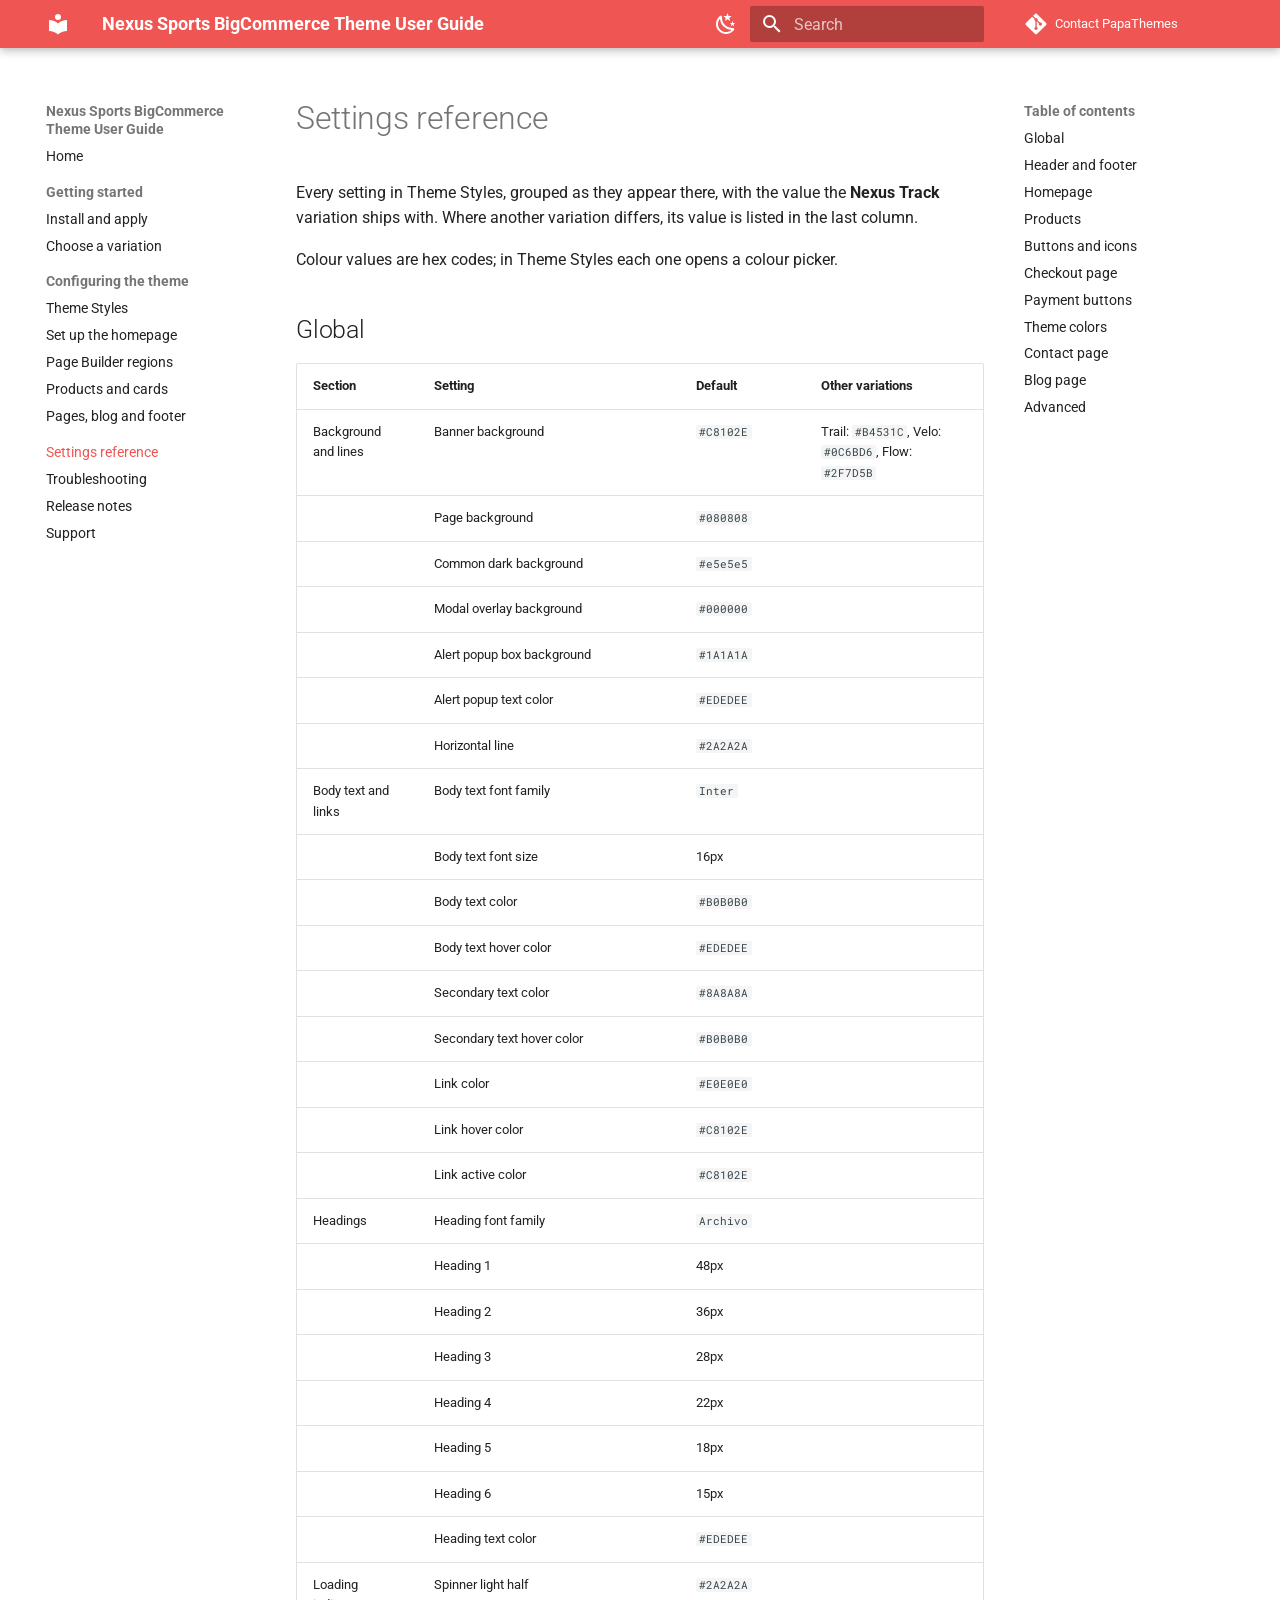
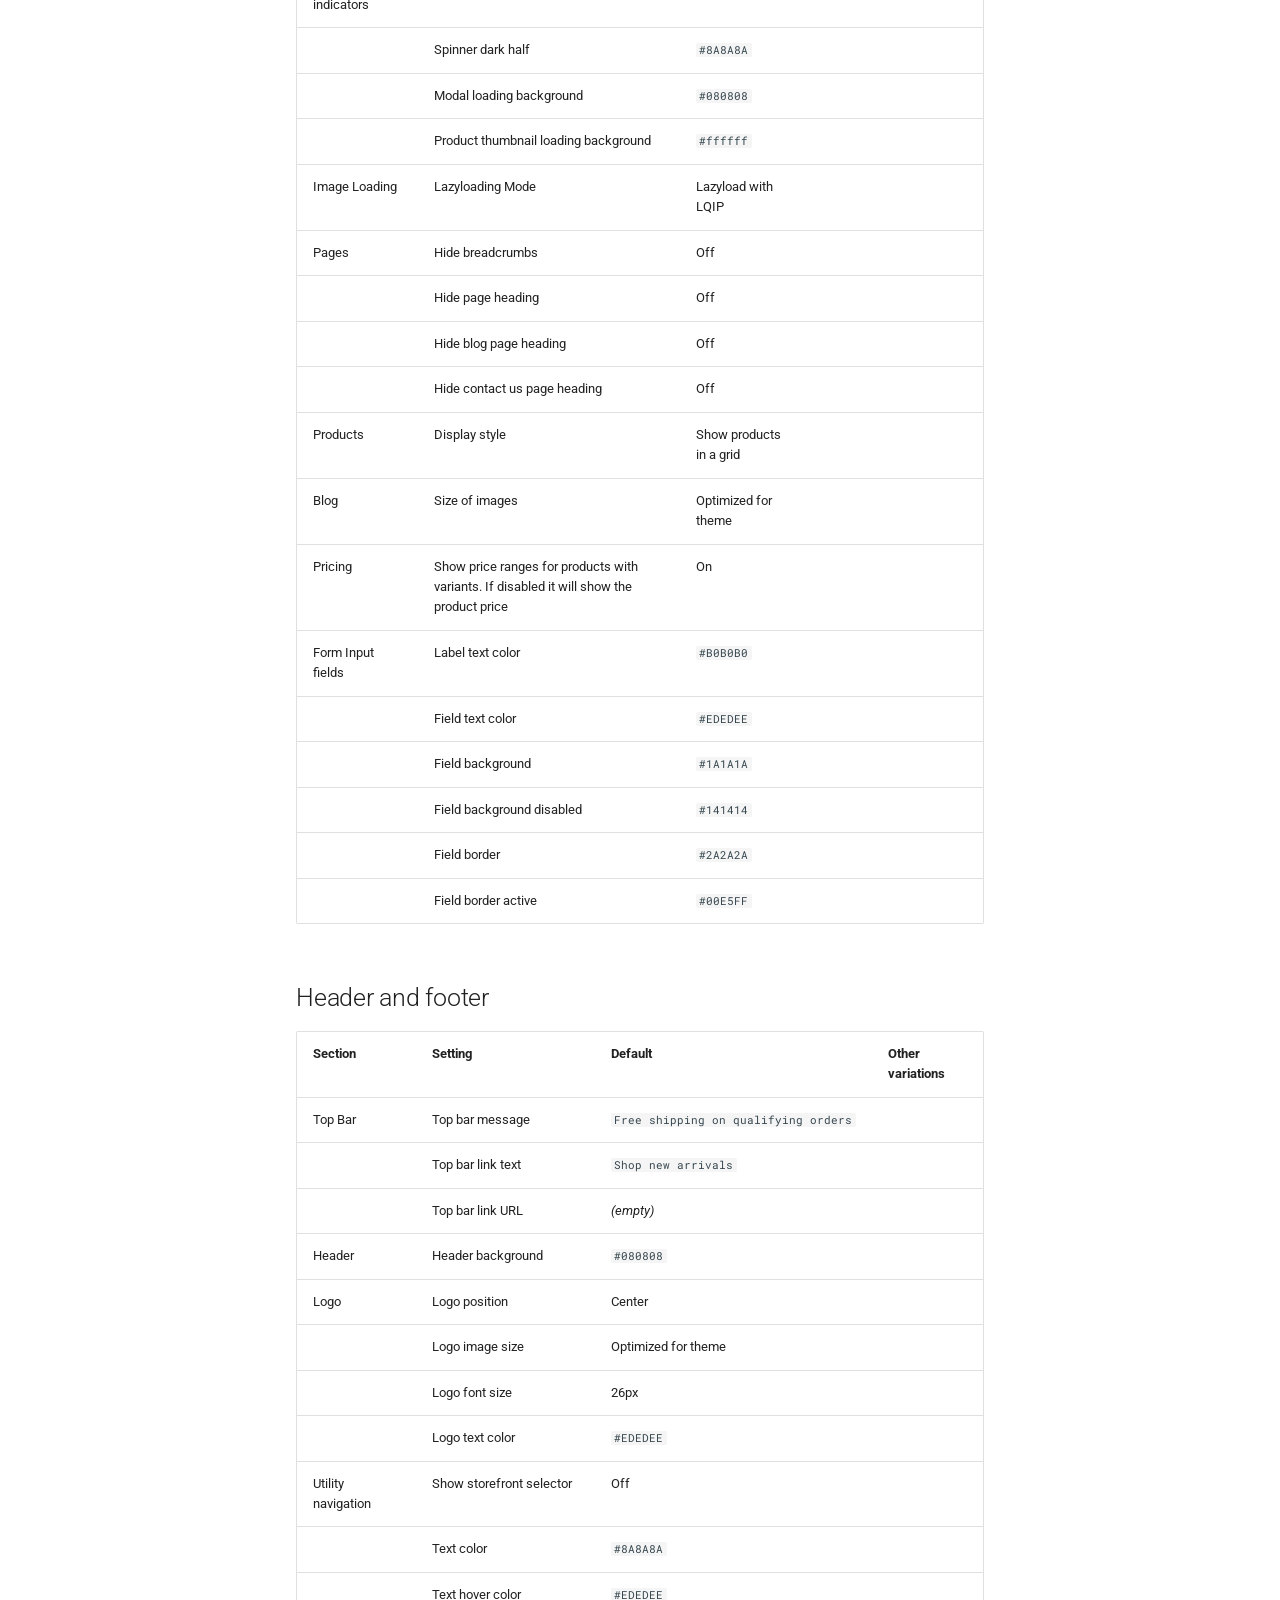
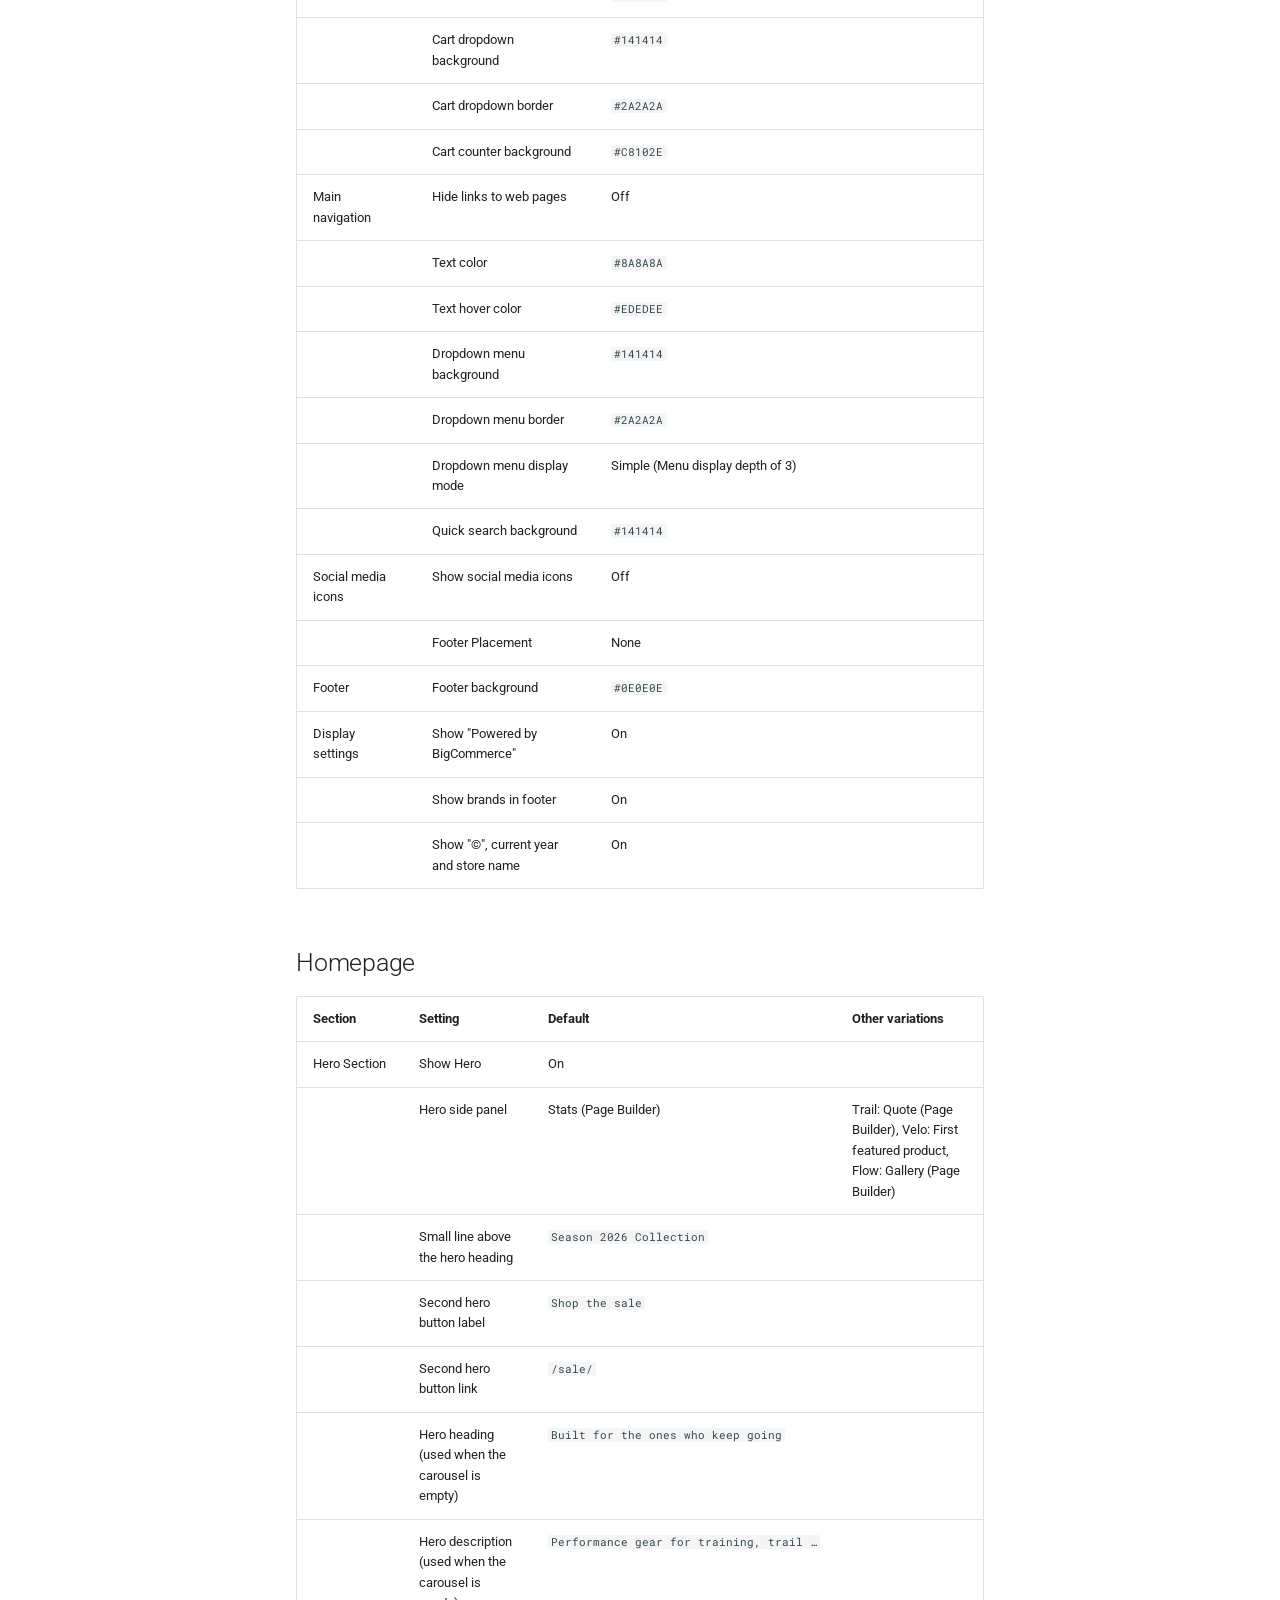
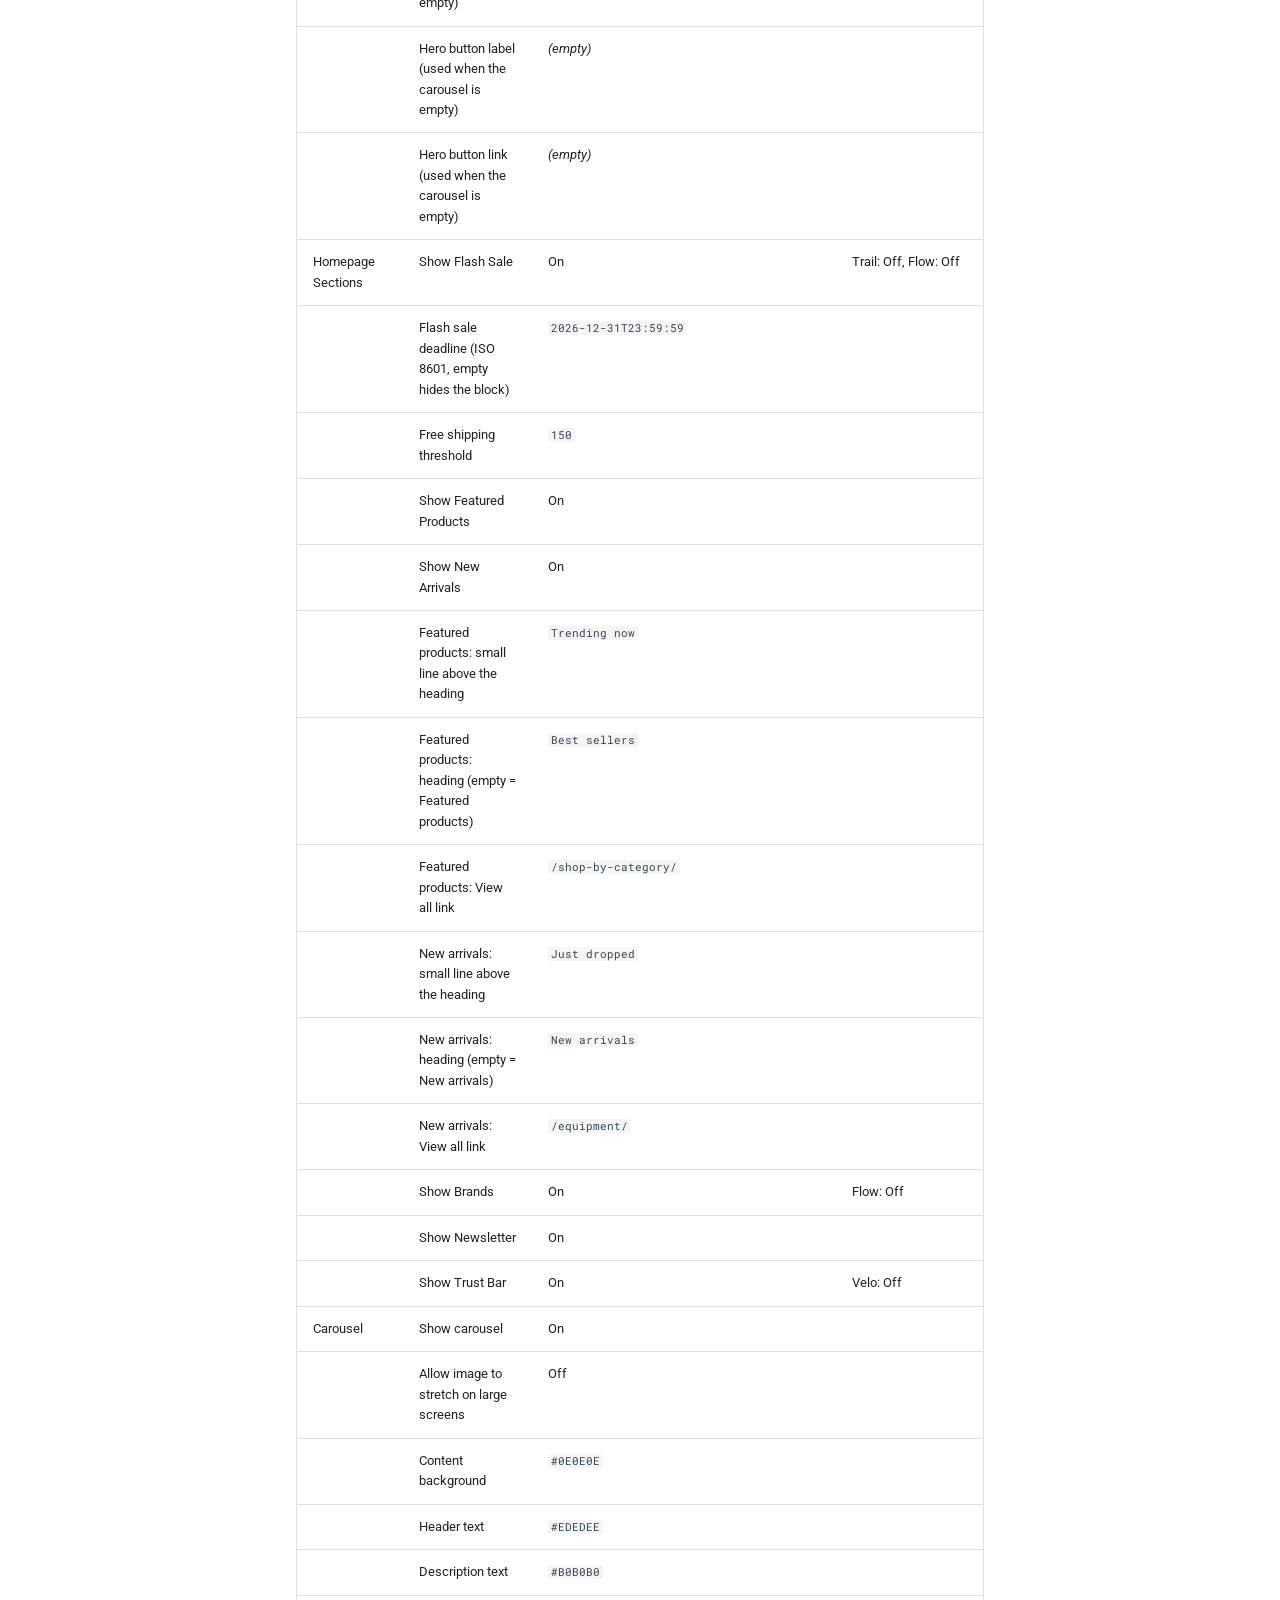
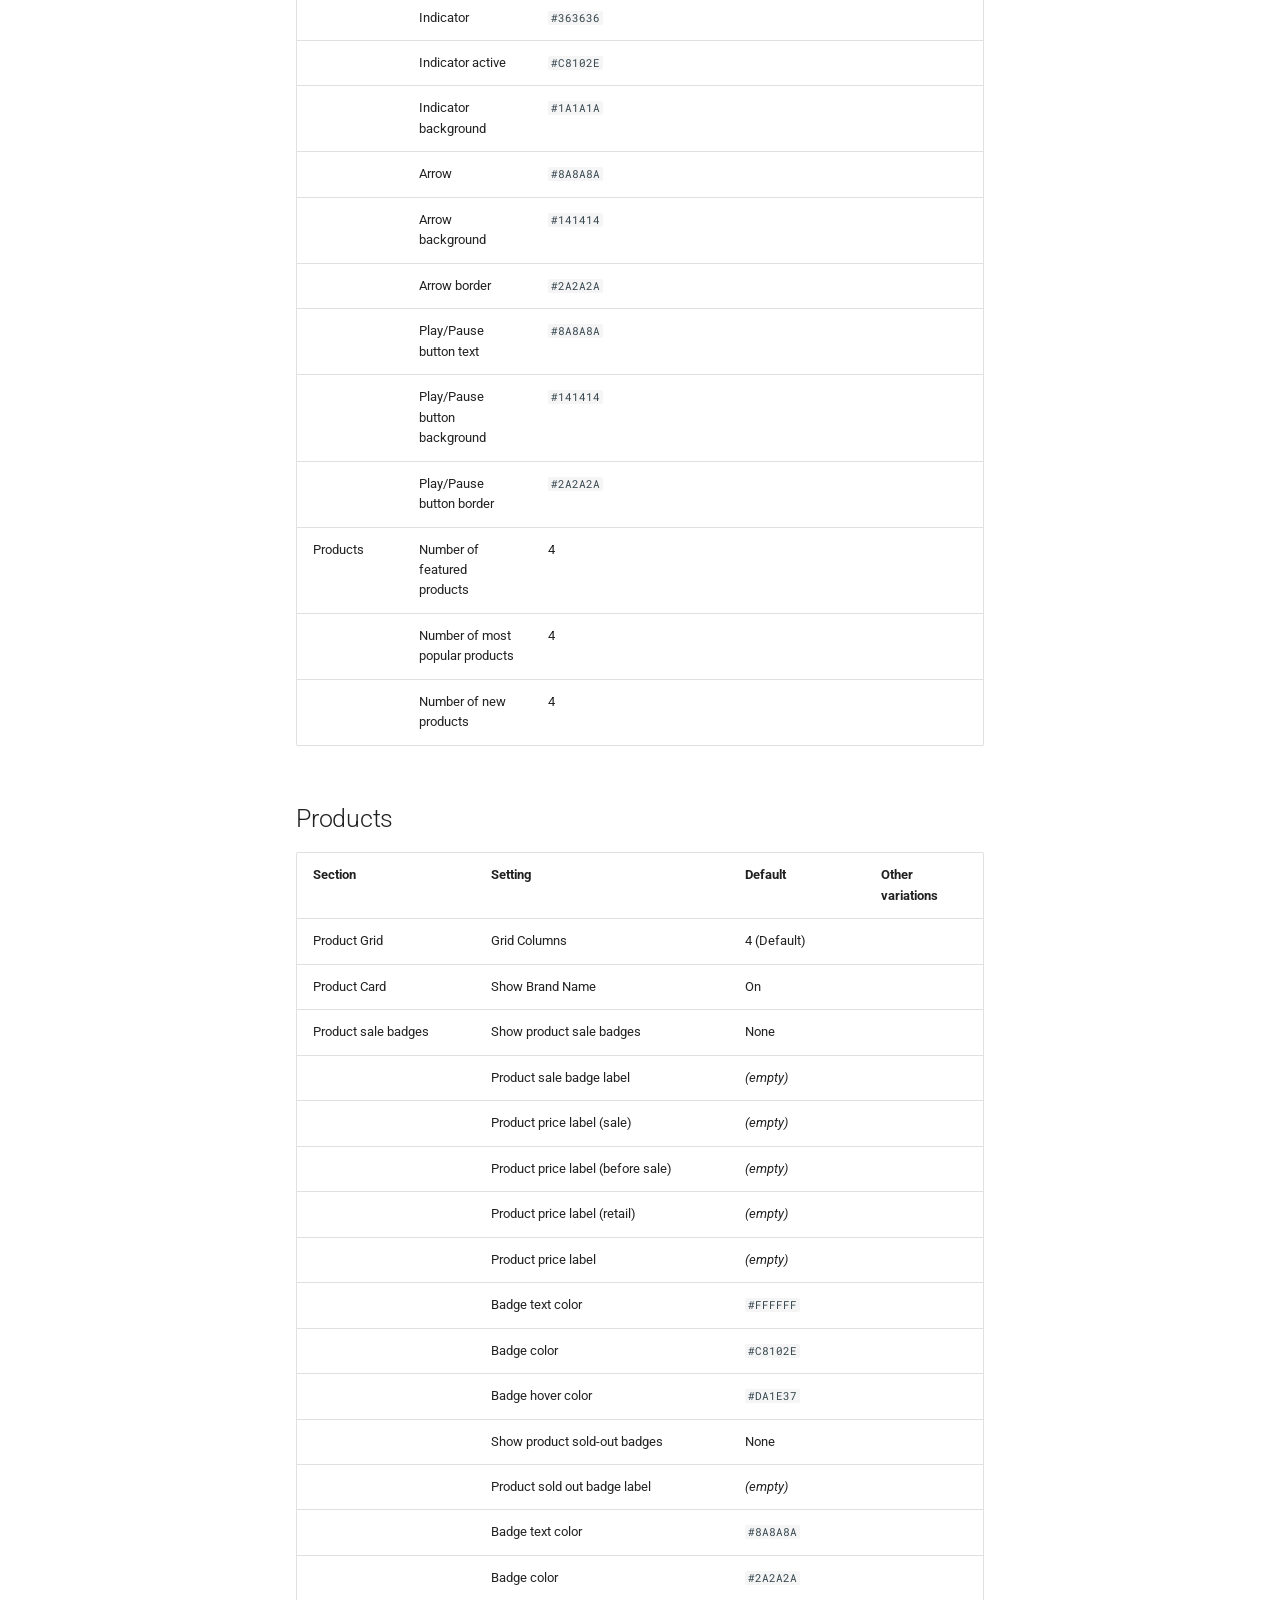
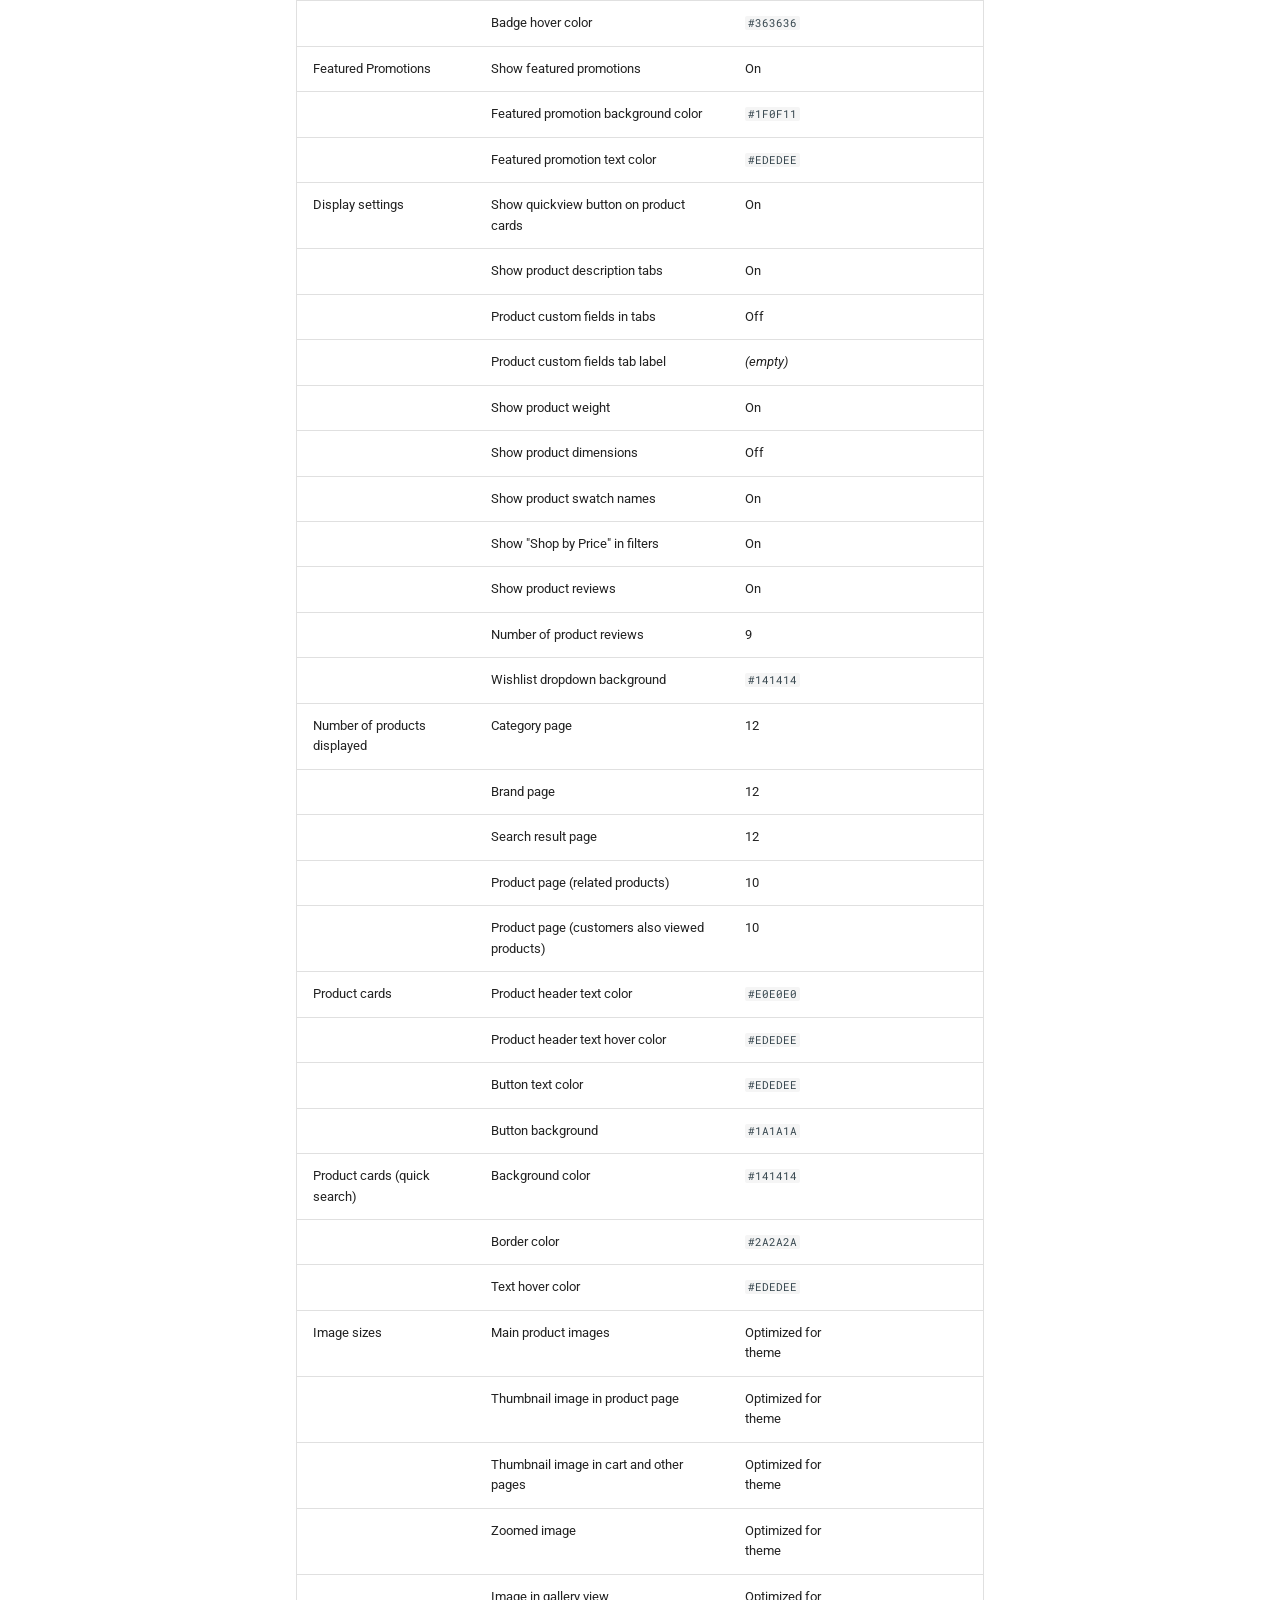
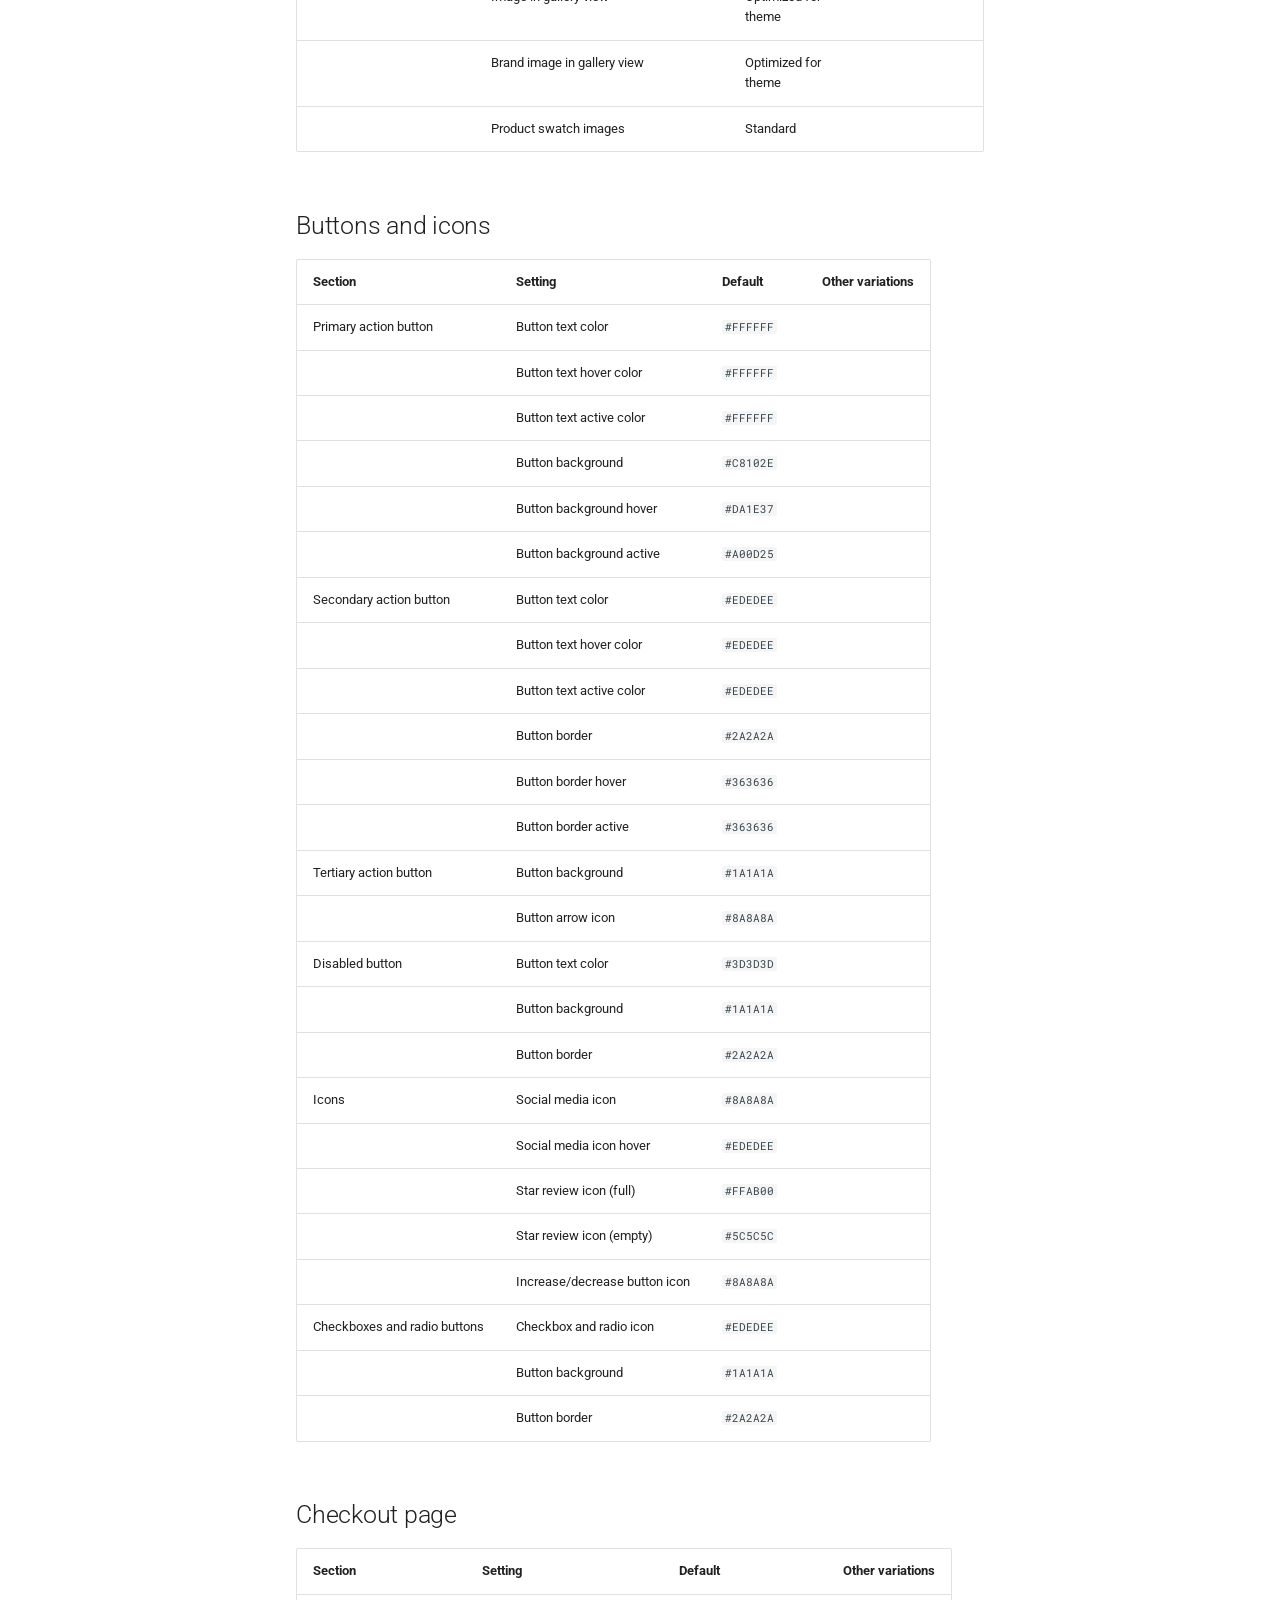
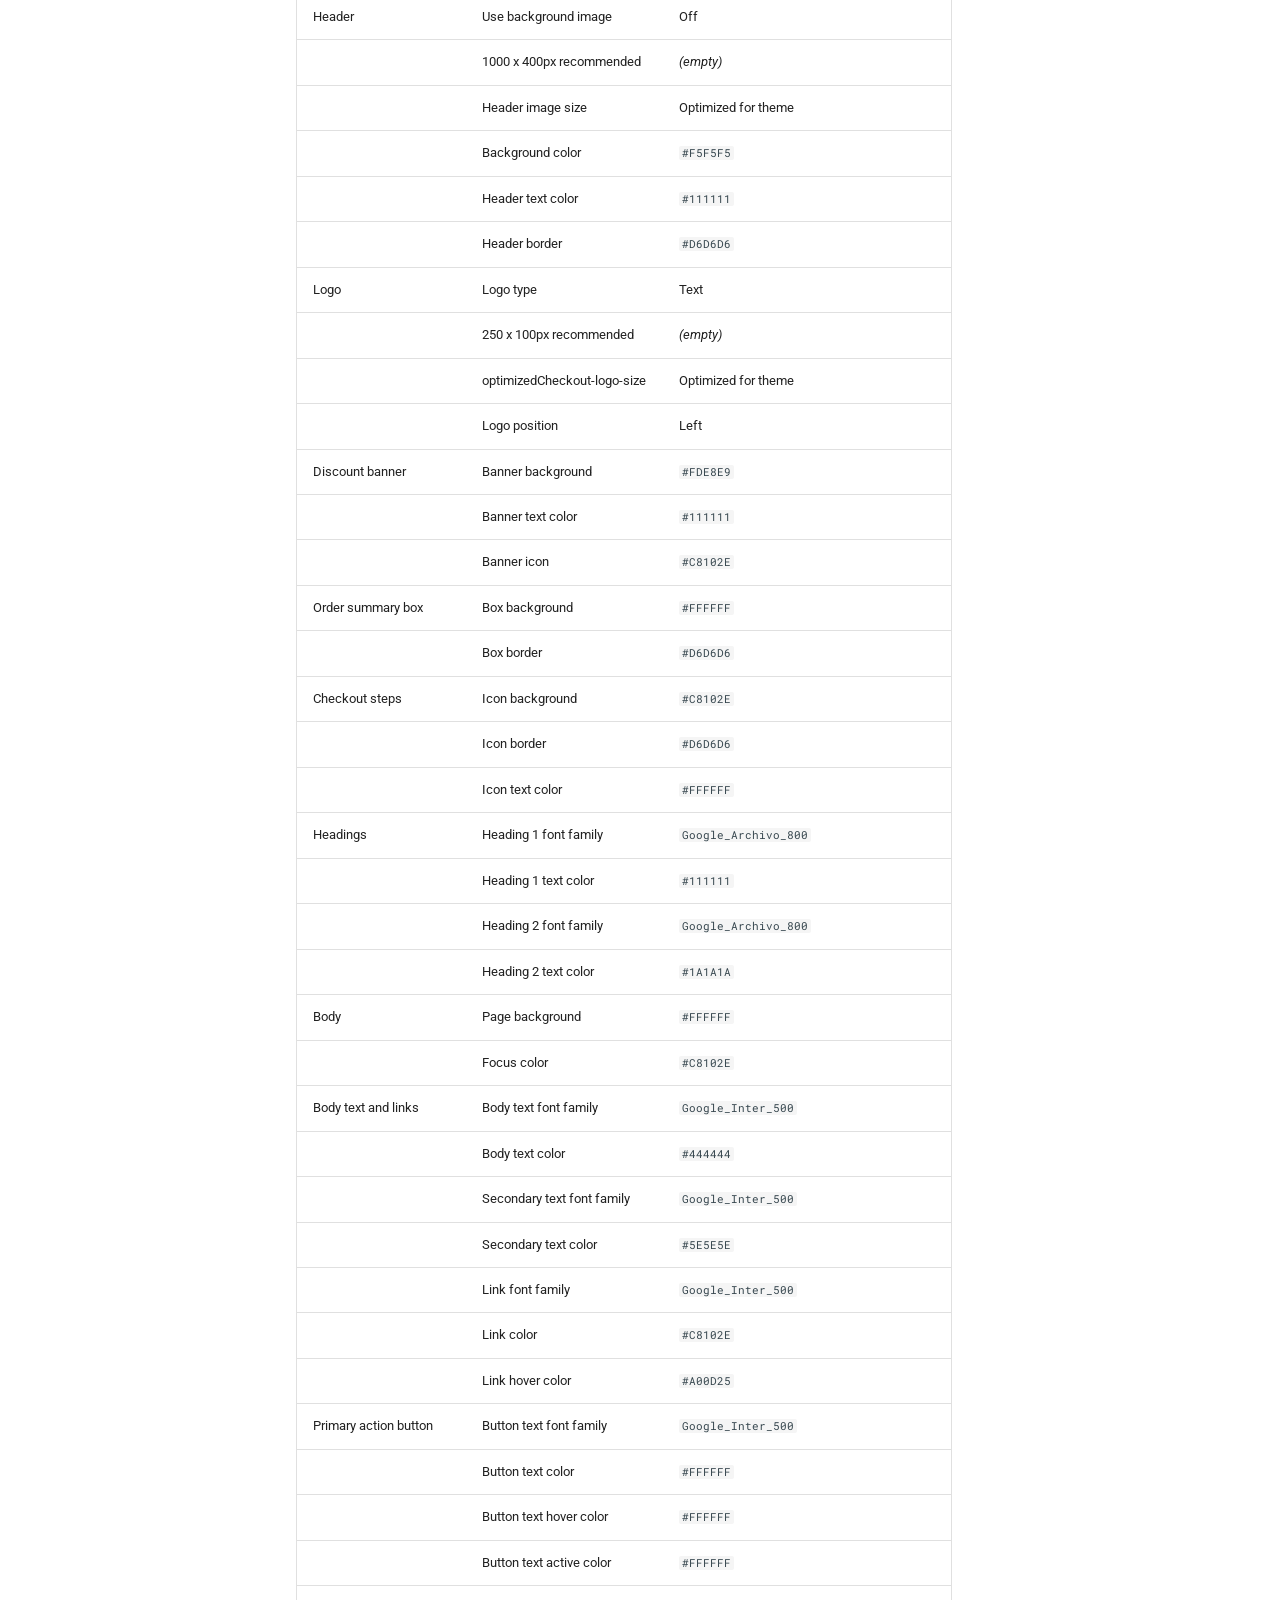
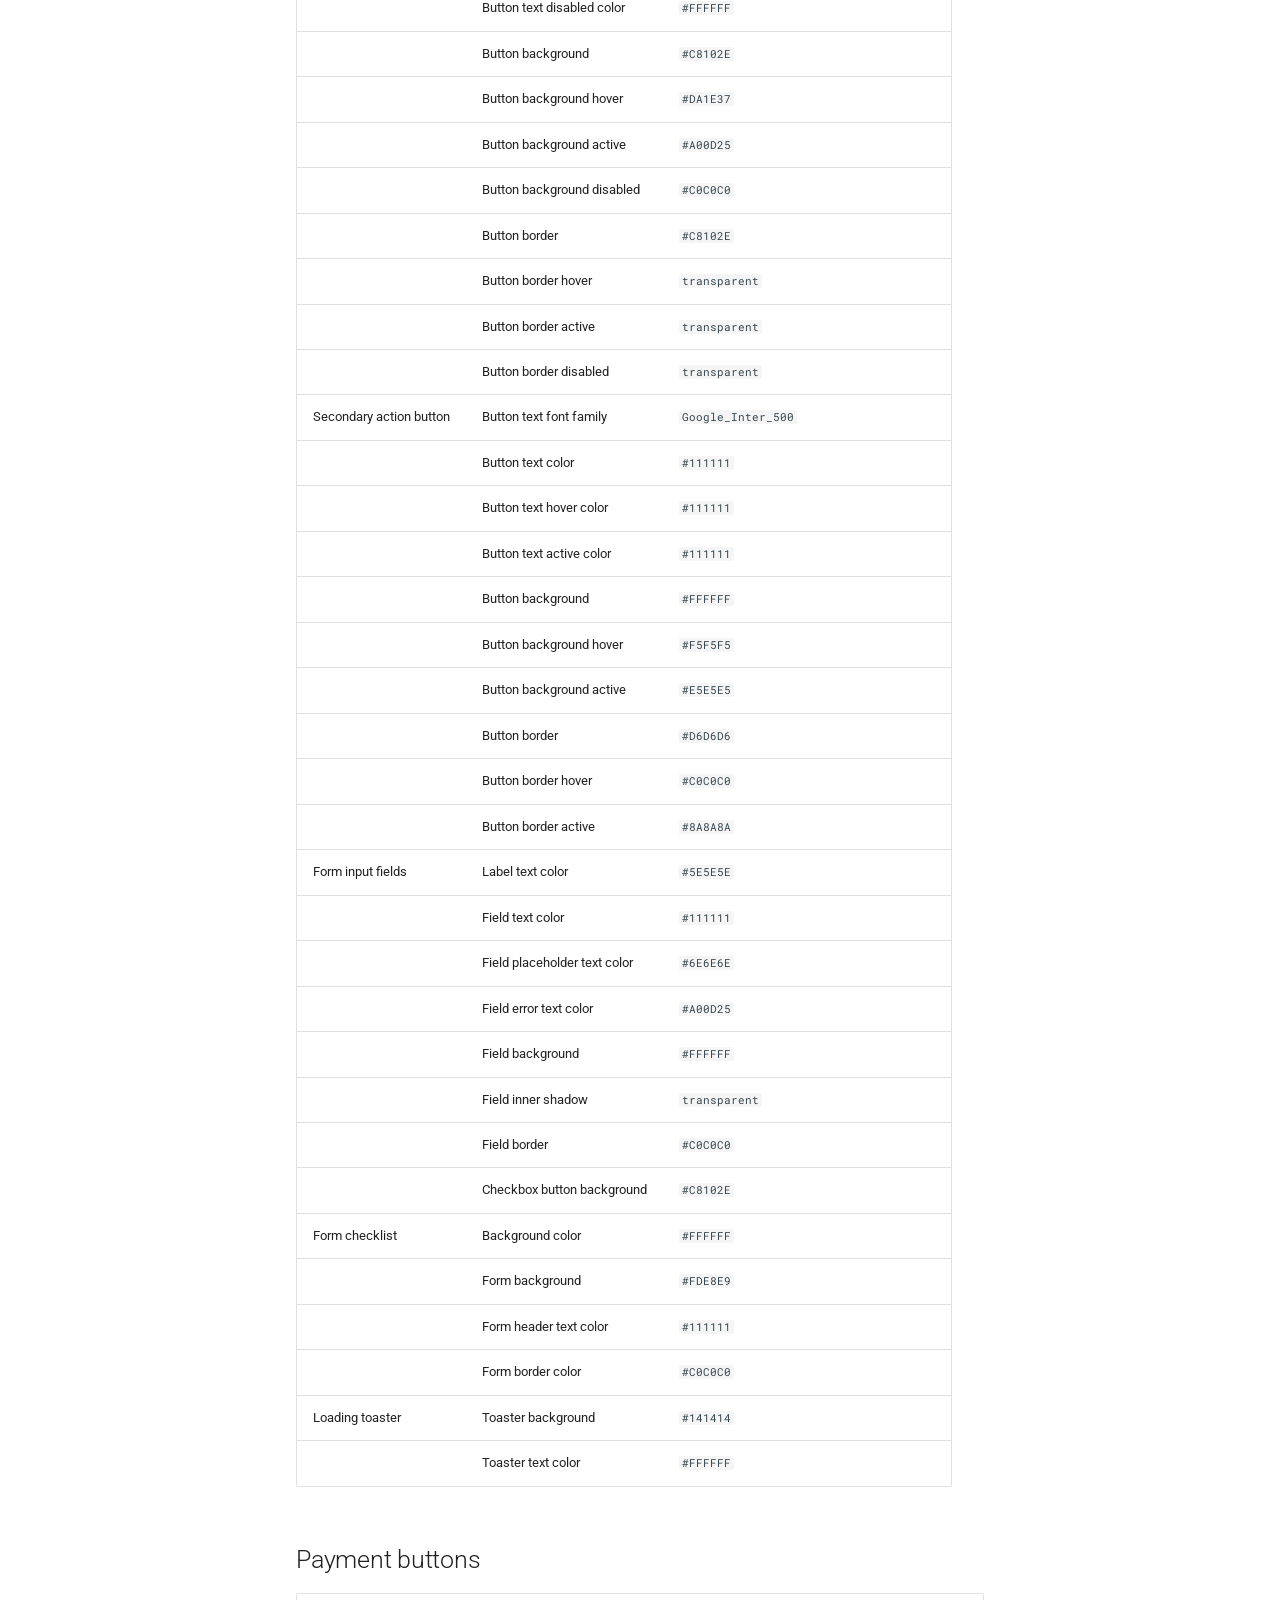
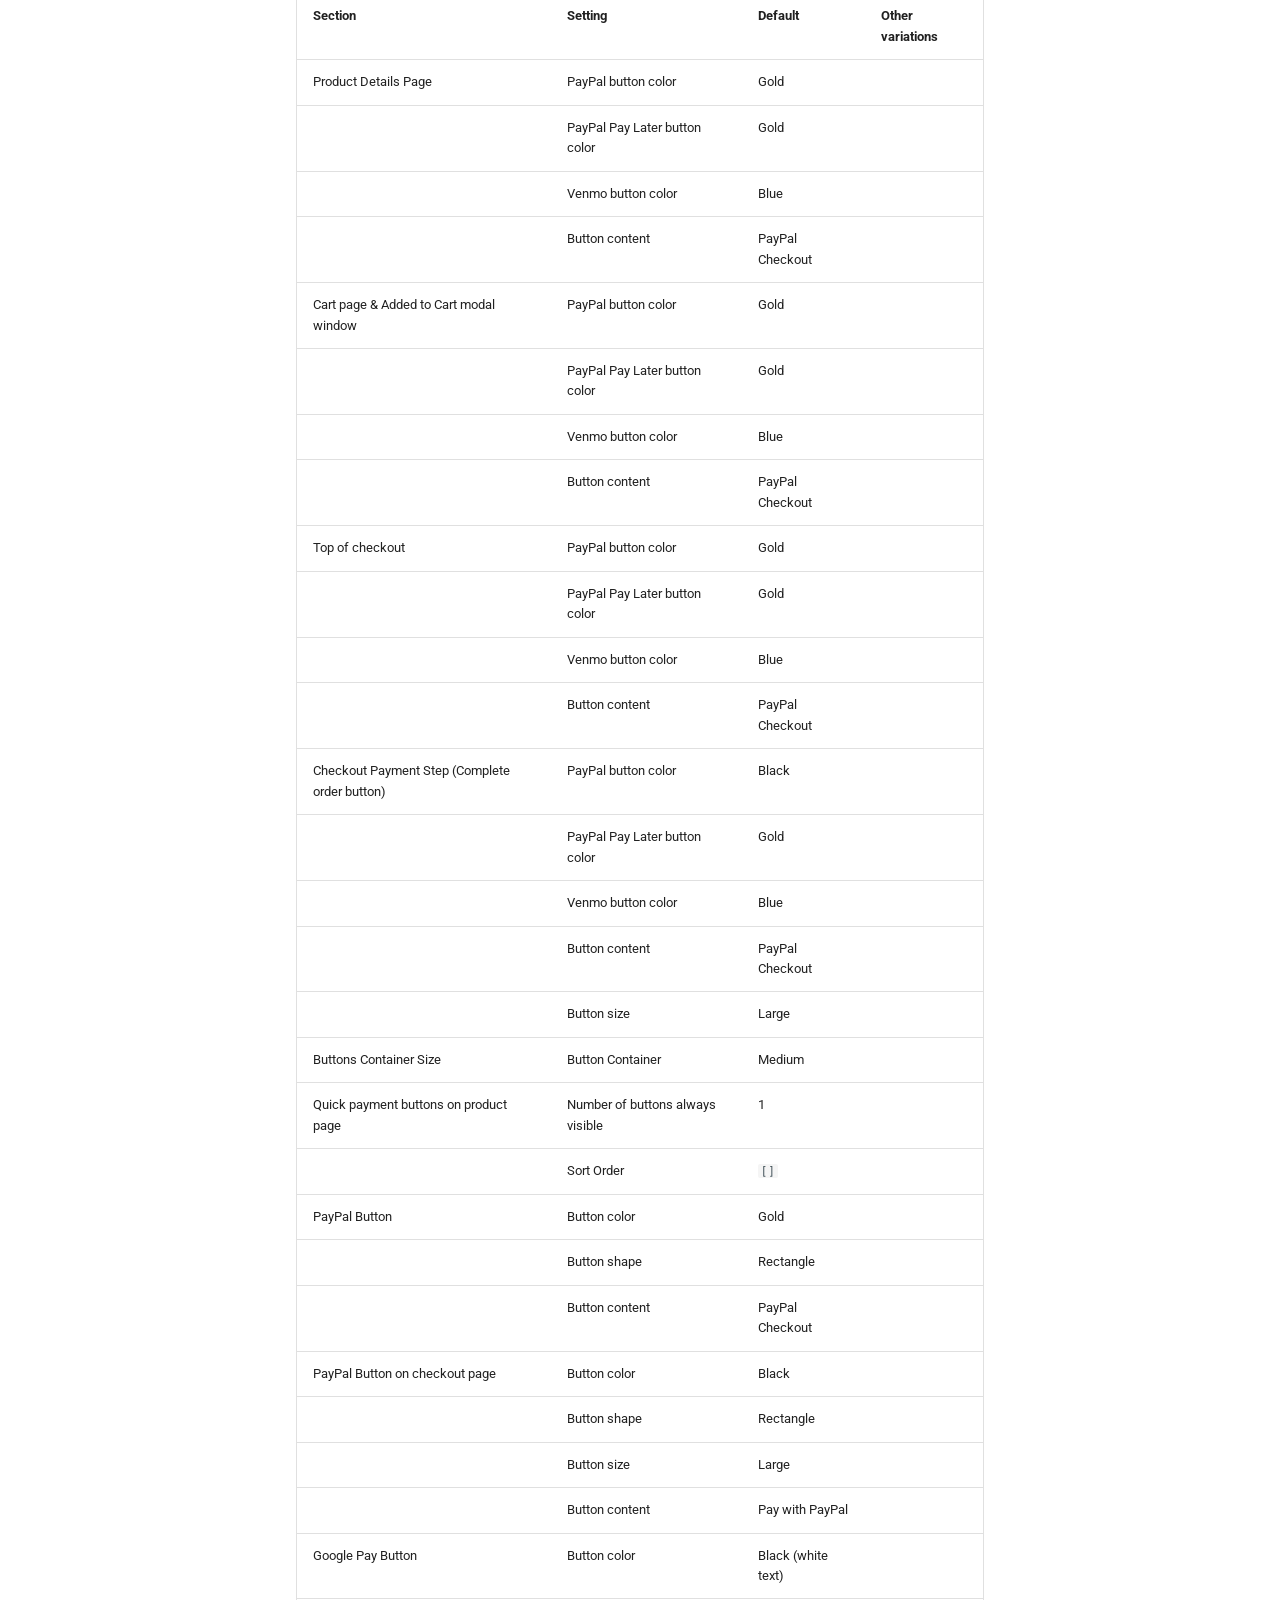
==== settings-reference/index.html @ 2d8540c0 "Deployed fc743fa with MkDocs version: 1.6.1" ====
<!doctype html>
<html lang="en" class="no-js">
  <head>
    
      <meta charset="utf-8">
      <meta name="viewport" content="width=device-width,initial-scale=1">
      
        <meta name="description" content="Merchant guide for the Nexus Sports BigCommerce theme by PapaThemes: install it, pick a variation, set up the homepage, Page Builder regions and product cards.">
      
      
        <meta name="author" content="PapaThemes">
      
      
        <link rel="canonical" href="https://tvlgiao.github.io/bc-nexus-docs/settings-reference/">
      
      
        <link rel="prev" href="../usage/pages-footer/">
      
      
        <link rel="next" href="../troubleshooting/">
      
      
        
      
      
      <link rel="icon" href="../assets/images/favicon.png">
      <meta name="generator" content="mkdocs-1.6.1, mkdocs-material-9.7.7">
    
    
      
        <title>Settings reference - Nexus Sports BigCommerce Theme User Guide</title>
      
    
    
      <link rel="stylesheet" href="../assets/stylesheets/main.ec1eaa64.min.css">
      
        
        <link rel="stylesheet" href="../assets/stylesheets/palette.ab4e12ef.min.css">
      
      


    
    
      
    
    
      
        
        
        <link rel="preconnect" href="https://fonts.gstatic.com" crossorigin>
        <link rel="stylesheet" href="https://fonts.googleapis.com/css?family=Roboto:300,300i,400,400i,700,700i%7CRoboto+Mono:400,400i,700,700i&display=fallback">
        <style>:root{--md-text-font:"Roboto";--md-code-font:"Roboto Mono"}</style>
      
    
    
      <link rel="stylesheet" href="../css/extra.css">
    
    <script>__md_scope=new URL("..",location),__md_hash=e=>[...e].reduce(((e,_)=>(e<<5)-e+_.charCodeAt(0)),0),__md_get=(e,_=localStorage,t=__md_scope)=>JSON.parse(_.getItem(t.pathname+"."+e)),__md_set=(e,_,t=localStorage,a=__md_scope)=>{try{t.setItem(a.pathname+"."+e,JSON.stringify(_))}catch(e){}}</script>
    
      

    
    
  </head>
  
  
    
    
      
    
    
    
    
    <body dir="ltr" data-md-color-scheme="default" data-md-color-primary="red" data-md-color-accent="red">
  
    
    <input class="md-toggle" data-md-toggle="drawer" type="checkbox" id="__drawer" autocomplete="off">
    <input class="md-toggle" data-md-toggle="search" type="checkbox" id="__search" autocomplete="off">
    <label class="md-overlay" for="__drawer"></label>
    <div data-md-component="skip">
      
        
        <a href="#settings-reference" class="md-skip">
          Skip to content
        </a>
      
    </div>
    <div data-md-component="announce">
      
    </div>
    
    
      

  

<header class="md-header md-header--shadow" data-md-component="header">
  <nav class="md-header__inner md-grid" aria-label="Header">
    <a href=".." title="Nexus Sports BigCommerce Theme User Guide" class="md-header__button md-logo" aria-label="Nexus Sports BigCommerce Theme User Guide" data-md-component="logo">
      
  
  <svg xmlns="http://www.w3.org/2000/svg" viewBox="0 0 24 24"><path d="M12 8a3 3 0 0 0 3-3 3 3 0 0 0-3-3 3 3 0 0 0-3 3 3 3 0 0 0 3 3m0 3.54C9.64 9.35 6.5 8 3 8v11c3.5 0 6.64 1.35 9 3.54 2.36-2.19 5.5-3.54 9-3.54V8c-3.5 0-6.64 1.35-9 3.54"/></svg>

    </a>
    <label class="md-header__button md-icon" for="__drawer">
      
      <svg xmlns="http://www.w3.org/2000/svg" viewBox="0 0 24 24"><path d="M3 6h18v2H3zm0 5h18v2H3zm0 5h18v2H3z"/></svg>
    </label>
    <div class="md-header__title" data-md-component="header-title">
      <div class="md-header__ellipsis">
        <div class="md-header__topic">
          <span class="md-ellipsis">
            Nexus Sports BigCommerce Theme User Guide
          </span>
        </div>
        <div class="md-header__topic" data-md-component="header-topic">
          <span class="md-ellipsis">
            
              Settings reference
            
          </span>
        </div>
      </div>
    </div>
    
      
        <form class="md-header__option" data-md-component="palette">
  
    
    
    
    <input class="md-option" data-md-color-media="(prefers-color-scheme: light)" data-md-color-scheme="default" data-md-color-primary="red" data-md-color-accent="red"  aria-label="Switch to dark mode"  type="radio" name="__palette" id="__palette_0">
    
      <label class="md-header__button md-icon" title="Switch to dark mode" for="__palette_1" hidden>
        <svg xmlns="http://www.w3.org/2000/svg" viewBox="0 0 24 24"><path d="m17.75 4.09-2.53 1.94.91 3.06-2.63-1.81-2.63 1.81.91-3.06-2.53-1.94L12.44 4l1.06-3 1.06 3zm3.5 6.91-1.64 1.25.59 1.98-1.7-1.17-1.7 1.17.59-1.98L15.75 11l2.06-.05L18.5 9l.69 1.95zm-2.28 4.95c.83-.08 1.72 1.1 1.19 1.85-.32.45-.66.87-1.08 1.27C15.17 23 8.84 23 4.94 19.07c-3.91-3.9-3.91-10.24 0-14.14.4-.4.82-.76 1.27-1.08.75-.53 1.93.36 1.85 1.19-.27 2.86.69 5.83 2.89 8.02a9.96 9.96 0 0 0 8.02 2.89m-1.64 2.02a12.08 12.08 0 0 1-7.8-3.47c-2.17-2.19-3.33-5-3.49-7.82-2.81 3.14-2.7 7.96.31 10.98 3.02 3.01 7.84 3.12 10.98.31"/></svg>
      </label>
    
  
    
    
    
    <input class="md-option" data-md-color-media="(prefers-color-scheme: dark)" data-md-color-scheme="slate" data-md-color-primary="red" data-md-color-accent="red"  aria-label="Switch to light mode"  type="radio" name="__palette" id="__palette_1">
    
      <label class="md-header__button md-icon" title="Switch to light mode" for="__palette_0" hidden>
        <svg xmlns="http://www.w3.org/2000/svg" viewBox="0 0 24 24"><path d="M12 7a5 5 0 0 1 5 5 5 5 0 0 1-5 5 5 5 0 0 1-5-5 5 5 0 0 1 5-5m0 2a3 3 0 0 0-3 3 3 3 0 0 0 3 3 3 3 0 0 0 3-3 3 3 0 0 0-3-3m0-7 2.39 3.42C13.65 5.15 12.84 5 12 5s-1.65.15-2.39.42zM3.34 7l4.16-.35A7.2 7.2 0 0 0 5.94 8.5c-.44.74-.69 1.5-.83 2.29zm.02 10 1.76-3.77a7.131 7.131 0 0 0 2.38 4.14zM20.65 7l-1.77 3.79a7.02 7.02 0 0 0-2.38-4.15zm-.01 10-4.14.36c.59-.51 1.12-1.14 1.54-1.86.42-.73.69-1.5.83-2.29zM12 22l-2.41-3.44c.74.27 1.55.44 2.41.44.82 0 1.63-.17 2.37-.44z"/></svg>
      </label>
    
  
</form>
      
    
    
      <script>var palette=__md_get("__palette");if(palette&&palette.color){if("(prefers-color-scheme)"===palette.color.media){var media=matchMedia("(prefers-color-scheme: light)"),input=document.querySelector(media.matches?"[data-md-color-media='(prefers-color-scheme: light)']":"[data-md-color-media='(prefers-color-scheme: dark)']");palette.color.media=input.getAttribute("data-md-color-media"),palette.color.scheme=input.getAttribute("data-md-color-scheme"),palette.color.primary=input.getAttribute("data-md-color-primary"),palette.color.accent=input.getAttribute("data-md-color-accent")}for(var[key,value]of Object.entries(palette.color))document.body.setAttribute("data-md-color-"+key,value)}</script>
    
    
    
      
      
        <label class="md-header__button md-icon" for="__search">
          
          <svg xmlns="http://www.w3.org/2000/svg" viewBox="0 0 24 24"><path d="M9.5 3A6.5 6.5 0 0 1 16 9.5c0 1.61-.59 3.09-1.56 4.23l.27.27h.79l5 5-1.5 1.5-5-5v-.79l-.27-.27A6.52 6.52 0 0 1 9.5 16 6.5 6.5 0 0 1 3 9.5 6.5 6.5 0 0 1 9.5 3m0 2C7 5 5 7 5 9.5S7 14 9.5 14 14 12 14 9.5 12 5 9.5 5"/></svg>
        </label>
        <div class="md-search" data-md-component="search" role="dialog">
  <label class="md-search__overlay" for="__search"></label>
  <div class="md-search__inner" role="search">
    <form class="md-search__form" name="search">
      <input type="text" class="md-search__input" name="query" aria-label="Search" placeholder="Search" autocapitalize="off" autocorrect="off" autocomplete="off" spellcheck="false" data-md-component="search-query" required>
      <label class="md-search__icon md-icon" for="__search">
        
        <svg xmlns="http://www.w3.org/2000/svg" viewBox="0 0 24 24"><path d="M9.5 3A6.5 6.5 0 0 1 16 9.5c0 1.61-.59 3.09-1.56 4.23l.27.27h.79l5 5-1.5 1.5-5-5v-.79l-.27-.27A6.52 6.52 0 0 1 9.5 16 6.5 6.5 0 0 1 3 9.5 6.5 6.5 0 0 1 9.5 3m0 2C7 5 5 7 5 9.5S7 14 9.5 14 14 12 14 9.5 12 5 9.5 5"/></svg>
        
        <svg xmlns="http://www.w3.org/2000/svg" viewBox="0 0 24 24"><path d="M20 11v2H8l5.5 5.5-1.42 1.42L4.16 12l7.92-7.92L13.5 5.5 8 11z"/></svg>
      </label>
      <nav class="md-search__options" aria-label="Search">
        
        <button type="reset" class="md-search__icon md-icon" title="Clear" aria-label="Clear" tabindex="-1">
          
          <svg xmlns="http://www.w3.org/2000/svg" viewBox="0 0 24 24"><path d="M19 6.41 17.59 5 12 10.59 6.41 5 5 6.41 10.59 12 5 17.59 6.41 19 12 13.41 17.59 19 19 17.59 13.41 12z"/></svg>
        </button>
      </nav>
      
    </form>
    <div class="md-search__output">
      <div class="md-search__scrollwrap" tabindex="0" data-md-scrollfix>
        <div class="md-search-result" data-md-component="search-result">
          <div class="md-search-result__meta">
            Initializing search
          </div>
          <ol class="md-search-result__list" role="presentation"></ol>
        </div>
      </div>
    </div>
  </div>
</div>
      
    
    
      <div class="md-header__source">
        <a href="https://papathemes.com/contact-us/" title="Go to repository" class="md-source" data-md-component="source">
  <div class="md-source__icon md-icon">
    
    <svg xmlns="http://www.w3.org/2000/svg" viewBox="0 0 448 512"><!--! Font Awesome Free 7.1.0 by @fontawesome - https://fontawesome.com License - https://fontawesome.com/license/free (Icons: CC BY 4.0, Fonts: SIL OFL 1.1, Code: MIT License) Copyright 2025 Fonticons, Inc.--><path d="M439.6 236.1 244 40.5c-5.4-5.5-12.8-8.5-20.4-8.5s-15 3-20.4 8.4L162.5 81l51.5 51.5c27.1-9.1 52.7 16.8 43.4 43.7l49.7 49.7c34.2-11.8 61.2 31 35.5 56.7-26.5 26.5-70.2-2.9-56-37.3L240.3 199v121.9c25.3 12.5 22.3 41.8 9.1 55-6.4 6.4-15.2 10.1-24.3 10.1s-17.8-3.6-24.3-10.1c-17.6-17.6-11.1-46.9 11.2-56v-123c-20.8-8.5-24.6-30.7-18.6-45L142.6 101 8.5 235.1C3 240.6 0 247.9 0 255.5s3 15 8.5 20.4l195.6 195.7c5.4 5.4 12.7 8.4 20.4 8.4s15-3 20.4-8.4l194.7-194.7c5.4-5.4 8.4-12.8 8.4-20.4s-3-15-8.4-20.4"/></svg>
  </div>
  <div class="md-source__repository">
    Contact PapaThemes
  </div>
</a>
      </div>
    
  </nav>
  
</header>
    
    <div class="md-container" data-md-component="container">
      
      
        
          
        
      
      <main class="md-main" data-md-component="main">
        <div class="md-main__inner md-grid">
          
            
              
              <div class="md-sidebar md-sidebar--primary" data-md-component="sidebar" data-md-type="navigation" >
                <div class="md-sidebar__scrollwrap">
                  <div class="md-sidebar__inner">
                    



<nav class="md-nav md-nav--primary" aria-label="Navigation" data-md-level="0">
  <label class="md-nav__title" for="__drawer">
    <a href=".." title="Nexus Sports BigCommerce Theme User Guide" class="md-nav__button md-logo" aria-label="Nexus Sports BigCommerce Theme User Guide" data-md-component="logo">
      
  
  <svg xmlns="http://www.w3.org/2000/svg" viewBox="0 0 24 24"><path d="M12 8a3 3 0 0 0 3-3 3 3 0 0 0-3-3 3 3 0 0 0-3 3 3 3 0 0 0 3 3m0 3.54C9.64 9.35 6.5 8 3 8v11c3.5 0 6.64 1.35 9 3.54 2.36-2.19 5.5-3.54 9-3.54V8c-3.5 0-6.64 1.35-9 3.54"/></svg>

    </a>
    Nexus Sports BigCommerce Theme User Guide
  </label>
  
    <div class="md-nav__source">
      <a href="https://papathemes.com/contact-us/" title="Go to repository" class="md-source" data-md-component="source">
  <div class="md-source__icon md-icon">
    
    <svg xmlns="http://www.w3.org/2000/svg" viewBox="0 0 448 512"><!--! Font Awesome Free 7.1.0 by @fontawesome - https://fontawesome.com License - https://fontawesome.com/license/free (Icons: CC BY 4.0, Fonts: SIL OFL 1.1, Code: MIT License) Copyright 2025 Fonticons, Inc.--><path d="M439.6 236.1 244 40.5c-5.4-5.5-12.8-8.5-20.4-8.5s-15 3-20.4 8.4L162.5 81l51.5 51.5c27.1-9.1 52.7 16.8 43.4 43.7l49.7 49.7c34.2-11.8 61.2 31 35.5 56.7-26.5 26.5-70.2-2.9-56-37.3L240.3 199v121.9c25.3 12.5 22.3 41.8 9.1 55-6.4 6.4-15.2 10.1-24.3 10.1s-17.8-3.6-24.3-10.1c-17.6-17.6-11.1-46.9 11.2-56v-123c-20.8-8.5-24.6-30.7-18.6-45L142.6 101 8.5 235.1C3 240.6 0 247.9 0 255.5s3 15 8.5 20.4l195.6 195.7c5.4 5.4 12.7 8.4 20.4 8.4s15-3 20.4-8.4l194.7-194.7c5.4-5.4 8.4-12.8 8.4-20.4s-3-15-8.4-20.4"/></svg>
  </div>
  <div class="md-source__repository">
    Contact PapaThemes
  </div>
</a>
    </div>
  
  <ul class="md-nav__list" data-md-scrollfix>
    
      
      
  
  
  
  
    <li class="md-nav__item">
      <a href=".." class="md-nav__link">
        
  
  
  <span class="md-ellipsis">
    
  
    Home
  

    
  </span>
  
  

      </a>
    </li>
  

    
      
      
  
  
  
  
    
    
      
        
      
        
      
    
    
    
      
        
        
      
    
    
    <li class="md-nav__item md-nav__item--section md-nav__item--nested">
      
        
        
        <input class="md-nav__toggle md-toggle " type="checkbox" id="__nav_2" >
        
          
          <label class="md-nav__link" for="__nav_2" id="__nav_2_label" tabindex="">
            
  
  
  <span class="md-ellipsis">
    
  
    Getting started
  

    
  </span>
  
  

            <span class="md-nav__icon md-icon"></span>
          </label>
        
        <nav class="md-nav" data-md-level="1" aria-labelledby="__nav_2_label" aria-expanded="false">
          <label class="md-nav__title" for="__nav_2">
            <span class="md-nav__icon md-icon"></span>
            
  
    Getting started
  

          </label>
          <ul class="md-nav__list" data-md-scrollfix>
            
              
                
  
  
  
  
    <li class="md-nav__item">
      <a href="../usage/install/" class="md-nav__link">
        
  
  
  <span class="md-ellipsis">
    
  
    Install and apply
  

    
  </span>
  
  

      </a>
    </li>
  

              
            
              
                
  
  
  
  
    <li class="md-nav__item">
      <a href="../usage/choose-variation/" class="md-nav__link">
        
  
  
  <span class="md-ellipsis">
    
  
    Choose a variation
  

    
  </span>
  
  

      </a>
    </li>
  

              
            
          </ul>
        </nav>
      
    </li>
  

    
      
      
  
  
  
  
    
    
      
        
      
        
      
        
      
        
      
        
      
    
    
    
      
        
        
      
    
    
    <li class="md-nav__item md-nav__item--section md-nav__item--nested">
      
        
        
        <input class="md-nav__toggle md-toggle " type="checkbox" id="__nav_3" >
        
          
          <label class="md-nav__link" for="__nav_3" id="__nav_3_label" tabindex="">
            
  
  
  <span class="md-ellipsis">
    
  
    Configuring the theme
  

    
  </span>
  
  

            <span class="md-nav__icon md-icon"></span>
          </label>
        
        <nav class="md-nav" data-md-level="1" aria-labelledby="__nav_3_label" aria-expanded="false">
          <label class="md-nav__title" for="__nav_3">
            <span class="md-nav__icon md-icon"></span>
            
  
    Configuring the theme
  

          </label>
          <ul class="md-nav__list" data-md-scrollfix>
            
              
                
  
  
  
  
    <li class="md-nav__item">
      <a href="../usage/theme-styles/" class="md-nav__link">
        
  
  
  <span class="md-ellipsis">
    
  
    Theme Styles
  

    
  </span>
  
  

      </a>
    </li>
  

              
            
              
                
  
  
  
  
    <li class="md-nav__item">
      <a href="../usage/homepage/" class="md-nav__link">
        
  
  
  <span class="md-ellipsis">
    
  
    Set up the homepage
  

    
  </span>
  
  

      </a>
    </li>
  

              
            
              
                
  
  
  
  
    <li class="md-nav__item">
      <a href="../usage/page-builder/" class="md-nav__link">
        
  
  
  <span class="md-ellipsis">
    
  
    Page Builder regions
  

    
  </span>
  
  

      </a>
    </li>
  

              
            
              
                
  
  
  
  
    <li class="md-nav__item">
      <a href="../usage/products/" class="md-nav__link">
        
  
  
  <span class="md-ellipsis">
    
  
    Products and cards
  

    
  </span>
  
  

      </a>
    </li>
  

              
            
              
                
  
  
  
  
    <li class="md-nav__item">
      <a href="../usage/pages-footer/" class="md-nav__link">
        
  
  
  <span class="md-ellipsis">
    
  
    Pages, blog and footer
  

    
  </span>
  
  

      </a>
    </li>
  

              
            
          </ul>
        </nav>
      
    </li>
  

    
      
      
  
  
    
  
  
  
    <li class="md-nav__item md-nav__item--active">
      
      <input class="md-nav__toggle md-toggle" type="checkbox" id="__toc">
      
      
        
      
      
        <label class="md-nav__link md-nav__link--active" for="__toc">
          
  
  
  <span class="md-ellipsis">
    
  
    Settings reference
  

    
  </span>
  
  

          <span class="md-nav__icon md-icon"></span>
        </label>
      
      <a href="./" class="md-nav__link md-nav__link--active">
        
  
  
  <span class="md-ellipsis">
    
  
    Settings reference
  

    
  </span>
  
  

      </a>
      
        

<nav class="md-nav md-nav--secondary" aria-label="Table of contents">
  
  
  
    
  
  
    <label class="md-nav__title" for="__toc">
      <span class="md-nav__icon md-icon"></span>
      Table of contents
    </label>
    <ul class="md-nav__list" data-md-component="toc" data-md-scrollfix>
      
        <li class="md-nav__item">
  <a href="#global" class="md-nav__link">
    <span class="md-ellipsis">
      
        Global
      
    </span>
  </a>
  
</li>
      
        <li class="md-nav__item">
  <a href="#header-and-footer" class="md-nav__link">
    <span class="md-ellipsis">
      
        Header and footer
      
    </span>
  </a>
  
</li>
      
        <li class="md-nav__item">
  <a href="#homepage" class="md-nav__link">
    <span class="md-ellipsis">
      
        Homepage
      
    </span>
  </a>
  
</li>
      
        <li class="md-nav__item">
  <a href="#products" class="md-nav__link">
    <span class="md-ellipsis">
      
        Products
      
    </span>
  </a>
  
</li>
      
        <li class="md-nav__item">
  <a href="#buttons-and-icons" class="md-nav__link">
    <span class="md-ellipsis">
      
        Buttons and icons
      
    </span>
  </a>
  
</li>
      
        <li class="md-nav__item">
  <a href="#checkout-page" class="md-nav__link">
    <span class="md-ellipsis">
      
        Checkout page
      
    </span>
  </a>
  
</li>
      
        <li class="md-nav__item">
  <a href="#payment-buttons" class="md-nav__link">
    <span class="md-ellipsis">
      
        Payment buttons
      
    </span>
  </a>
  
</li>
      
        <li class="md-nav__item">
  <a href="#theme-colors" class="md-nav__link">
    <span class="md-ellipsis">
      
        Theme colors
      
    </span>
  </a>
  
</li>
      
        <li class="md-nav__item">
  <a href="#contact-page" class="md-nav__link">
    <span class="md-ellipsis">
      
        Contact page
      
    </span>
  </a>
  
</li>
      
        <li class="md-nav__item">
  <a href="#blog-page" class="md-nav__link">
    <span class="md-ellipsis">
      
        Blog page
      
    </span>
  </a>
  
</li>
      
        <li class="md-nav__item">
  <a href="#advanced" class="md-nav__link">
    <span class="md-ellipsis">
      
        Advanced
      
    </span>
  </a>
  
</li>
      
    </ul>
  
</nav>
      
    </li>
  

    
      
      
  
  
  
  
    <li class="md-nav__item">
      <a href="../troubleshooting/" class="md-nav__link">
        
  
  
  <span class="md-ellipsis">
    
  
    Troubleshooting
  

    
  </span>
  
  

      </a>
    </li>
  

    
      
      
  
  
  
  
    <li class="md-nav__item">
      <a href="../changelog/" class="md-nav__link">
        
  
  
  <span class="md-ellipsis">
    
  
    Release notes
  

    
  </span>
  
  

      </a>
    </li>
  

    
      
      
  
  
  
  
    <li class="md-nav__item">
      <a href="../support/" class="md-nav__link">
        
  
  
  <span class="md-ellipsis">
    
  
    Support
  

    
  </span>
  
  

      </a>
    </li>
  

    
  </ul>
</nav>
                  </div>
                </div>
              </div>
            
            
              
              <div class="md-sidebar md-sidebar--secondary" data-md-component="sidebar" data-md-type="toc" >
                <div class="md-sidebar__scrollwrap">
                  <div class="md-sidebar__inner">
                    

<nav class="md-nav md-nav--secondary" aria-label="Table of contents">
  
  
  
    
  
  
    <label class="md-nav__title" for="__toc">
      <span class="md-nav__icon md-icon"></span>
      Table of contents
    </label>
    <ul class="md-nav__list" data-md-component="toc" data-md-scrollfix>
      
        <li class="md-nav__item">
  <a href="#global" class="md-nav__link">
    <span class="md-ellipsis">
      
        Global
      
    </span>
  </a>
  
</li>
      
        <li class="md-nav__item">
  <a href="#header-and-footer" class="md-nav__link">
    <span class="md-ellipsis">
      
        Header and footer
      
    </span>
  </a>
  
</li>
      
        <li class="md-nav__item">
  <a href="#homepage" class="md-nav__link">
    <span class="md-ellipsis">
      
        Homepage
      
    </span>
  </a>
  
</li>
      
        <li class="md-nav__item">
  <a href="#products" class="md-nav__link">
    <span class="md-ellipsis">
      
        Products
      
    </span>
  </a>
  
</li>
      
        <li class="md-nav__item">
  <a href="#buttons-and-icons" class="md-nav__link">
    <span class="md-ellipsis">
      
        Buttons and icons
      
    </span>
  </a>
  
</li>
      
        <li class="md-nav__item">
  <a href="#checkout-page" class="md-nav__link">
    <span class="md-ellipsis">
      
        Checkout page
      
    </span>
  </a>
  
</li>
      
        <li class="md-nav__item">
  <a href="#payment-buttons" class="md-nav__link">
    <span class="md-ellipsis">
      
        Payment buttons
      
    </span>
  </a>
  
</li>
      
        <li class="md-nav__item">
  <a href="#theme-colors" class="md-nav__link">
    <span class="md-ellipsis">
      
        Theme colors
      
    </span>
  </a>
  
</li>
      
        <li class="md-nav__item">
  <a href="#contact-page" class="md-nav__link">
    <span class="md-ellipsis">
      
        Contact page
      
    </span>
  </a>
  
</li>
      
        <li class="md-nav__item">
  <a href="#blog-page" class="md-nav__link">
    <span class="md-ellipsis">
      
        Blog page
      
    </span>
  </a>
  
</li>
      
        <li class="md-nav__item">
  <a href="#advanced" class="md-nav__link">
    <span class="md-ellipsis">
      
        Advanced
      
    </span>
  </a>
  
</li>
      
    </ul>
  
</nav>
                  </div>
                </div>
              </div>
            
          
          
            <div class="md-content" data-md-component="content">
              
              <article class="md-content__inner md-typeset">
                
                  



<h1 id="settings-reference">Settings reference<a class="headerlink" href="#settings-reference" title="Permanent link">&para;</a></h1>
<p>Every setting in Theme Styles, grouped as they appear there, with the value
the <strong>Nexus Track</strong> variation ships with. Where another variation differs,
its value is listed in the last column.</p>
<p>Colour values are hex codes; in Theme Styles each one opens a colour picker.</p>
<h2 id="global">Global<a class="headerlink" href="#global" title="Permanent link">&para;</a></h2>
<table>
<thead>
<tr>
<th>Section</th>
<th>Setting</th>
<th>Default</th>
<th>Other variations</th>
</tr>
</thead>
<tbody>
<tr>
<td>Background and lines</td>
<td>Banner background</td>
<td><code>#C8102E</code></td>
<td>Trail: <code>#B4531C</code>, Velo: <code>#0C6BD6</code>, Flow: <code>#2F7D5B</code></td>
</tr>
<tr>
<td></td>
<td>Page background</td>
<td><code>#080808</code></td>
<td></td>
</tr>
<tr>
<td></td>
<td>Common dark background</td>
<td><code>#e5e5e5</code></td>
<td></td>
</tr>
<tr>
<td></td>
<td>Modal overlay background</td>
<td><code>#000000</code></td>
<td></td>
</tr>
<tr>
<td></td>
<td>Alert popup box background</td>
<td><code>#1A1A1A</code></td>
<td></td>
</tr>
<tr>
<td></td>
<td>Alert popup text color</td>
<td><code>#EDEDEE</code></td>
<td></td>
</tr>
<tr>
<td></td>
<td>Horizontal line</td>
<td><code>#2A2A2A</code></td>
<td></td>
</tr>
<tr>
<td>Body text and links</td>
<td>Body text font family</td>
<td><code>Inter</code></td>
<td></td>
</tr>
<tr>
<td></td>
<td>Body text font size</td>
<td>16px</td>
<td></td>
</tr>
<tr>
<td></td>
<td>Body text color</td>
<td><code>#B0B0B0</code></td>
<td></td>
</tr>
<tr>
<td></td>
<td>Body text hover color</td>
<td><code>#EDEDEE</code></td>
<td></td>
</tr>
<tr>
<td></td>
<td>Secondary text color</td>
<td><code>#8A8A8A</code></td>
<td></td>
</tr>
<tr>
<td></td>
<td>Secondary text hover color</td>
<td><code>#B0B0B0</code></td>
<td></td>
</tr>
<tr>
<td></td>
<td>Link color</td>
<td><code>#E0E0E0</code></td>
<td></td>
</tr>
<tr>
<td></td>
<td>Link hover color</td>
<td><code>#C8102E</code></td>
<td></td>
</tr>
<tr>
<td></td>
<td>Link active color</td>
<td><code>#C8102E</code></td>
<td></td>
</tr>
<tr>
<td>Headings</td>
<td>Heading font family</td>
<td><code>Archivo</code></td>
<td></td>
</tr>
<tr>
<td></td>
<td>Heading 1</td>
<td>48px</td>
<td></td>
</tr>
<tr>
<td></td>
<td>Heading 2</td>
<td>36px</td>
<td></td>
</tr>
<tr>
<td></td>
<td>Heading 3</td>
<td>28px</td>
<td></td>
</tr>
<tr>
<td></td>
<td>Heading 4</td>
<td>22px</td>
<td></td>
</tr>
<tr>
<td></td>
<td>Heading 5</td>
<td>18px</td>
<td></td>
</tr>
<tr>
<td></td>
<td>Heading 6</td>
<td>15px</td>
<td></td>
</tr>
<tr>
<td></td>
<td>Heading text color</td>
<td><code>#EDEDEE</code></td>
<td></td>
</tr>
<tr>
<td>Loading indicators</td>
<td>Spinner light half</td>
<td><code>#2A2A2A</code></td>
<td></td>
</tr>
<tr>
<td></td>
<td>Spinner dark half</td>
<td><code>#8A8A8A</code></td>
<td></td>
</tr>
<tr>
<td></td>
<td>Modal loading background</td>
<td><code>#080808</code></td>
<td></td>
</tr>
<tr>
<td></td>
<td>Product thumbnail loading background</td>
<td><code>#ffffff</code></td>
<td></td>
</tr>
<tr>
<td>Image Loading</td>
<td>Lazyloading Mode</td>
<td>Lazyload with LQIP</td>
<td></td>
</tr>
<tr>
<td>Pages</td>
<td>Hide breadcrumbs</td>
<td>Off</td>
<td></td>
</tr>
<tr>
<td></td>
<td>Hide page heading</td>
<td>Off</td>
<td></td>
</tr>
<tr>
<td></td>
<td>Hide blog page heading</td>
<td>Off</td>
<td></td>
</tr>
<tr>
<td></td>
<td>Hide contact us page heading</td>
<td>Off</td>
<td></td>
</tr>
<tr>
<td>Products</td>
<td>Display style</td>
<td>Show products in a grid</td>
<td></td>
</tr>
<tr>
<td>Blog</td>
<td>Size of images</td>
<td>Optimized for theme</td>
<td></td>
</tr>
<tr>
<td>Pricing</td>
<td>Show price ranges for products with variants. If disabled it will show the product price</td>
<td>On</td>
<td></td>
</tr>
<tr>
<td>Form Input fields</td>
<td>Label text color</td>
<td><code>#B0B0B0</code></td>
<td></td>
</tr>
<tr>
<td></td>
<td>Field text color</td>
<td><code>#EDEDEE</code></td>
<td></td>
</tr>
<tr>
<td></td>
<td>Field background</td>
<td><code>#1A1A1A</code></td>
<td></td>
</tr>
<tr>
<td></td>
<td>Field background disabled</td>
<td><code>#141414</code></td>
<td></td>
</tr>
<tr>
<td></td>
<td>Field border</td>
<td><code>#2A2A2A</code></td>
<td></td>
</tr>
<tr>
<td></td>
<td>Field border active</td>
<td><code>#00E5FF</code></td>
<td></td>
</tr>
</tbody>
</table>
<h2 id="header-and-footer">Header and footer<a class="headerlink" href="#header-and-footer" title="Permanent link">&para;</a></h2>
<table>
<thead>
<tr>
<th>Section</th>
<th>Setting</th>
<th>Default</th>
<th>Other variations</th>
</tr>
</thead>
<tbody>
<tr>
<td>Top Bar</td>
<td>Top bar message</td>
<td><code>Free shipping on qualifying orders</code></td>
<td></td>
</tr>
<tr>
<td></td>
<td>Top bar link text</td>
<td><code>Shop new arrivals</code></td>
<td></td>
</tr>
<tr>
<td></td>
<td>Top bar link URL</td>
<td><em>(empty)</em></td>
<td></td>
</tr>
<tr>
<td>Header</td>
<td>Header background</td>
<td><code>#080808</code></td>
<td></td>
</tr>
<tr>
<td>Logo</td>
<td>Logo position</td>
<td>Center</td>
<td></td>
</tr>
<tr>
<td></td>
<td>Logo image size</td>
<td>Optimized for theme</td>
<td></td>
</tr>
<tr>
<td></td>
<td>Logo font size</td>
<td>26px</td>
<td></td>
</tr>
<tr>
<td></td>
<td>Logo text color</td>
<td><code>#EDEDEE</code></td>
<td></td>
</tr>
<tr>
<td>Utility navigation</td>
<td>Show storefront selector</td>
<td>Off</td>
<td></td>
</tr>
<tr>
<td></td>
<td>Text color</td>
<td><code>#8A8A8A</code></td>
<td></td>
</tr>
<tr>
<td></td>
<td>Text hover color</td>
<td><code>#EDEDEE</code></td>
<td></td>
</tr>
<tr>
<td></td>
<td>Cart dropdown background</td>
<td><code>#141414</code></td>
<td></td>
</tr>
<tr>
<td></td>
<td>Cart dropdown border</td>
<td><code>#2A2A2A</code></td>
<td></td>
</tr>
<tr>
<td></td>
<td>Cart counter background</td>
<td><code>#C8102E</code></td>
<td></td>
</tr>
<tr>
<td>Main navigation</td>
<td>Hide links to web pages</td>
<td>Off</td>
<td></td>
</tr>
<tr>
<td></td>
<td>Text color</td>
<td><code>#8A8A8A</code></td>
<td></td>
</tr>
<tr>
<td></td>
<td>Text hover color</td>
<td><code>#EDEDEE</code></td>
<td></td>
</tr>
<tr>
<td></td>
<td>Dropdown menu background</td>
<td><code>#141414</code></td>
<td></td>
</tr>
<tr>
<td></td>
<td>Dropdown menu border</td>
<td><code>#2A2A2A</code></td>
<td></td>
</tr>
<tr>
<td></td>
<td>Dropdown menu display mode</td>
<td>Simple (Menu display depth of 3)</td>
<td></td>
</tr>
<tr>
<td></td>
<td>Quick search background</td>
<td><code>#141414</code></td>
<td></td>
</tr>
<tr>
<td>Social media icons</td>
<td>Show social media icons</td>
<td>Off</td>
<td></td>
</tr>
<tr>
<td></td>
<td>Footer Placement</td>
<td>None</td>
<td></td>
</tr>
<tr>
<td>Footer</td>
<td>Footer background</td>
<td><code>#0E0E0E</code></td>
<td></td>
</tr>
<tr>
<td>Display settings</td>
<td>Show "Powered by BigCommerce"</td>
<td>On</td>
<td></td>
</tr>
<tr>
<td></td>
<td>Show brands in footer</td>
<td>On</td>
<td></td>
</tr>
<tr>
<td></td>
<td>Show "&copy;", current year and store name</td>
<td>On</td>
<td></td>
</tr>
</tbody>
</table>
<h2 id="homepage">Homepage<a class="headerlink" href="#homepage" title="Permanent link">&para;</a></h2>
<table>
<thead>
<tr>
<th>Section</th>
<th>Setting</th>
<th>Default</th>
<th>Other variations</th>
</tr>
</thead>
<tbody>
<tr>
<td>Hero Section</td>
<td>Show Hero</td>
<td>On</td>
<td></td>
</tr>
<tr>
<td></td>
<td>Hero side panel</td>
<td>Stats (Page Builder)</td>
<td>Trail: Quote (Page Builder), Velo: First featured product, Flow: Gallery (Page Builder)</td>
</tr>
<tr>
<td></td>
<td>Small line above the hero heading</td>
<td><code>Season 2026 Collection</code></td>
<td></td>
</tr>
<tr>
<td></td>
<td>Second hero button label</td>
<td><code>Shop the sale</code></td>
<td></td>
</tr>
<tr>
<td></td>
<td>Second hero button link</td>
<td><code>/sale/</code></td>
<td></td>
</tr>
<tr>
<td></td>
<td>Hero heading (used when the carousel is empty)</td>
<td><code>Built for the ones who keep going</code></td>
<td></td>
</tr>
<tr>
<td></td>
<td>Hero description (used when the carousel is empty)</td>
<td><code>Performance gear for training, trail …</code></td>
<td></td>
</tr>
<tr>
<td></td>
<td>Hero button label (used when the carousel is empty)</td>
<td><em>(empty)</em></td>
<td></td>
</tr>
<tr>
<td></td>
<td>Hero button link (used when the carousel is empty)</td>
<td><em>(empty)</em></td>
<td></td>
</tr>
<tr>
<td>Homepage Sections</td>
<td>Show Flash Sale</td>
<td>On</td>
<td>Trail: Off, Flow: Off</td>
</tr>
<tr>
<td></td>
<td>Flash sale deadline (ISO 8601, empty hides the block)</td>
<td><code>2026-12-31T23:59:59</code></td>
<td></td>
</tr>
<tr>
<td></td>
<td>Free shipping threshold</td>
<td><code>150</code></td>
<td></td>
</tr>
<tr>
<td></td>
<td>Show Featured Products</td>
<td>On</td>
<td></td>
</tr>
<tr>
<td></td>
<td>Show New Arrivals</td>
<td>On</td>
<td></td>
</tr>
<tr>
<td></td>
<td>Featured products: small line above the heading</td>
<td><code>Trending now</code></td>
<td></td>
</tr>
<tr>
<td></td>
<td>Featured products: heading (empty = Featured products)</td>
<td><code>Best sellers</code></td>
<td></td>
</tr>
<tr>
<td></td>
<td>Featured products: View all link</td>
<td><code>/shop-by-category/</code></td>
<td></td>
</tr>
<tr>
<td></td>
<td>New arrivals: small line above the heading</td>
<td><code>Just dropped</code></td>
<td></td>
</tr>
<tr>
<td></td>
<td>New arrivals: heading (empty = New arrivals)</td>
<td><code>New arrivals</code></td>
<td></td>
</tr>
<tr>
<td></td>
<td>New arrivals: View all link</td>
<td><code>/equipment/</code></td>
<td></td>
</tr>
<tr>
<td></td>
<td>Show Brands</td>
<td>On</td>
<td>Flow: Off</td>
</tr>
<tr>
<td></td>
<td>Show Newsletter</td>
<td>On</td>
<td></td>
</tr>
<tr>
<td></td>
<td>Show Trust Bar</td>
<td>On</td>
<td>Velo: Off</td>
</tr>
<tr>
<td>Carousel</td>
<td>Show carousel</td>
<td>On</td>
<td></td>
</tr>
<tr>
<td></td>
<td>Allow image to stretch on large screens</td>
<td>Off</td>
<td></td>
</tr>
<tr>
<td></td>
<td>Content background</td>
<td><code>#0E0E0E</code></td>
<td></td>
</tr>
<tr>
<td></td>
<td>Header text</td>
<td><code>#EDEDEE</code></td>
<td></td>
</tr>
<tr>
<td></td>
<td>Description text</td>
<td><code>#B0B0B0</code></td>
<td></td>
</tr>
<tr>
<td></td>
<td>Indicator</td>
<td><code>#363636</code></td>
<td></td>
</tr>
<tr>
<td></td>
<td>Indicator active</td>
<td><code>#C8102E</code></td>
<td></td>
</tr>
<tr>
<td></td>
<td>Indicator background</td>
<td><code>#1A1A1A</code></td>
<td></td>
</tr>
<tr>
<td></td>
<td>Arrow</td>
<td><code>#8A8A8A</code></td>
<td></td>
</tr>
<tr>
<td></td>
<td>Arrow background</td>
<td><code>#141414</code></td>
<td></td>
</tr>
<tr>
<td></td>
<td>Arrow border</td>
<td><code>#2A2A2A</code></td>
<td></td>
</tr>
<tr>
<td></td>
<td>Play/Pause button text</td>
<td><code>#8A8A8A</code></td>
<td></td>
</tr>
<tr>
<td></td>
<td>Play/Pause button background</td>
<td><code>#141414</code></td>
<td></td>
</tr>
<tr>
<td></td>
<td>Play/Pause button border</td>
<td><code>#2A2A2A</code></td>
<td></td>
</tr>
<tr>
<td>Products</td>
<td>Number of featured products</td>
<td>4</td>
<td></td>
</tr>
<tr>
<td></td>
<td>Number of most popular products</td>
<td>4</td>
<td></td>
</tr>
<tr>
<td></td>
<td>Number of new products</td>
<td>4</td>
<td></td>
</tr>
</tbody>
</table>
<h2 id="products">Products<a class="headerlink" href="#products" title="Permanent link">&para;</a></h2>
<table>
<thead>
<tr>
<th>Section</th>
<th>Setting</th>
<th>Default</th>
<th>Other variations</th>
</tr>
</thead>
<tbody>
<tr>
<td>Product Grid</td>
<td>Grid Columns</td>
<td>4 (Default)</td>
<td></td>
</tr>
<tr>
<td>Product Card</td>
<td>Show Brand Name</td>
<td>On</td>
<td></td>
</tr>
<tr>
<td>Product sale badges</td>
<td>Show product sale badges</td>
<td>None</td>
<td></td>
</tr>
<tr>
<td></td>
<td>Product sale badge label</td>
<td><em>(empty)</em></td>
<td></td>
</tr>
<tr>
<td></td>
<td>Product price label (sale)</td>
<td><em>(empty)</em></td>
<td></td>
</tr>
<tr>
<td></td>
<td>Product price label (before sale)</td>
<td><em>(empty)</em></td>
<td></td>
</tr>
<tr>
<td></td>
<td>Product price label (retail)</td>
<td><em>(empty)</em></td>
<td></td>
</tr>
<tr>
<td></td>
<td>Product price label</td>
<td><em>(empty)</em></td>
<td></td>
</tr>
<tr>
<td></td>
<td>Badge text color</td>
<td><code>#FFFFFF</code></td>
<td></td>
</tr>
<tr>
<td></td>
<td>Badge color</td>
<td><code>#C8102E</code></td>
<td></td>
</tr>
<tr>
<td></td>
<td>Badge hover color</td>
<td><code>#DA1E37</code></td>
<td></td>
</tr>
<tr>
<td></td>
<td>Show product sold-out badges</td>
<td>None</td>
<td></td>
</tr>
<tr>
<td></td>
<td>Product sold out badge label</td>
<td><em>(empty)</em></td>
<td></td>
</tr>
<tr>
<td></td>
<td>Badge text color</td>
<td><code>#8A8A8A</code></td>
<td></td>
</tr>
<tr>
<td></td>
<td>Badge color</td>
<td><code>#2A2A2A</code></td>
<td></td>
</tr>
<tr>
<td></td>
<td>Badge hover color</td>
<td><code>#363636</code></td>
<td></td>
</tr>
<tr>
<td>Featured Promotions</td>
<td>Show featured promotions</td>
<td>On</td>
<td></td>
</tr>
<tr>
<td></td>
<td>Featured promotion background color</td>
<td><code>#1F0F11</code></td>
<td></td>
</tr>
<tr>
<td></td>
<td>Featured promotion text color</td>
<td><code>#EDEDEE</code></td>
<td></td>
</tr>
<tr>
<td>Display settings</td>
<td>Show quickview button on product cards</td>
<td>On</td>
<td></td>
</tr>
<tr>
<td></td>
<td>Show product description tabs</td>
<td>On</td>
<td></td>
</tr>
<tr>
<td></td>
<td>Product custom fields in tabs</td>
<td>Off</td>
<td></td>
</tr>
<tr>
<td></td>
<td>Product custom fields tab label</td>
<td><em>(empty)</em></td>
<td></td>
</tr>
<tr>
<td></td>
<td>Show product weight</td>
<td>On</td>
<td></td>
</tr>
<tr>
<td></td>
<td>Show product dimensions</td>
<td>Off</td>
<td></td>
</tr>
<tr>
<td></td>
<td>Show product swatch names</td>
<td>On</td>
<td></td>
</tr>
<tr>
<td></td>
<td>Show "Shop by Price" in filters</td>
<td>On</td>
<td></td>
</tr>
<tr>
<td></td>
<td>Show product reviews</td>
<td>On</td>
<td></td>
</tr>
<tr>
<td></td>
<td>Number of product reviews</td>
<td>9</td>
<td></td>
</tr>
<tr>
<td></td>
<td>Wishlist dropdown background</td>
<td><code>#141414</code></td>
<td></td>
</tr>
<tr>
<td>Number of products displayed</td>
<td>Category page</td>
<td>12</td>
<td></td>
</tr>
<tr>
<td></td>
<td>Brand page</td>
<td>12</td>
<td></td>
</tr>
<tr>
<td></td>
<td>Search result page</td>
<td>12</td>
<td></td>
</tr>
<tr>
<td></td>
<td>Product page (related products)</td>
<td>10</td>
<td></td>
</tr>
<tr>
<td></td>
<td>Product page (customers also viewed products)</td>
<td>10</td>
<td></td>
</tr>
<tr>
<td>Product cards</td>
<td>Product header text color</td>
<td><code>#E0E0E0</code></td>
<td></td>
</tr>
<tr>
<td></td>
<td>Product header text hover color</td>
<td><code>#EDEDEE</code></td>
<td></td>
</tr>
<tr>
<td></td>
<td>Button text color</td>
<td><code>#EDEDEE</code></td>
<td></td>
</tr>
<tr>
<td></td>
<td>Button background</td>
<td><code>#1A1A1A</code></td>
<td></td>
</tr>
<tr>
<td>Product cards (quick search)</td>
<td>Background color</td>
<td><code>#141414</code></td>
<td></td>
</tr>
<tr>
<td></td>
<td>Border color</td>
<td><code>#2A2A2A</code></td>
<td></td>
</tr>
<tr>
<td></td>
<td>Text hover color</td>
<td><code>#EDEDEE</code></td>
<td></td>
</tr>
<tr>
<td>Image sizes</td>
<td>Main product images</td>
<td>Optimized for theme</td>
<td></td>
</tr>
<tr>
<td></td>
<td>Thumbnail image in product page</td>
<td>Optimized for theme</td>
<td></td>
</tr>
<tr>
<td></td>
<td>Thumbnail image in cart and other pages</td>
<td>Optimized for theme</td>
<td></td>
</tr>
<tr>
<td></td>
<td>Zoomed image</td>
<td>Optimized for theme</td>
<td></td>
</tr>
<tr>
<td></td>
<td>Image in gallery view</td>
<td>Optimized for theme</td>
<td></td>
</tr>
<tr>
<td></td>
<td>Brand image in gallery view</td>
<td>Optimized for theme</td>
<td></td>
</tr>
<tr>
<td></td>
<td>Product swatch images</td>
<td>Standard</td>
<td></td>
</tr>
</tbody>
</table>
<h2 id="buttons-and-icons">Buttons and icons<a class="headerlink" href="#buttons-and-icons" title="Permanent link">&para;</a></h2>
<table>
<thead>
<tr>
<th>Section</th>
<th>Setting</th>
<th>Default</th>
<th>Other variations</th>
</tr>
</thead>
<tbody>
<tr>
<td>Primary action button</td>
<td>Button text color</td>
<td><code>#FFFFFF</code></td>
<td></td>
</tr>
<tr>
<td></td>
<td>Button text hover color</td>
<td><code>#FFFFFF</code></td>
<td></td>
</tr>
<tr>
<td></td>
<td>Button text active color</td>
<td><code>#FFFFFF</code></td>
<td></td>
</tr>
<tr>
<td></td>
<td>Button background</td>
<td><code>#C8102E</code></td>
<td></td>
</tr>
<tr>
<td></td>
<td>Button background hover</td>
<td><code>#DA1E37</code></td>
<td></td>
</tr>
<tr>
<td></td>
<td>Button background active</td>
<td><code>#A00D25</code></td>
<td></td>
</tr>
<tr>
<td>Secondary action button</td>
<td>Button text color</td>
<td><code>#EDEDEE</code></td>
<td></td>
</tr>
<tr>
<td></td>
<td>Button text hover color</td>
<td><code>#EDEDEE</code></td>
<td></td>
</tr>
<tr>
<td></td>
<td>Button text active color</td>
<td><code>#EDEDEE</code></td>
<td></td>
</tr>
<tr>
<td></td>
<td>Button border</td>
<td><code>#2A2A2A</code></td>
<td></td>
</tr>
<tr>
<td></td>
<td>Button border hover</td>
<td><code>#363636</code></td>
<td></td>
</tr>
<tr>
<td></td>
<td>Button border active</td>
<td><code>#363636</code></td>
<td></td>
</tr>
<tr>
<td>Tertiary action button</td>
<td>Button background</td>
<td><code>#1A1A1A</code></td>
<td></td>
</tr>
<tr>
<td></td>
<td>Button arrow icon</td>
<td><code>#8A8A8A</code></td>
<td></td>
</tr>
<tr>
<td>Disabled button</td>
<td>Button text color</td>
<td><code>#3D3D3D</code></td>
<td></td>
</tr>
<tr>
<td></td>
<td>Button background</td>
<td><code>#1A1A1A</code></td>
<td></td>
</tr>
<tr>
<td></td>
<td>Button border</td>
<td><code>#2A2A2A</code></td>
<td></td>
</tr>
<tr>
<td>Icons</td>
<td>Social media icon</td>
<td><code>#8A8A8A</code></td>
<td></td>
</tr>
<tr>
<td></td>
<td>Social media icon hover</td>
<td><code>#EDEDEE</code></td>
<td></td>
</tr>
<tr>
<td></td>
<td>Star review icon (full)</td>
<td><code>#FFAB00</code></td>
<td></td>
</tr>
<tr>
<td></td>
<td>Star review icon (empty)</td>
<td><code>#5C5C5C</code></td>
<td></td>
</tr>
<tr>
<td></td>
<td>Increase/decrease button icon</td>
<td><code>#8A8A8A</code></td>
<td></td>
</tr>
<tr>
<td>Checkboxes and radio buttons</td>
<td>Checkbox and radio icon</td>
<td><code>#EDEDEE</code></td>
<td></td>
</tr>
<tr>
<td></td>
<td>Button background</td>
<td><code>#1A1A1A</code></td>
<td></td>
</tr>
<tr>
<td></td>
<td>Button border</td>
<td><code>#2A2A2A</code></td>
<td></td>
</tr>
</tbody>
</table>
<h2 id="checkout-page">Checkout page<a class="headerlink" href="#checkout-page" title="Permanent link">&para;</a></h2>
<table>
<thead>
<tr>
<th>Section</th>
<th>Setting</th>
<th>Default</th>
<th>Other variations</th>
</tr>
</thead>
<tbody>
<tr>
<td>Header</td>
<td>Use background image</td>
<td>Off</td>
<td></td>
</tr>
<tr>
<td></td>
<td>1000 x 400px recommended</td>
<td><em>(empty)</em></td>
<td></td>
</tr>
<tr>
<td></td>
<td>Header image size</td>
<td>Optimized for theme</td>
<td></td>
</tr>
<tr>
<td></td>
<td>Background color</td>
<td><code>#F5F5F5</code></td>
<td></td>
</tr>
<tr>
<td></td>
<td>Header text color</td>
<td><code>#111111</code></td>
<td></td>
</tr>
<tr>
<td></td>
<td>Header border</td>
<td><code>#D6D6D6</code></td>
<td></td>
</tr>
<tr>
<td>Logo</td>
<td>Logo type</td>
<td>Text</td>
<td></td>
</tr>
<tr>
<td></td>
<td>250 x 100px recommended</td>
<td><em>(empty)</em></td>
<td></td>
</tr>
<tr>
<td></td>
<td>optimizedCheckout-logo-size</td>
<td>Optimized for theme</td>
<td></td>
</tr>
<tr>
<td></td>
<td>Logo position</td>
<td>Left</td>
<td></td>
</tr>
<tr>
<td>Discount banner</td>
<td>Banner background</td>
<td><code>#FDE8E9</code></td>
<td></td>
</tr>
<tr>
<td></td>
<td>Banner text color</td>
<td><code>#111111</code></td>
<td></td>
</tr>
<tr>
<td></td>
<td>Banner icon</td>
<td><code>#C8102E</code></td>
<td></td>
</tr>
<tr>
<td>Order summary box</td>
<td>Box background</td>
<td><code>#FFFFFF</code></td>
<td></td>
</tr>
<tr>
<td></td>
<td>Box border</td>
<td><code>#D6D6D6</code></td>
<td></td>
</tr>
<tr>
<td>Checkout steps</td>
<td>Icon background</td>
<td><code>#C8102E</code></td>
<td></td>
</tr>
<tr>
<td></td>
<td>Icon border</td>
<td><code>#D6D6D6</code></td>
<td></td>
</tr>
<tr>
<td></td>
<td>Icon text color</td>
<td><code>#FFFFFF</code></td>
<td></td>
</tr>
<tr>
<td>Headings</td>
<td>Heading 1 font family</td>
<td><code>Google_Archivo_800</code></td>
<td></td>
</tr>
<tr>
<td></td>
<td>Heading 1 text color</td>
<td><code>#111111</code></td>
<td></td>
</tr>
<tr>
<td></td>
<td>Heading 2 font family</td>
<td><code>Google_Archivo_800</code></td>
<td></td>
</tr>
<tr>
<td></td>
<td>Heading 2 text color</td>
<td><code>#1A1A1A</code></td>
<td></td>
</tr>
<tr>
<td>Body</td>
<td>Page background</td>
<td><code>#FFFFFF</code></td>
<td></td>
</tr>
<tr>
<td></td>
<td>Focus color</td>
<td><code>#C8102E</code></td>
<td></td>
</tr>
<tr>
<td>Body text and links</td>
<td>Body text font family</td>
<td><code>Google_Inter_500</code></td>
<td></td>
</tr>
<tr>
<td></td>
<td>Body text color</td>
<td><code>#444444</code></td>
<td></td>
</tr>
<tr>
<td></td>
<td>Secondary text font family</td>
<td><code>Google_Inter_500</code></td>
<td></td>
</tr>
<tr>
<td></td>
<td>Secondary text color</td>
<td><code>#5E5E5E</code></td>
<td></td>
</tr>
<tr>
<td></td>
<td>Link font family</td>
<td><code>Google_Inter_500</code></td>
<td></td>
</tr>
<tr>
<td></td>
<td>Link color</td>
<td><code>#C8102E</code></td>
<td></td>
</tr>
<tr>
<td></td>
<td>Link hover color</td>
<td><code>#A00D25</code></td>
<td></td>
</tr>
<tr>
<td>Primary action button</td>
<td>Button text font family</td>
<td><code>Google_Inter_500</code></td>
<td></td>
</tr>
<tr>
<td></td>
<td>Button text color</td>
<td><code>#FFFFFF</code></td>
<td></td>
</tr>
<tr>
<td></td>
<td>Button text hover color</td>
<td><code>#FFFFFF</code></td>
<td></td>
</tr>
<tr>
<td></td>
<td>Button text active color</td>
<td><code>#FFFFFF</code></td>
<td></td>
</tr>
<tr>
<td></td>
<td>Button text disabled color</td>
<td><code>#FFFFFF</code></td>
<td></td>
</tr>
<tr>
<td></td>
<td>Button background</td>
<td><code>#C8102E</code></td>
<td></td>
</tr>
<tr>
<td></td>
<td>Button background hover</td>
<td><code>#DA1E37</code></td>
<td></td>
</tr>
<tr>
<td></td>
<td>Button background active</td>
<td><code>#A00D25</code></td>
<td></td>
</tr>
<tr>
<td></td>
<td>Button background disabled</td>
<td><code>#C0C0C0</code></td>
<td></td>
</tr>
<tr>
<td></td>
<td>Button border</td>
<td><code>#C8102E</code></td>
<td></td>
</tr>
<tr>
<td></td>
<td>Button border hover</td>
<td><code>transparent</code></td>
<td></td>
</tr>
<tr>
<td></td>
<td>Button border active</td>
<td><code>transparent</code></td>
<td></td>
</tr>
<tr>
<td></td>
<td>Button border disabled</td>
<td><code>transparent</code></td>
<td></td>
</tr>
<tr>
<td>Secondary action button</td>
<td>Button text font family</td>
<td><code>Google_Inter_500</code></td>
<td></td>
</tr>
<tr>
<td></td>
<td>Button text color</td>
<td><code>#111111</code></td>
<td></td>
</tr>
<tr>
<td></td>
<td>Button text hover color</td>
<td><code>#111111</code></td>
<td></td>
</tr>
<tr>
<td></td>
<td>Button text active color</td>
<td><code>#111111</code></td>
<td></td>
</tr>
<tr>
<td></td>
<td>Button background</td>
<td><code>#FFFFFF</code></td>
<td></td>
</tr>
<tr>
<td></td>
<td>Button background hover</td>
<td><code>#F5F5F5</code></td>
<td></td>
</tr>
<tr>
<td></td>
<td>Button background active</td>
<td><code>#E5E5E5</code></td>
<td></td>
</tr>
<tr>
<td></td>
<td>Button border</td>
<td><code>#D6D6D6</code></td>
<td></td>
</tr>
<tr>
<td></td>
<td>Button border hover</td>
<td><code>#C0C0C0</code></td>
<td></td>
</tr>
<tr>
<td></td>
<td>Button border active</td>
<td><code>#8A8A8A</code></td>
<td></td>
</tr>
<tr>
<td>Form input fields</td>
<td>Label text color</td>
<td><code>#5E5E5E</code></td>
<td></td>
</tr>
<tr>
<td></td>
<td>Field text color</td>
<td><code>#111111</code></td>
<td></td>
</tr>
<tr>
<td></td>
<td>Field placeholder text color</td>
<td><code>#6E6E6E</code></td>
<td></td>
</tr>
<tr>
<td></td>
<td>Field error text color</td>
<td><code>#A00D25</code></td>
<td></td>
</tr>
<tr>
<td></td>
<td>Field background</td>
<td><code>#FFFFFF</code></td>
<td></td>
</tr>
<tr>
<td></td>
<td>Field inner shadow</td>
<td><code>transparent</code></td>
<td></td>
</tr>
<tr>
<td></td>
<td>Field border</td>
<td><code>#C0C0C0</code></td>
<td></td>
</tr>
<tr>
<td></td>
<td>Checkbox button background</td>
<td><code>#C8102E</code></td>
<td></td>
</tr>
<tr>
<td>Form checklist</td>
<td>Background color</td>
<td><code>#FFFFFF</code></td>
<td></td>
</tr>
<tr>
<td></td>
<td>Form background</td>
<td><code>#FDE8E9</code></td>
<td></td>
</tr>
<tr>
<td></td>
<td>Form header text color</td>
<td><code>#111111</code></td>
<td></td>
</tr>
<tr>
<td></td>
<td>Form border color</td>
<td><code>#C0C0C0</code></td>
<td></td>
</tr>
<tr>
<td>Loading toaster</td>
<td>Toaster background</td>
<td><code>#141414</code></td>
<td></td>
</tr>
<tr>
<td></td>
<td>Toaster text color</td>
<td><code>#FFFFFF</code></td>
<td></td>
</tr>
</tbody>
</table>
<h2 id="payment-buttons">Payment buttons<a class="headerlink" href="#payment-buttons" title="Permanent link">&para;</a></h2>
<table>
<thead>
<tr>
<th>Section</th>
<th>Setting</th>
<th>Default</th>
<th>Other variations</th>
</tr>
</thead>
<tbody>
<tr>
<td>Product Details Page</td>
<td>PayPal button color</td>
<td>Gold</td>
<td></td>
</tr>
<tr>
<td></td>
<td>PayPal Pay Later button color</td>
<td>Gold</td>
<td></td>
</tr>
<tr>
<td></td>
<td>Venmo button color</td>
<td>Blue</td>
<td></td>
</tr>
<tr>
<td></td>
<td>Button content</td>
<td>PayPal Checkout</td>
<td></td>
</tr>
<tr>
<td>Cart page &amp; Added to Cart modal window</td>
<td>PayPal button color</td>
<td>Gold</td>
<td></td>
</tr>
<tr>
<td></td>
<td>PayPal Pay Later button color</td>
<td>Gold</td>
<td></td>
</tr>
<tr>
<td></td>
<td>Venmo button color</td>
<td>Blue</td>
<td></td>
</tr>
<tr>
<td></td>
<td>Button content</td>
<td>PayPal Checkout</td>
<td></td>
</tr>
<tr>
<td>Top of checkout</td>
<td>PayPal button color</td>
<td>Gold</td>
<td></td>
</tr>
<tr>
<td></td>
<td>PayPal Pay Later button color</td>
<td>Gold</td>
<td></td>
</tr>
<tr>
<td></td>
<td>Venmo button color</td>
<td>Blue</td>
<td></td>
</tr>
<tr>
<td></td>
<td>Button content</td>
<td>PayPal Checkout</td>
<td></td>
</tr>
<tr>
<td>Checkout Payment Step (Complete order button)</td>
<td>PayPal button color</td>
<td>Black</td>
<td></td>
</tr>
<tr>
<td></td>
<td>PayPal Pay Later button color</td>
<td>Gold</td>
<td></td>
</tr>
<tr>
<td></td>
<td>Venmo button color</td>
<td>Blue</td>
<td></td>
</tr>
<tr>
<td></td>
<td>Button content</td>
<td>PayPal Checkout</td>
<td></td>
</tr>
<tr>
<td></td>
<td>Button size</td>
<td>Large</td>
<td></td>
</tr>
<tr>
<td>Buttons Container Size</td>
<td>Button Container</td>
<td>Medium</td>
<td></td>
</tr>
<tr>
<td>Quick payment buttons on product page</td>
<td>Number of buttons always visible</td>
<td>1</td>
<td></td>
</tr>
<tr>
<td></td>
<td>Sort Order</td>
<td><code>[]</code></td>
<td></td>
</tr>
<tr>
<td>PayPal Button</td>
<td>Button color</td>
<td>Gold</td>
<td></td>
</tr>
<tr>
<td></td>
<td>Button shape</td>
<td>Rectangle</td>
<td></td>
</tr>
<tr>
<td></td>
<td>Button content</td>
<td>PayPal Checkout</td>
<td></td>
</tr>
<tr>
<td>PayPal Button on checkout page</td>
<td>Button color</td>
<td>Black</td>
<td></td>
</tr>
<tr>
<td></td>
<td>Button shape</td>
<td>Rectangle</td>
<td></td>
</tr>
<tr>
<td></td>
<td>Button size</td>
<td>Large</td>
<td></td>
</tr>
<tr>
<td></td>
<td>Button content</td>
<td>Pay with PayPal</td>
<td></td>
</tr>
<tr>
<td>Google Pay Button</td>
<td>Button color</td>
<td>Black (white text)</td>
<td></td>
</tr>
<tr>
<td>Apple Pay Button</td>
<td>Button color</td>
<td>Black (white text)</td>
<td></td>
</tr>
<tr>
<td>After Pay Button</td>
<td>Button color</td>
<td>Black on Mint</td>
<td></td>
</tr>
<tr>
<td>Amazon Button</td>
<td>Button color</td>
<td>Gold</td>
<td></td>
</tr>
<tr>
<td>Masterpass Button</td>
<td>Button color</td>
<td>Black (white text)</td>
<td></td>
</tr>
<tr>
<td>Bolt button</td>
<td>Button shape</td>
<td>Rectangle</td>
<td></td>
</tr>
</tbody>
</table>
<h2 id="theme-colors">Theme colors<a class="headerlink" href="#theme-colors" title="Permanent link">&para;</a></h2>
<table>
<thead>
<tr>
<th>Section</th>
<th>Setting</th>
<th>Default</th>
<th>Other variations</th>
</tr>
</thead>
<tbody>
<tr>
<td>Theme Mode</td>
<td>Default color mode</td>
<td>Theme Mode Dark</td>
<td></td>
</tr>
<tr>
<td>Primary Colors</td>
<td>Color Primary Hover</td>
<td><code>#DA1E37</code></td>
<td>Trail: <code>#9A4718</code>, Velo: <code>#0A5DB9</code>, Flow: <code>#27674B</code></td>
</tr>
<tr>
<td></td>
<td>Primary as text on dark</td>
<td><code>#F0425E</code></td>
<td>Trail: <code>#CC5F22</code>, Velo: <code>#177DF3</code>, Flow: <code>#338D67</code></td>
</tr>
<tr>
<td></td>
<td>Primary as text on dark, hover</td>
<td><code>#F3687F</code></td>
<td>Trail: <code>#DE7439</code>, Velo: <code>#3E93F5</code>, Flow: <code>#3EAB7D</code></td>
</tr>
<tr>
<td>Accent Colors</td>
<td>Color Accent Cyan</td>
<td><code>#00E5FF</code></td>
<td></td>
</tr>
<tr>
<td></td>
<td>Color Accent Green</td>
<td><code>#00C853</code></td>
<td></td>
</tr>
<tr>
<td></td>
<td>Color Accent Amber</td>
<td><code>#FFAB00</code></td>
<td></td>
</tr>
<tr>
<td>Dark Mode Colors</td>
<td>Color Page Background</td>
<td><code>#080808</code></td>
<td></td>
</tr>
<tr>
<td></td>
<td>Color Surface Elevated1</td>
<td><code>#0E0E0E</code></td>
<td></td>
</tr>
<tr>
<td></td>
<td>Color Surface Elevated2</td>
<td><code>#141414</code></td>
<td></td>
</tr>
<tr>
<td></td>
<td>Color Surface Elevated3</td>
<td><code>#1A1A1A</code></td>
<td></td>
</tr>
<tr>
<td></td>
<td>Color Border Default</td>
<td><code>#2A2A2A</code></td>
<td></td>
</tr>
<tr>
<td></td>
<td>Color Border Strong</td>
<td><code>#363636</code></td>
<td></td>
</tr>
<tr>
<td></td>
<td>Color Text Primary</td>
<td><code>#EDEDEE</code></td>
<td></td>
</tr>
<tr>
<td></td>
<td>Color Text Body</td>
<td><code>#B0B0B0</code></td>
<td></td>
</tr>
<tr>
<td></td>
<td>Color Text Muted</td>
<td><code>#9E9E9E</code></td>
<td></td>
</tr>
</tbody>
</table>
<h2 id="contact-page">Contact page<a class="headerlink" href="#contact-page" title="Permanent link">&para;</a></h2>
<table>
<thead>
<tr>
<th>Section</th>
<th>Setting</th>
<th>Default</th>
<th>Other variations</th>
</tr>
</thead>
<tbody>
<tr>
<td>Contact details</td>
<td>Support email (leave empty to hide the card)</td>
<td><code>support@nexus-sports.example</code></td>
<td></td>
</tr>
<tr>
<td></td>
<td>Support phone (leave empty to hide the card)</td>
<td><code>+1 (555) 010-2026</code></td>
<td></td>
</tr>
<tr>
<td></td>
<td>Opening hours shown under the phone</td>
<td><code>Mon-Fri, 9am-6pm</code></td>
<td></td>
</tr>
</tbody>
</table>
<h2 id="blog-page">Blog page<a class="headerlink" href="#blog-page" title="Permanent link">&para;</a></h2>
<table>
<thead>
<tr>
<th>Section</th>
<th>Setting</th>
<th>Default</th>
<th>Other variations</th>
</tr>
</thead>
<tbody>
<tr>
<td>Blog Settings</td>
<td>Blog Posts Per Page</td>
<td>9 (Default)</td>
<td></td>
</tr>
</tbody>
</table>
<h2 id="advanced">Advanced<a class="headerlink" href="#advanced" title="Permanent link">&para;</a></h2>
<table>
<thead>
<tr>
<th>Section</th>
<th>Setting</th>
<th>Default</th>
<th>Other variations</th>
</tr>
</thead>
<tbody>
<tr>
<td>Layout</td>
<td>Container Max Width</td>
<td>1640px (Default)</td>
<td></td>
</tr>
<tr>
<td>Breadcrumbs</td>
<td>Show Breadcrumbs</td>
<td>On</td>
<td></td>
</tr>
</tbody>
</table>












                
              </article>
            </div>
          
          
<script>var target=document.getElementById(location.hash.slice(1));target&&target.name&&(target.checked=target.name.startsWith("__tabbed_"))</script>
        </div>
        
      </main>
      
        <footer class="md-footer">
  
    
      
      <nav class="md-footer__inner md-grid" aria-label="Footer" >
        
          
          <a href="../usage/pages-footer/" class="md-footer__link md-footer__link--prev" aria-label="Previous: Pages, blog and footer">
            <div class="md-footer__button md-icon">
              
              <svg xmlns="http://www.w3.org/2000/svg" viewBox="0 0 24 24"><path d="M20 11v2H8l5.5 5.5-1.42 1.42L4.16 12l7.92-7.92L13.5 5.5 8 11z"/></svg>
            </div>
            <div class="md-footer__title">
              <span class="md-footer__direction">
                Previous
              </span>
              <div class="md-ellipsis">
                Pages, blog and footer
              </div>
            </div>
          </a>
        
        
          
          <a href="../troubleshooting/" class="md-footer__link md-footer__link--next" aria-label="Next: Troubleshooting">
            <div class="md-footer__title">
              <span class="md-footer__direction">
                Next
              </span>
              <div class="md-ellipsis">
                Troubleshooting
              </div>
            </div>
            <div class="md-footer__button md-icon">
              
              <svg xmlns="http://www.w3.org/2000/svg" viewBox="0 0 24 24"><path d="M4 11v2h12l-5.5 5.5 1.42 1.42L19.84 12l-7.92-7.92L10.5 5.5 16 11z"/></svg>
            </div>
          </a>
        
      </nav>
    
  
  <div class="md-footer-meta md-typeset">
    <div class="md-footer-meta__inner md-grid">
      <div class="md-copyright">
  
    <div class="md-copyright__highlight">
      Copyright &copy; PapaThemes
    </div>
  
  
    Made with
    <a href="https://squidfunk.github.io/mkdocs-material/" target="_blank" rel="noopener">
      Material for MkDocs
    </a>
  
</div>
      
    </div>
  </div>
</footer>
      
    </div>
    <div class="md-dialog" data-md-component="dialog">
      <div class="md-dialog__inner md-typeset"></div>
    </div>
    
    
    
      
      
      <script id="__config" type="application/json">{"annotate": null, "base": "..", "features": ["content.tooltips", "navigation.footer", "navigation.indexes", "navigation.sections", "search.highlight", "toc.follow"], "search": "../assets/javascripts/workers/search.2c215733.min.js", "tags": null, "translations": {"clipboard.copied": "Copied to clipboard", "clipboard.copy": "Copy to clipboard", "search.result.more.one": "1 more on this page", "search.result.more.other": "# more on this page", "search.result.none": "No matching documents", "search.result.one": "1 matching document", "search.result.other": "# matching documents", "search.result.placeholder": "Type to start searching", "search.result.term.missing": "Missing", "select.version": "Select version"}, "version": null}</script>
    
    
      <script src="../assets/javascripts/bundle.d7400e89.min.js"></script>
      
    
  </body>
</html>
---- assets/stylesheets/main.ec1eaa64.min.css ----
@charset "UTF-8";html{-webkit-text-size-adjust:none;-moz-text-size-adjust:none;text-size-adjust:none;box-sizing:border-box}*,:after,:before{box-sizing:inherit}@media (prefers-reduced-motion){*,:after,:before{transition:none!important}}body{margin:0}a,button,input,label{-webkit-tap-highlight-color:transparent}a{color:inherit;text-decoration:none}hr{border:0;box-sizing:initial;display:block;height:.05rem;overflow:visible;padding:0}small{font-size:80%}sub,sup{line-height:1em}img{border-style:none}table{border-collapse:initial;border-spacing:0}td,th{font-weight:400;vertical-align:top}button{background:#0000;border:0;font-family:inherit;font-size:inherit;margin:0;padding:0}input{border:0;outline:none}:root{--md-primary-fg-color:#4051b5;--md-primary-fg-color--light:#5d6cc0;--md-primary-fg-color--dark:#303fa1;--md-primary-bg-color:#fff;--md-primary-bg-color--light:#ffffffb3;--md-accent-fg-color:#526cfe;--md-accent-fg-color--transparent:#526cfe1a;--md-accent-bg-color:#fff;--md-accent-bg-color--light:#ffffffb3}[data-md-color-scheme=default]{color-scheme:light}[data-md-color-scheme=default] img[src$="#gh-dark-mode-only"],[data-md-color-scheme=default] img[src$="#only-dark"]{display:none}:root,[data-md-color-scheme=default]{--md-hue:225deg;--md-default-fg-color:#000000de;--md-default-fg-color--light:#0000008a;--md-default-fg-color--lighter:#00000052;--md-default-fg-color--lightest:#00000012;--md-default-bg-color:#fff;--md-default-bg-color--light:#ffffffb3;--md-default-bg-color--lighter:#ffffff4d;--md-default-bg-color--lightest:#ffffff1f;--md-code-fg-color:#36464e;--md-code-bg-color:#f5f5f5;--md-code-bg-color--light:#f5f5f5b3;--md-code-bg-color--lighter:#f5f5f54d;--md-code-hl-color:#4287ff;--md-code-hl-color--light:#4287ff1a;--md-code-hl-number-color:#d52a2a;--md-code-hl-special-color:#db1457;--md-code-hl-function-color:#a846b9;--md-code-hl-constant-color:#6e59d9;--md-code-hl-keyword-color:#3f6ec6;--md-code-hl-string-color:#1c7d4d;--md-code-hl-name-color:var(--md-code-fg-color);--md-code-hl-operator-color:var(--md-default-fg-color--light);--md-code-hl-punctuation-color:var(--md-default-fg-color--light);--md-code-hl-comment-color:var(--md-default-fg-color--light);--md-code-hl-generic-color:var(--md-default-fg-color--light);--md-code-hl-variable-color:var(--md-default-fg-color--light);--md-typeset-color:var(--md-default-fg-color);--md-typeset-a-color:var(--md-primary-fg-color);--md-typeset-del-color:#f5503d26;--md-typeset-ins-color:#0bd57026;--md-typeset-kbd-color:#fafafa;--md-typeset-kbd-accent-color:#fff;--md-typeset-kbd-border-color:#b8b8b8;--md-typeset-mark-color:#ffff0080;--md-typeset-table-color:#0000001f;--md-typeset-table-color--light:rgba(0,0,0,.035);--md-admonition-fg-color:var(--md-default-fg-color);--md-admonition-bg-color:var(--md-default-bg-color);--md-warning-fg-color:#000000de;--md-warning-bg-color:#ff9;--md-footer-fg-color:#fff;--md-footer-fg-color--light:#ffffffb3;--md-footer-fg-color--lighter:#ffffff73;--md-footer-bg-color:#000000de;--md-footer-bg-color--dark:#00000052;--md-shadow-z1:0 0.2rem 0.5rem #0000000d,0 0 0.05rem #0000001a;--md-shadow-z2:0 0.2rem 0.5rem #0000001a,0 0 0.05rem #00000040;--md-shadow-z3:0 0.2rem 0.5rem #0003,0 0 0.05rem #00000059}.md-icon svg{fill:currentcolor;display:block;height:1.2rem;width:1.2rem}body{-webkit-font-smoothing:antialiased;-moz-osx-font-smoothing:grayscale;--md-text-font-family:var(--md-text-font,_),-apple-system,BlinkMacSystemFont,Helvetica,Arial,sans-serif;--md-code-font-family:var(--md-code-font,_),SFMono-Regular,Consolas,Menlo,monospace}aside,body,input{font-feature-settings:"kern","liga";color:var(--md-typeset-color);font-family:var(--md-text-font-family)}code,kbd,pre{font-feature-settings:"kern";font-family:var(--md-code-font-family)}:root{--md-typeset-table-sort-icon:url('data:image/svg+xml;charset=utf-8,<svg xmlns="http://www.w3.org/2000/svg" viewBox="0 0 24 24"><path d="m18 21-4-4h3V7h-3l4-4 4 4h-3v10h3M2 19v-2h10v2M2 13v-2h7v2M2 7V5h4v2z"/></svg>');--md-typeset-table-sort-icon--asc:url('data:image/svg+xml;charset=utf-8,<svg xmlns="http://www.w3.org/2000/svg" viewBox="0 0 24 24"><path d="M19 17h3l-4 4-4-4h3V3h2M2 17h10v2H2M6 5v2H2V5m0 6h7v2H2z"/></svg>');--md-typeset-table-sort-icon--desc:url('data:image/svg+xml;charset=utf-8,<svg xmlns="http://www.w3.org/2000/svg" viewBox="0 0 24 24"><path d="M19 7h3l-4-4-4 4h3v14h2M2 17h10v2H2M6 5v2H2V5m0 6h7v2H2z"/></svg>')}.md-typeset{-webkit-print-color-adjust:exact;color-adjust:exact;font-size:.8rem;line-height:1.6;overflow-wrap:break-word}@media print{.md-typeset{font-size:.68rem}}.md-typeset blockquote,.md-typeset dl,.md-typeset figure,.md-typeset ol,.md-typeset pre,.md-typeset ul{margin-bottom:1em;margin-top:1em}.md-typeset h1{color:var(--md-default-fg-color--light);font-size:2em;line-height:1.3;margin:0 0 1.25em}.md-typeset h1,.md-typeset h2{font-weight:300;letter-spacing:-.01em}.md-typeset h2{font-size:1.5625em;line-height:1.4;margin:1.6em 0 .64em}.md-typeset h3{font-size:1.25em;font-weight:400;letter-spacing:-.01em;line-height:1.5;margin:1.6em 0 .8em}.md-typeset h2+h3{margin-top:.8em}.md-typeset h4{font-weight:700;letter-spacing:-.01em;margin:1em 0}.md-typeset h5,.md-typeset h6{color:var(--md-default-fg-color--light);font-size:.8em;font-weight:700;letter-spacing:-.01em;margin:1.25em 0}.md-typeset h5{text-transform:uppercase}.md-typeset h5 code{text-transform:none}.md-typeset hr{border-bottom:.05rem solid var(--md-default-fg-color--lightest);display:flow-root;margin:1.5em 0}.md-typeset a{color:var(--md-typeset-a-color);word-break:break-word}.md-typeset a,.md-typeset a:before{transition:color 125ms}.md-typeset a:focus,.md-typeset a:hover{color:var(--md-accent-fg-color)}.md-typeset a:focus code,.md-typeset a:hover code{background-color:var(--md-accent-fg-color--transparent);color:var(--md-accent-fg-color)}.md-typeset a code{color:var(--md-typeset-a-color)}.md-typeset a.focus-visible{outline-color:var(--md-accent-fg-color);outline-offset:.2rem}.md-typeset code,.md-typeset kbd,.md-typeset pre{color:var(--md-code-fg-color);direction:ltr;font-variant-ligatures:none;transition:background-color 125ms}@media print{.md-typeset code,.md-typeset kbd,.md-typeset pre{white-space:pre-wrap}}.md-typeset code{background-color:var(--md-code-bg-color);border-radius:.1rem;-webkit-box-decoration-break:clone;box-decoration-break:clone;font-size:.85em;padding:0 .2941176471em;transition:color 125ms,background-color 125ms;word-break:break-word}.md-typeset code:not(.focus-visible){-webkit-tap-highlight-color:transparent;outline:none}.md-typeset pre{display:flow-root;line-height:1.4;position:relative}.md-typeset pre>code{-webkit-box-decoration-break:slice;box-decoration-break:slice;box-shadow:none;display:block;margin:0;outline-color:var(--md-accent-fg-color);overflow:auto;padding:.7720588235em 1.1764705882em;scrollbar-color:var(--md-default-fg-color--lighter) #0000;scrollbar-width:thin;touch-action:auto;word-break:normal}.md-typeset pre>code:hover{scrollbar-color:var(--md-accent-fg-color) #0000}.md-typeset pre>code::-webkit-scrollbar{height:.2rem;width:.2rem}.md-typeset pre>code::-webkit-scrollbar-thumb{background-color:var(--md-default-fg-color--lighter)}.md-typeset pre>code::-webkit-scrollbar-thumb:hover{background-color:var(--md-accent-fg-color)}.md-typeset kbd{background-color:var(--md-typeset-kbd-color);border-radius:.1rem;box-shadow:0 .1rem 0 .05rem var(--md-typeset-kbd-border-color),0 .1rem 0 var(--md-typeset-kbd-border-color),0 -.1rem .2rem var(--md-typeset-kbd-accent-color) inset;color:var(--md-default-fg-color);display:inline-block;font-size:.75em;padding:0 .6666666667em;vertical-align:text-top;word-break:break-word}.md-typeset mark{background-color:var(--md-typeset-mark-color);-webkit-box-decoration-break:clone;box-decoration-break:clone;color:inherit;word-break:break-word}.md-typeset abbr{cursor:help;text-decoration:none}.md-typeset [data-preview],.md-typeset abbr{border-bottom:.05rem dotted var(--md-default-fg-color--light)}.md-typeset small{opacity:.75}[dir=ltr] .md-typeset sub,[dir=ltr] .md-typeset sup{margin-left:.078125em}[dir=rtl] .md-typeset sub,[dir=rtl] .md-typeset sup{margin-right:.078125em}[dir=ltr] .md-typeset blockquote{padding-left:.6rem}[dir=rtl] .md-typeset blockquote{padding-right:.6rem}[dir=ltr] .md-typeset blockquote{border-left:.2rem solid var(--md-default-fg-color--lighter)}[dir=rtl] .md-typeset blockquote{border-right:.2rem solid var(--md-default-fg-color--lighter)}.md-typeset blockquote{color:var(--md-default-fg-color--light);margin-left:0;margin-right:0}.md-typeset ul{list-style-type:disc}.md-typeset ul[type]{list-style-type:revert-layer}[dir=ltr] .md-typeset ol,[dir=ltr] .md-typeset ul{margin-left:.625em}[dir=rtl] .md-typeset ol,[dir=rtl] .md-typeset ul{margin-right:.625em}.md-typeset ol,.md-typeset ul{padding:0}.md-typeset ol:not([hidden]),.md-typeset ul:not([hidden]){display:flow-root}.md-typeset ol ol,.md-typeset ul ol{list-style-type:lower-alpha}.md-typeset ol ol ol,.md-typeset ul ol ol{list-style-type:lower-roman}.md-typeset ol ol ol ol,.md-typeset ul ol ol ol{list-style-type:upper-alpha}.md-typeset ol ol ol ol ol,.md-typeset ul ol ol ol ol{list-style-type:upper-roman}.md-typeset ol[type],.md-typeset ul[type]{list-style-type:revert-layer}[dir=ltr] .md-typeset ol li,[dir=ltr] .md-typeset ul li{margin-left:1.25em}[dir=rtl] .md-typeset ol li,[dir=rtl] .md-typeset ul li{margin-right:1.25em}.md-typeset ol li,.md-typeset ul li{margin-bottom:.5em}.md-typeset ol li blockquote,.md-typeset ol li p,.md-typeset ul li blockquote,.md-typeset ul li p{margin:.5em 0}.md-typeset ol li:last-child,.md-typeset ul li:last-child{margin-bottom:0}[dir=ltr] .md-typeset ol li ol,[dir=ltr] .md-typeset ol li ul,[dir=ltr] .md-typeset ul li ol,[dir=ltr] .md-typeset ul li ul{margin-left:.625em}[dir=rtl] .md-typeset ol li ol,[dir=rtl] .md-typeset ol li ul,[dir=rtl] .md-typeset ul li ol,[dir=rtl] .md-typeset ul li ul{margin-right:.625em}.md-typeset ol li ol,.md-typeset ol li ul,.md-typeset ul li ol,.md-typeset ul li ul{margin-bottom:.5em;margin-top:.5em}[dir=ltr] .md-typeset dd{margin-left:1.875em}[dir=rtl] .md-typeset dd{margin-right:1.875em}.md-typeset dd{margin-bottom:1.5em;margin-top:1em}.md-typeset img,.md-typeset svg,.md-typeset video{height:auto;max-width:100%}.md-typeset img[align=left]{margin:1em 1em 1em 0}.md-typeset img[align=right]{margin:1em 0 1em 1em}.md-typeset img[align]:only-child{margin-top:0}.md-typeset figure{display:flow-root;margin:1em auto;max-width:100%;text-align:center;width:fit-content}.md-typeset figure img{display:block;margin:0 auto}.md-typeset figcaption{font-style:italic;margin:1em auto;max-width:24rem}.md-typeset iframe{max-width:100%}.md-typeset table:not([class]){background-color:var(--md-default-bg-color);border:.05rem solid var(--md-typeset-table-color);border-radius:.1rem;display:inline-block;font-size:.64rem;max-width:100%;overflow:auto;touch-action:auto}@media print{.md-typeset table:not([class]){display:table}}.md-typeset table:not([class])+*{margin-top:1.5em}.md-typeset table:not([class]) td>:first-child,.md-typeset table:not([class]) th>:first-child{margin-top:0}.md-typeset table:not([class]) td>:last-child,.md-typeset table:not([class]) th>:last-child{margin-bottom:0}.md-typeset table:not([class]) td:not([align]),.md-typeset table:not([class]) th:not([align]){text-align:left}[dir=rtl] .md-typeset table:not([class]) td:not([align]),[dir=rtl] .md-typeset table:not([class]) th:not([align]){text-align:right}.md-typeset table:not([class]) th{font-weight:700;min-width:5rem;padding:.9375em 1.25em;vertical-align:top}.md-typeset table:not([class]) td{border-top:.05rem solid var(--md-typeset-table-color);padding:.9375em 1.25em;vertical-align:top}.md-typeset table:not([class]) tbody tr{transition:background-color 125ms}.md-typeset table:not([class]) tbody tr:hover{background-color:var(--md-typeset-table-color--light);box-shadow:0 .05rem 0 var(--md-default-bg-color) inset}.md-typeset table:not([class]) a{word-break:normal}.md-typeset table th[role=columnheader]{cursor:pointer}[dir=ltr] .md-typeset table th[role=columnheader]:after{margin-left:.5em}[dir=rtl] .md-typeset table th[role=columnheader]:after{margin-right:.5em}.md-typeset table th[role=columnheader]:after{content:"";display:inline-block;height:1.2em;-webkit-mask-image:var(--md-typeset-table-sort-icon);mask-image:var(--md-typeset-table-sort-icon);-webkit-mask-repeat:no-repeat;mask-repeat:no-repeat;-webkit-mask-size:contain;mask-size:contain;transition:background-color 125ms;vertical-align:text-bottom;width:1.2em}.md-typeset table th[role=columnheader]:hover:after{background-color:var(--md-default-fg-color--lighter)}.md-typeset table th[role=columnheader][aria-sort=ascending]:after{background-color:var(--md-default-fg-color--light);-webkit-mask-image:var(--md-typeset-table-sort-icon--asc);mask-image:var(--md-typeset-table-sort-icon--asc)}.md-typeset table th[role=columnheader][aria-sort=descending]:after{background-color:var(--md-default-fg-color--light);-webkit-mask-image:var(--md-typeset-table-sort-icon--desc);mask-image:var(--md-typeset-table-sort-icon--desc)}.md-typeset__scrollwrap{margin:1em -.8rem;overflow-x:auto;touch-action:auto}.md-typeset__table{display:inline-block;margin-bottom:.5em;padding:0 .8rem}@media print{.md-typeset__table{display:block}}html .md-typeset__table table{display:table;margin:0;overflow:hidden;width:100%}@media screen and (max-width:44.984375em){.md-content__inner>pre{margin:1em -.8rem}.md-content__inner>pre code{border-radius:0}}.md-typeset .md-author{border-radius:100%;display:block;flex-shrink:0;height:1.6rem;overflow:hidden;position:relative;transition:color 125ms,transform 125ms;width:1.6rem}.md-typeset .md-author img{display:block}.md-typeset .md-author--more{background:var(--md-default-fg-color--lightest);color:var(--md-default-fg-color--lighter);font-size:.6rem;font-weight:700;line-height:1.6rem;text-align:center}.md-typeset .md-author--long{height:2.4rem;width:2.4rem}.md-typeset a.md-author{transform:scale(1)}.md-typeset a.md-author img{border-radius:100%;filter:grayscale(100%) opacity(75%);transition:filter 125ms}.md-typeset a.md-author:focus,.md-typeset a.md-author:hover{transform:scale(1.1);z-index:1}.md-typeset a.md-author:focus img,.md-typeset a.md-author:hover img{filter:grayscale(0)}.md-banner{background-color:var(--md-footer-bg-color);color:var(--md-footer-fg-color);overflow:auto}@media print{.md-banner{display:none}}.md-banner--warning{background-color:var(--md-warning-bg-color);color:var(--md-warning-fg-color)}.md-banner__inner{font-size:.7rem;margin:.6rem auto;padding:0 .8rem}[dir=ltr] .md-banner__button{float:right}[dir=rtl] .md-banner__button{float:left}.md-banner__button{color:inherit;cursor:pointer;transition:opacity .25s}.no-js .md-banner__button{display:none}.md-banner__button:hover{opacity:.7}html{font-size:125%;height:100%;overflow-x:hidden}@media screen and (min-width:100em){html{font-size:137.5%}}@media screen and (min-width:125em){html{font-size:150%}}body{background-color:var(--md-default-bg-color);display:flex;flex-direction:column;font-size:.5rem;min-height:100%;position:relative;width:100%}@media print{body{display:block}}@media screen and (max-width:59.984375em){body[data-md-scrolllock]{position:fixed}}.md-grid{margin-left:auto;margin-right:auto;max-width:61rem}.md-container{display:flex;flex-direction:column;flex-grow:1}@media print{.md-container{display:block}}.md-main{flex-grow:1}.md-main__inner{display:flex;height:100%;margin-top:1.5rem}.md-ellipsis{overflow:hidden;text-overflow:ellipsis}.md-toggle{display:none}.md-option{height:0;opacity:0;position:absolute;width:0}.md-option:checked+label:not([hidden]){display:block}.md-option.focus-visible+label{outline-color:var(--md-accent-fg-color);outline-style:auto}.md-skip{background-color:var(--md-default-fg-color);border-radius:.1rem;color:var(--md-default-bg-color);font-size:.64rem;margin:.5rem;opacity:0;outline-color:var(--md-accent-fg-color);padding:.3rem .5rem;position:fixed;transform:translateY(.4rem);z-index:-1}.md-skip:focus{opacity:1;transform:translateY(0);transition:transform .25s cubic-bezier(.4,0,.2,1),opacity 175ms 75ms;z-index:10}@page{margin:25mm}:root{--md-clipboard-icon:url('data:image/svg+xml;charset=utf-8,<svg xmlns="http://www.w3.org/2000/svg" viewBox="0 0 24 24"><path d="M19 21H8V7h11m0-2H8a2 2 0 0 0-2 2v14a2 2 0 0 0 2 2h11a2 2 0 0 0 2-2V7a2 2 0 0 0-2-2m-3-4H4a2 2 0 0 0-2 2v14h2V3h12z"/></svg>')}.md-clipboard{border-radius:.1rem;color:var(--md-default-fg-color--lightest);cursor:pointer;height:1.5em;outline-color:var(--md-accent-fg-color);outline-offset:.1rem;transition:color .25s;width:1.5em;z-index:1}@media print{.md-clipboard{display:none}}.md-clipboard:not(.focus-visible){-webkit-tap-highlight-color:transparent;outline:none}:hover>.md-clipboard{color:var(--md-default-fg-color--light)}.md-clipboard:focus,.md-clipboard:hover{color:var(--md-accent-fg-color)}.md-clipboard:after{background-color:currentcolor;content:"";display:block;height:1.125em;margin:0 auto;-webkit-mask-image:var(--md-clipboard-icon);mask-image:var(--md-clipboard-icon);-webkit-mask-position:center;mask-position:center;-webkit-mask-repeat:no-repeat;mask-repeat:no-repeat;-webkit-mask-size:contain;mask-size:contain;width:1.125em}.md-clipboard--inline{cursor:pointer}.md-clipboard--inline code{transition:color .25s,background-color .25s}.md-clipboard--inline:focus code,.md-clipboard--inline:hover code{background-color:var(--md-accent-fg-color--transparent);color:var(--md-accent-fg-color)}:root{--md-code-select-icon:url('data:image/svg+xml;charset=utf-8,<svg xmlns="http://www.w3.org/2000/svg" viewBox="0 0 24 24"><path d="M19 19h-4v2h4c1.1 0 2-.9 2-2v-4h-2m0-12h-4v2h4v4h2V5c0-1.1-.9-2-2-2M5 5h4V3H5c-1.1 0-2 .9-2 2v4h2m0 6H3v4c0 1.1.9 2 2 2h4v-2H5zm2-4h2v2H7zm4 0h2v2h-2zm4 0h2v2h-2zM7 7h2v2H7zm4 0h2v2h-2zm4 0h2v2h-2zm-8 8h2v2H7zm4 0h2v2h-2zm4 0h2v2h-2z"/></svg>');--md-code-copy-icon:url('data:image/svg+xml;charset=utf-8,<svg xmlns="http://www.w3.org/2000/svg" viewBox="0 0 24 24"><path d="M19 21H8V7h11m0-2H8a2 2 0 0 0-2 2v14a2 2 0 0 0 2 2h11a2 2 0 0 0 2-2V7a2 2 0 0 0-2-2m-3-4H4a2 2 0 0 0-2 2v14h2V3h12z"/></svg>')}.md-typeset .md-code__content{display:grid}.md-code__nav{background-color:var(--md-code-bg-color--lighter);border-radius:.1rem;display:flex;gap:.2rem;padding:.2rem;position:absolute;right:.25em;top:.25em;transition:background-color .25s;z-index:1}:hover>.md-code__nav{background-color:var(--md-code-bg-color--light)}.md-code__button{color:var(--md-default-fg-color--lightest);cursor:pointer;display:block;height:1.5em;outline-color:var(--md-accent-fg-color);outline-offset:.1rem;transition:color .25s;width:1.5em}:hover>*>.md-code__button{color:var(--md-default-fg-color--light)}.md-code__button.focus-visible,.md-code__button:hover{color:var(--md-accent-fg-color)}.md-code__button--active{color:var(--md-default-fg-color)!important}.md-code__button:after{background-color:currentcolor;content:"";display:block;height:1.125em;margin:0 auto;-webkit-mask-position:center;mask-position:center;-webkit-mask-repeat:no-repeat;mask-repeat:no-repeat;-webkit-mask-size:contain;mask-size:contain;width:1.125em}.md-code__button[data-md-type=select]:after{-webkit-mask-image:var(--md-code-select-icon);mask-image:var(--md-code-select-icon)}.md-code__button[data-md-type=copy]:after{-webkit-mask-image:var(--md-code-copy-icon);mask-image:var(--md-code-copy-icon)}@keyframes consent{0%{opacity:0;transform:translateY(100%)}to{opacity:1;transform:translateY(0)}}@keyframes overlay{0%{opacity:0}to{opacity:1}}.md-consent__overlay{animation:overlay .25s both;-webkit-backdrop-filter:blur(.1rem);backdrop-filter:blur(.1rem);background-color:#0000008a;height:100%;opacity:1;position:fixed;top:0;width:100%;z-index:5}.md-consent__inner{animation:consent .5s cubic-bezier(.1,.7,.1,1) both;background-color:var(--md-default-bg-color);border:0;border-radius:.1rem;bottom:0;box-shadow:0 0 .2rem #0000001a,0 .2rem .4rem #0003;max-height:100%;overflow:auto;padding:0;position:fixed;width:100%;z-index:5}.md-consent__form{padding:.8rem}.md-consent__settings{display:none;margin:1em 0}input:checked+.md-consent__settings{display:block}.md-consent__controls{margin-bottom:.8rem}.md-typeset .md-consent__controls .md-button{display:inline}@media screen and (max-width:44.984375em){.md-typeset .md-consent__controls .md-button{display:block;margin-top:.4rem;text-align:center;width:100%}}.md-consent label{cursor:pointer}.md-content{flex-grow:1;min-width:0}.md-content__inner{margin:0 .8rem 1.2rem;padding-top:.6rem}@media screen and (min-width:76.25em){[dir=ltr] .md-sidebar--primary:not([hidden])~.md-content>.md-content__inner{margin-left:1.2rem}[dir=ltr] .md-sidebar--secondary:not([hidden])~.md-content>.md-content__inner,[dir=rtl] .md-sidebar--primary:not([hidden])~.md-content>.md-content__inner{margin-right:1.2rem}[dir=rtl] .md-sidebar--secondary:not([hidden])~.md-content>.md-content__inner{margin-left:1.2rem}}.md-content__inner:before{content:"";display:block;height:.4rem}.md-content__inner>:last-child{margin-bottom:0}[dir=ltr] .md-content__button{float:right}[dir=rtl] .md-content__button{float:left}[dir=ltr] .md-content__button{margin-left:.4rem}[dir=rtl] .md-content__button{margin-right:.4rem}.md-content__button{margin:.4rem 0;padding:0}@media print{.md-content__button{display:none}}.md-typeset .md-content__button{color:var(--md-default-fg-color--lighter)}.md-content__button svg{display:inline;vertical-align:top}[dir=rtl] .md-content__button svg{transform:scaleX(-1)}[dir=ltr] .md-dialog{right:.8rem}[dir=rtl] .md-dialog{left:.8rem}.md-dialog{background-color:var(--md-default-fg-color);border-radius:.1rem;bottom:.8rem;box-shadow:var(--md-shadow-z3);min-width:11.1rem;opacity:0;padding:.4rem .6rem;pointer-events:none;position:fixed;transform:translateY(100%);transition:transform 0ms .4s,opacity .4s;z-index:4}@media print{.md-dialog{display:none}}.md-dialog--active{opacity:1;pointer-events:auto;transform:translateY(0);transition:transform .4s cubic-bezier(.075,.85,.175,1),opacity .4s}.md-dialog__inner{color:var(--md-default-bg-color);font-size:.7rem}.md-feedback{margin:2em 0 1em;text-align:center}.md-feedback fieldset{border:none;margin:0;padding:0}.md-feedback__title{font-weight:700;margin:1em auto}.md-feedback__inner{position:relative}.md-feedback__list{display:flex;flex-wrap:wrap;place-content:baseline center;position:relative}.md-feedback__list:hover .md-icon:not(:disabled){color:var(--md-default-fg-color--lighter)}:disabled .md-feedback__list{min-height:1.8rem}.md-feedback__icon{color:var(--md-default-fg-color--light);cursor:pointer;flex-shrink:0;margin:0 .1rem;transition:color 125ms}.md-feedback__icon:not(:disabled).md-icon:hover{color:var(--md-accent-fg-color)}.md-feedback__icon:disabled{color:var(--md-default-fg-color--lightest);pointer-events:none}.md-feedback__note{opacity:0;position:relative;transform:translateY(.4rem);transition:transform .4s cubic-bezier(.1,.7,.1,1),opacity .15s}.md-feedback__note>*{margin:0 auto;max-width:16rem}:disabled .md-feedback__note{opacity:1;transform:translateY(0)}@media print{.md-feedback{display:none}}.md-footer{background-color:var(--md-footer-bg-color);color:var(--md-footer-fg-color)}@media print{.md-footer{display:none}}.md-footer__inner{justify-content:space-between;overflow:auto;padding:.2rem}.md-footer__inner:not([hidden]){display:flex}.md-footer__link{align-items:end;display:flex;flex-grow:0.01;margin-bottom:.4rem;margin-top:1rem;max-width:100%;outline-color:var(--md-accent-fg-color);overflow:hidden;transition:opacity .25s}.md-footer__link:focus,.md-footer__link:hover{opacity:.7}[dir=rtl] .md-footer__link svg{transform:scaleX(-1)}@media screen and (max-width:44.984375em){.md-footer__link--prev{flex-shrink:0}.md-footer__link--prev .md-footer__title{display:none}}[dir=ltr] .md-footer__link--next{margin-left:auto}[dir=rtl] .md-footer__link--next{margin-right:auto}.md-footer__link--next{text-align:right}[dir=rtl] .md-footer__link--next{text-align:left}.md-footer__title{flex-grow:1;font-size:.9rem;margin-bottom:.7rem;max-width:calc(100% - 2.4rem);padding:0 1rem;white-space:nowrap}.md-footer__button{margin:.2rem;padding:.4rem}.md-footer__direction{font-size:.64rem;opacity:.7}.md-footer-meta{background-color:var(--md-footer-bg-color--dark)}.md-footer-meta__inner{display:flex;flex-wrap:wrap;justify-content:space-between;padding:.2rem}html .md-footer-meta.md-typeset a{color:var(--md-footer-fg-color--light)}html .md-footer-meta.md-typeset a:focus,html .md-footer-meta.md-typeset a:hover{color:var(--md-footer-fg-color)}.md-copyright{color:var(--md-footer-fg-color--lighter);font-size:.64rem;margin:auto .6rem;padding:.4rem 0;width:100%}@media screen and (min-width:45em){.md-copyright{width:auto}}.md-copyright__highlight{color:var(--md-footer-fg-color--light)}.md-social{display:inline-flex;gap:.2rem;margin:0 .4rem;padding:.2rem 0 .6rem}@media screen and (min-width:45em){.md-social{padding:.6rem 0}}.md-social__link{display:inline-block;height:1.6rem;text-align:center;width:1.6rem}.md-social__link:before{line-height:1.9}.md-social__link svg{fill:currentcolor;max-height:.8rem;vertical-align:-25%}.md-typeset .md-button{border:.1rem solid;border-radius:.1rem;color:var(--md-primary-fg-color);cursor:pointer;display:inline-block;font-weight:700;padding:.625em 2em;transition:color 125ms,background-color 125ms,border-color 125ms}.md-typeset .md-button--primary{background-color:var(--md-primary-fg-color);border-color:var(--md-primary-fg-color);color:var(--md-primary-bg-color)}.md-typeset .md-button:focus,.md-typeset .md-button:hover{background-color:var(--md-accent-fg-color);border-color:var(--md-accent-fg-color);color:var(--md-accent-bg-color)}[dir=ltr] .md-typeset .md-input{border-top-left-radius:.1rem}[dir=ltr] .md-typeset .md-input,[dir=rtl] .md-typeset .md-input{border-top-right-radius:.1rem}[dir=rtl] .md-typeset .md-input{border-top-left-radius:.1rem}.md-typeset .md-input{border-bottom:.1rem solid var(--md-default-fg-color--lighter);box-shadow:var(--md-shadow-z1);font-size:.8rem;height:1.8rem;padding:0 .6rem;transition:border .25s,box-shadow .25s}.md-typeset .md-input:focus,.md-typeset .md-input:hover{border-bottom-color:var(--md-accent-fg-color);box-shadow:var(--md-shadow-z2)}.md-typeset .md-input--stretch{width:100%}.md-header{background-color:var(--md-primary-fg-color);box-shadow:0 0 .2rem #0000,0 .2rem .4rem #0000;color:var(--md-primary-bg-color);display:block;left:0;position:sticky;right:0;top:0;z-index:4}@media print{.md-header{display:none}}.md-header[hidden]{transform:translateY(-100%);transition:transform .25s cubic-bezier(.8,0,.6,1),box-shadow .25s}.md-header--shadow{box-shadow:0 0 .2rem #0000001a,0 .2rem .4rem #0003;transition:transform .25s cubic-bezier(.1,.7,.1,1),box-shadow .25s}.md-header__inner{align-items:center;display:flex;padding:0 .2rem}.md-header__button{color:currentcolor;cursor:pointer;margin:.2rem;outline-color:var(--md-accent-fg-color);padding:.4rem;position:relative;transition:opacity .25s;vertical-align:middle;z-index:1}.md-header__button:hover{opacity:.7}.md-header__button:not([hidden]){display:inline-block}.md-header__button:not(.focus-visible){-webkit-tap-highlight-color:transparent;outline:none}.md-header__button.md-logo{margin:.2rem;padding:.4rem}@media screen and (max-width:76.234375em){.md-header__button.md-logo{display:none}}.md-header__button.md-logo img,.md-header__button.md-logo svg{fill:currentcolor;display:block;height:1.2rem;width:auto}@media screen and (min-width:60em){.md-header__button[for=__search]{display:none}}.no-js .md-header__button[for=__search]{display:none}[dir=rtl] .md-header__button[for=__search] svg{transform:scaleX(-1)}@media screen and (min-width:76.25em){.md-header__button[for=__drawer]{display:none}}.md-header__topic{display:flex;max-width:100%;position:absolute;transition:transform .4s cubic-bezier(.1,.7,.1,1),opacity .15s;white-space:nowrap}.md-header__topic+.md-header__topic{opacity:0;pointer-events:none;transform:translateX(1.25rem);transition:transform .4s cubic-bezier(1,.7,.1,.1),opacity .15s;z-index:-1}[dir=rtl] .md-header__topic+.md-header__topic{transform:translateX(-1.25rem)}.md-header__topic:first-child{font-weight:700}[dir=ltr] .md-header__title{margin-left:1rem;margin-right:.4rem}[dir=rtl] .md-header__title{margin-left:.4rem;margin-right:1rem}.md-header__title{flex-grow:1;font-size:.9rem;height:2.4rem;line-height:2.4rem}.md-header__title--active .md-header__topic{opacity:0;pointer-events:none;transform:translateX(-1.25rem);transition:transform .4s cubic-bezier(1,.7,.1,.1),opacity .15s;z-index:-1}[dir=rtl] .md-header__title--active .md-header__topic{transform:translateX(1.25rem)}.md-header__title--active .md-header__topic+.md-header__topic{opacity:1;pointer-events:auto;transform:translateX(0);transition:transform .4s cubic-bezier(.1,.7,.1,1),opacity .15s;z-index:0}.md-header__title>.md-header__ellipsis{height:100%;position:relative;width:100%}.md-header__option{display:flex;flex-shrink:0;max-width:100%;transition:max-width 0ms .25s,opacity .25s .25s;white-space:nowrap}[data-md-toggle=search]:checked~.md-header .md-header__option{max-width:0;opacity:0;transition:max-width 0ms,opacity 0ms}.md-header__option>input{bottom:0}.md-header__source{display:none}@media screen and (min-width:60em){[dir=ltr] .md-header__source{margin-left:1rem}[dir=rtl] .md-header__source{margin-right:1rem}.md-header__source{display:block;max-width:11.7rem;width:11.7rem}}@media screen and (min-width:76.25em){[dir=ltr] .md-header__source{margin-left:1.4rem}[dir=rtl] .md-header__source{margin-right:1.4rem}}.md-meta{color:var(--md-default-fg-color--light);font-size:.7rem;line-height:1.3}.md-meta__list{display:inline-flex;flex-wrap:wrap;list-style:none;margin:0;padding:0}.md-meta__item:not(:last-child):after{content:"·";margin-left:.2rem;margin-right:.2rem}.md-meta__link{color:var(--md-typeset-a-color)}.md-meta__link:focus,.md-meta__link:hover{color:var(--md-accent-fg-color)}.md-draft{background-color:#ff1744;border-radius:.125em;color:#fff;display:inline-block;font-weight:700;padding-left:.5714285714em;padding-right:.5714285714em}:root{--md-nav-icon--prev:url('data:image/svg+xml;charset=utf-8,<svg xmlns="http://www.w3.org/2000/svg" viewBox="0 0 24 24"><path d="M20 11v2H8l5.5 5.5-1.42 1.42L4.16 12l7.92-7.92L13.5 5.5 8 11z"/></svg>');--md-nav-icon--next:url('data:image/svg+xml;charset=utf-8,<svg xmlns="http://www.w3.org/2000/svg" viewBox="0 0 24 24"><path d="M8.59 16.58 13.17 12 8.59 7.41 10 6l6 6-6 6z"/></svg>');--md-toc-icon:url('data:image/svg+xml;charset=utf-8,<svg xmlns="http://www.w3.org/2000/svg" viewBox="0 0 24 24"><path d="M3 9h14V7H3zm0 4h14v-2H3zm0 4h14v-2H3zm16 0h2v-2h-2zm0-10v2h2V7zm0 6h2v-2h-2z"/></svg>')}.md-nav{font-size:.7rem;line-height:1.3}.md-nav__title{color:var(--md-default-fg-color--light);display:block;font-weight:700;overflow:hidden;padding:0 .6rem;text-overflow:ellipsis}.md-nav__title .md-nav__button{display:none}.md-nav__title .md-nav__button img{height:100%;width:auto}.md-nav__title .md-nav__button.md-logo img,.md-nav__title .md-nav__button.md-logo svg{fill:currentcolor;display:block;height:2.4rem;max-width:100%;object-fit:contain;width:auto}.md-nav__list{list-style:none;margin:0;padding:0}.md-nav__link{align-items:flex-start;display:flex;gap:.4rem;margin-top:.625em;scroll-snap-align:start;transition:color 125ms}.md-nav__link--passed,.md-nav__link--passed code{color:var(--md-default-fg-color--light)}.md-nav__item .md-nav__link--active,.md-nav__item .md-nav__link--active code{color:var(--md-typeset-a-color)}.md-nav__link .md-ellipsis{position:relative}.md-nav__link .md-ellipsis code{word-break:normal}[dir=ltr] .md-nav__link .md-icon:last-child{margin-left:auto}[dir=rtl] .md-nav__link .md-icon:last-child{margin-right:auto}.md-nav__link .md-typeset{font-size:.7rem;line-height:1.3}.md-nav__link svg{fill:currentcolor;flex-shrink:0;height:1.3em;position:relative}.md-nav__link[for]:focus,.md-nav__link[for]:hover,.md-nav__link[href]:focus,.md-nav__link[href]:hover{color:var(--md-accent-fg-color);cursor:pointer}.md-nav__link[for]:focus code,.md-nav__link[for]:hover code,.md-nav__link[href]:focus code,.md-nav__link[href]:hover code{background-color:var(--md-accent-fg-color--transparent);color:var(--md-accent-fg-color)}.md-nav__link.focus-visible{outline-color:var(--md-accent-fg-color);outline-offset:.2rem}.md-nav--primary .md-nav__link[for=__toc]{display:none}.md-nav--primary .md-nav__link[for=__toc] .md-icon:after{background-color:currentcolor;display:block;height:100%;-webkit-mask-image:var(--md-toc-icon);mask-image:var(--md-toc-icon);width:100%}.md-nav--primary .md-nav__link[for=__toc]~.md-nav{display:none}.md-nav__container>.md-nav__link{margin-top:0}.md-nav__container>.md-nav__link:first-child{flex-grow:1;min-width:0}.md-nav__icon{flex-shrink:0}.md-nav__source{display:none}@media screen and (max-width:76.234375em){.md-nav--primary,.md-nav--primary .md-nav{background-color:var(--md-default-bg-color);display:flex;flex-direction:column;height:100%;left:0;position:absolute;right:0;top:0;z-index:1}.md-nav--primary .md-nav__item,.md-nav--primary .md-nav__title{font-size:.8rem;line-height:1.5}.md-nav--primary .md-nav__title{background-color:var(--md-default-fg-color--lightest);color:var(--md-default-fg-color--light);cursor:pointer;height:5.6rem;line-height:2.4rem;padding:3rem .8rem .2rem;position:relative;white-space:nowrap}[dir=ltr] .md-nav--primary .md-nav__title .md-nav__icon{left:.4rem}[dir=rtl] .md-nav--primary .md-nav__title .md-nav__icon{right:.4rem}.md-nav--primary .md-nav__title .md-nav__icon{display:block;height:1.2rem;margin:.2rem;position:absolute;top:.4rem;width:1.2rem}.md-nav--primary .md-nav__title .md-nav__icon:after{background-color:currentcolor;content:"";display:block;height:100%;-webkit-mask-image:var(--md-nav-icon--prev);mask-image:var(--md-nav-icon--prev);-webkit-mask-position:center;mask-position:center;-webkit-mask-repeat:no-repeat;mask-repeat:no-repeat;-webkit-mask-size:contain;mask-size:contain;width:100%}.md-nav--primary .md-nav__title~.md-nav__list{background-color:var(--md-default-bg-color);box-shadow:0 .05rem 0 var(--md-default-fg-color--lightest) inset;overflow-y:auto;scroll-snap-type:y mandatory;touch-action:pan-y}.md-nav--primary .md-nav__title~.md-nav__list>:first-child{border-top:0}.md-nav--primary .md-nav__title[for=__drawer]{background-color:var(--md-primary-fg-color);color:var(--md-primary-bg-color);font-weight:700}.md-nav--primary .md-nav__title .md-logo{display:block;left:.2rem;margin:.2rem;padding:.4rem;position:absolute;right:.2rem;top:.2rem}.md-nav--primary .md-nav__list{flex:1}.md-nav--primary .md-nav__item{border-top:.05rem solid var(--md-default-fg-color--lightest)}.md-nav--primary .md-nav__item--active>.md-nav__link{color:var(--md-typeset-a-color)}.md-nav--primary .md-nav__item--active>.md-nav__link:focus,.md-nav--primary .md-nav__item--active>.md-nav__link:hover{color:var(--md-accent-fg-color)}.md-nav--primary .md-nav__link{margin-top:0;padding:.6rem .8rem}.md-nav--primary .md-nav__link svg{margin-top:.1em}.md-nav--primary .md-nav__link>.md-nav__link{padding:0}[dir=ltr] .md-nav--primary .md-nav__link .md-nav__icon{margin-right:-.2rem}[dir=rtl] .md-nav--primary .md-nav__link .md-nav__icon{margin-left:-.2rem}.md-nav--primary .md-nav__link .md-nav__icon{font-size:1.2rem;height:1.2rem;width:1.2rem}.md-nav--primary .md-nav__link .md-nav__icon:after{background-color:currentcolor;content:"";display:block;height:100%;-webkit-mask-image:var(--md-nav-icon--next);mask-image:var(--md-nav-icon--next);-webkit-mask-position:center;mask-position:center;-webkit-mask-repeat:no-repeat;mask-repeat:no-repeat;-webkit-mask-size:contain;mask-size:contain;width:100%}[dir=rtl] .md-nav--primary .md-nav__icon:after{transform:scale(-1)}.md-nav--primary .md-nav--secondary .md-nav{background-color:initial;position:static}[dir=ltr] .md-nav--primary .md-nav--secondary .md-nav .md-nav__link{padding-left:1.4rem}[dir=rtl] .md-nav--primary .md-nav--secondary .md-nav .md-nav__link{padding-right:1.4rem}[dir=ltr] .md-nav--primary .md-nav--secondary .md-nav .md-nav .md-nav__link{padding-left:2rem}[dir=rtl] .md-nav--primary .md-nav--secondary .md-nav .md-nav .md-nav__link{padding-right:2rem}[dir=ltr] .md-nav--primary .md-nav--secondary .md-nav .md-nav .md-nav .md-nav__link{padding-left:2.6rem}[dir=rtl] .md-nav--primary .md-nav--secondary .md-nav .md-nav .md-nav .md-nav__link{padding-right:2.6rem}[dir=ltr] .md-nav--primary .md-nav--secondary .md-nav .md-nav .md-nav .md-nav .md-nav__link{padding-left:3.2rem}[dir=rtl] .md-nav--primary .md-nav--secondary .md-nav .md-nav .md-nav .md-nav .md-nav__link{padding-right:3.2rem}.md-nav--secondary{background-color:initial}.md-nav__toggle~.md-nav{display:flex;opacity:0;transform:translateX(100%);transition:transform .25s cubic-bezier(.8,0,.6,1),opacity 125ms 50ms}[dir=rtl] .md-nav__toggle~.md-nav{transform:translateX(-100%)}.md-nav__toggle:checked~.md-nav{opacity:1;transform:translateX(0);transition:transform .25s cubic-bezier(.4,0,.2,1),opacity 125ms 125ms}.md-nav__toggle:checked~.md-nav>.md-nav__list{backface-visibility:hidden}}@media screen and (max-width:59.984375em){.md-nav--primary .md-nav__link[for=__toc]{display:flex}.md-nav--primary .md-nav__link[for=__toc] .md-icon:after{content:""}.md-nav--primary .md-nav__link[for=__toc]+.md-nav__link{display:none}.md-nav--primary .md-nav__link[for=__toc]~.md-nav{display:flex}.md-nav__source{background-color:var(--md-primary-fg-color--dark);color:var(--md-primary-bg-color);display:block;padding:0 .2rem}}@media screen and (min-width:60em) and (max-width:76.234375em){.md-nav--integrated .md-nav__link[for=__toc]{display:flex}.md-nav--integrated .md-nav__link[for=__toc] .md-icon:after{content:""}.md-nav--integrated .md-nav__link[for=__toc]+.md-nav__link{display:none}.md-nav--integrated .md-nav__link[for=__toc]~.md-nav{display:flex}}@media screen and (min-width:60em){.md-nav{margin-bottom:-.4rem}.md-nav--secondary .md-nav__title{background:var(--md-default-bg-color);box-shadow:0 0 .4rem .4rem var(--md-default-bg-color);position:sticky;top:0;z-index:1}.md-nav--secondary .md-nav__title[for=__toc]{scroll-snap-align:start}.md-nav--secondary .md-nav__title .md-nav__icon{display:none}[dir=ltr] .md-nav--secondary .md-nav__list{padding-left:.6rem}[dir=rtl] .md-nav--secondary .md-nav__list{padding-right:.6rem}.md-nav--secondary .md-nav__list{padding-bottom:.4rem}[dir=ltr] .md-nav--secondary .md-nav__item>.md-nav__link{margin-right:.4rem}[dir=rtl] .md-nav--secondary .md-nav__item>.md-nav__link{margin-left:.4rem}}@media screen and (min-width:76.25em){.md-nav{margin-bottom:-.4rem;transition:max-height .25s cubic-bezier(.86,0,.07,1)}.md-nav--primary .md-nav__title{background:var(--md-default-bg-color);box-shadow:0 0 .4rem .4rem var(--md-default-bg-color);position:sticky;top:0;z-index:1}.md-nav--primary .md-nav__title[for=__drawer]{scroll-snap-align:start}.md-nav--primary .md-nav__title .md-nav__icon{display:none}[dir=ltr] .md-nav--primary .md-nav__list{padding-left:.6rem}[dir=rtl] .md-nav--primary .md-nav__list{padding-right:.6rem}.md-nav--primary .md-nav__list{padding-bottom:.4rem}[dir=ltr] .md-nav--primary .md-nav__item>.md-nav__link{margin-right:.4rem}[dir=rtl] .md-nav--primary .md-nav__item>.md-nav__link{margin-left:.4rem}.md-nav__toggle~.md-nav{display:grid;grid-template-rows:minmax(.4rem,0fr);opacity:0;transition:grid-template-rows .25s cubic-bezier(.86,0,.07,1),opacity .25s,visibility 0ms .25s;visibility:collapse}.md-nav__toggle~.md-nav>.md-nav__list{overflow:hidden}.md-nav__toggle.md-toggle--indeterminate~.md-nav,.md-nav__toggle:checked~.md-nav{grid-template-rows:minmax(.4rem,1fr);opacity:1;transition:grid-template-rows .25s cubic-bezier(.86,0,.07,1),opacity .15s .1s,visibility 0ms;visibility:visible}.md-nav__toggle.md-toggle--indeterminate~.md-nav{transition:none}.md-nav__item--nested>.md-nav>.md-nav__title{display:none}.md-nav__item--section{display:block;margin:1.25em 0}.md-nav__item--section:last-child{margin-bottom:0}.md-nav__item--section>.md-nav__link{font-weight:700}.md-nav__item--section>.md-nav__link[for]{color:var(--md-default-fg-color--light)}.md-nav__item--section>.md-nav__link:not(.md-nav__container){pointer-events:none}.md-nav__item--section>.md-nav__link .md-icon,.md-nav__item--section>.md-nav__link>[for]{display:none}[dir=ltr] .md-nav__item--section>.md-nav{margin-left:-.6rem}[dir=rtl] .md-nav__item--section>.md-nav{margin-right:-.6rem}.md-nav__item--section>.md-nav{display:block;opacity:1;visibility:visible}.md-nav__item--section>.md-nav>.md-nav__list>.md-nav__item{padding:0}.md-nav__icon{border-radius:100%;height:.9rem;transition:background-color .25s;width:.9rem}.md-nav__icon:hover{background-color:var(--md-accent-fg-color--transparent)}.md-nav__icon:after{background-color:currentcolor;border-radius:100%;content:"";display:inline-block;height:100%;-webkit-mask-image:var(--md-nav-icon--next);mask-image:var(--md-nav-icon--next);-webkit-mask-position:center;mask-position:center;-webkit-mask-repeat:no-repeat;mask-repeat:no-repeat;-webkit-mask-size:contain;mask-size:contain;transition:transform .25s;vertical-align:-.1rem;width:100%}[dir=rtl] .md-nav__icon:after{transform:rotate(180deg)}.md-nav__item--nested .md-nav__toggle:checked~.md-nav__link .md-nav__icon:after,.md-nav__item--nested .md-toggle--indeterminate~.md-nav__link .md-nav__icon:after{transform:rotate(90deg)}.md-nav--lifted>.md-nav__list>.md-nav__item,.md-nav--lifted>.md-nav__title{display:none}.md-nav--lifted>.md-nav__list>.md-nav__item--active{display:block}.md-nav--lifted>.md-nav__list>.md-nav__item--active>.md-nav__link{background:var(--md-default-bg-color);box-shadow:0 0 .4rem .4rem var(--md-default-bg-color);margin-top:0;position:sticky;top:0;z-index:1}.md-nav--lifted>.md-nav__list>.md-nav__item--active>.md-nav__link:not(.md-nav__container){pointer-events:none}.md-nav--lifted>.md-nav__list>.md-nav__item--active.md-nav__item--section{margin:0}[dir=ltr] .md-nav--lifted>.md-nav__list>.md-nav__item>.md-nav:not(.md-nav--secondary){margin-left:-.6rem}[dir=rtl] .md-nav--lifted>.md-nav__list>.md-nav__item>.md-nav:not(.md-nav--secondary){margin-right:-.6rem}.md-nav--lifted>.md-nav__list>.md-nav__item>[for]{color:var(--md-default-fg-color--light)}.md-nav--lifted .md-nav[data-md-level="1"]{grid-template-rows:minmax(.4rem,1fr);opacity:1;visibility:visible}[dir=ltr] .md-nav--integrated>.md-nav__list>.md-nav__item--active .md-nav--secondary{border-left:.05rem solid var(--md-primary-fg-color)}[dir=rtl] .md-nav--integrated>.md-nav__list>.md-nav__item--active .md-nav--secondary{border-right:.05rem solid var(--md-primary-fg-color)}.md-nav--integrated>.md-nav__list>.md-nav__item--active .md-nav--secondary{display:block;margin-bottom:1.25em;opacity:1;visibility:visible}.md-nav--integrated>.md-nav__list>.md-nav__item--active .md-nav--secondary>.md-nav__list{overflow:visible;padding-bottom:0}.md-nav--integrated>.md-nav__list>.md-nav__item--active .md-nav--secondary>.md-nav__title{display:none}}.md-pagination{font-size:.8rem;font-weight:700;gap:.4rem}.md-pagination,.md-pagination>*{align-items:center;display:flex;justify-content:center}.md-pagination>*{border-radius:.2rem;height:1.8rem;min-width:1.8rem;text-align:center}.md-pagination__current{background-color:var(--md-default-fg-color--lightest);color:var(--md-default-fg-color--light)}.md-pagination__link{transition:color 125ms,background-color 125ms}.md-pagination__link:focus,.md-pagination__link:hover{background-color:var(--md-accent-fg-color--transparent);color:var(--md-accent-fg-color)}.md-pagination__link:focus svg,.md-pagination__link:hover svg{color:var(--md-accent-fg-color)}.md-pagination__link.focus-visible{outline-color:var(--md-accent-fg-color);outline-offset:.2rem}.md-pagination__link svg{fill:currentcolor;color:var(--md-default-fg-color--lighter);display:block;max-height:100%;width:1.2rem}:root{--md-path-icon:url('data:image/svg+xml;charset=utf-8,<svg xmlns="http://www.w3.org/2000/svg" viewBox="0 0 24 24"><path d="M8.59 16.58 13.17 12 8.59 7.41 10 6l6 6-6 6z"/></svg>')}.md-path{font-size:.7rem;margin:0 .8rem;overflow:auto;padding-top:1.2rem}.md-path:not([hidden]){display:block}@media screen and (min-width:76.25em){.md-path{margin:0 1.2rem}}.md-path__list{align-items:center;display:flex;gap:.2rem;list-style:none;margin:0;padding:0}.md-path__item:not(:first-child){display:inline-flex;gap:.2rem;white-space:nowrap}.md-path__item:not(:first-child):before{background-color:var(--md-default-fg-color--lighter);content:"";display:inline;height:.8rem;-webkit-mask-image:var(--md-path-icon);mask-image:var(--md-path-icon);width:.8rem}.md-path__link{align-items:center;color:var(--md-default-fg-color--light);display:flex}.md-path__link:focus,.md-path__link:hover{color:var(--md-accent-fg-color)}:root{--md-post-pin-icon:url('data:image/svg+xml;charset=utf-8,<svg xmlns="http://www.w3.org/2000/svg" viewBox="0 0 24 24"><path d="M16 12V4h1V2H7v2h1v8l-2 2v2h5.2v6h1.6v-6H18v-2z"/></svg>')}.md-post__back{border-bottom:.05rem solid var(--md-default-fg-color--lightest);margin-bottom:1.2rem;padding-bottom:1.2rem}@media screen and (max-width:76.234375em){.md-post__back{display:none}}[dir=rtl] .md-post__back svg{transform:scaleX(-1)}.md-post__authors{display:flex;flex-direction:column;gap:.6rem;margin:0 .6rem 1.2rem}.md-post .md-post__meta a{transition:color 125ms}.md-post .md-post__meta a:focus,.md-post .md-post__meta a:hover{color:var(--md-accent-fg-color)}.md-post__title{color:var(--md-default-fg-color--light);font-weight:700}.md-post--excerpt{margin-bottom:3.2rem}.md-post--excerpt .md-post__header{align-items:center;display:flex;gap:.6rem;min-height:1.6rem}.md-post--excerpt .md-post__authors{align-items:center;display:inline-flex;flex-direction:row;gap:.2rem;margin:0;min-height:2.4rem}[dir=ltr] .md-post--excerpt .md-post__meta .md-meta__list{margin-right:.4rem}[dir=rtl] .md-post--excerpt .md-post__meta .md-meta__list{margin-left:.4rem}.md-post--excerpt .md-post__content>:first-child{--md-scroll-margin:6rem;margin-top:0}.md-post>.md-nav--secondary{margin:1em 0}.md-pin{background:var(--md-default-fg-color--lightest);border-radius:1rem;margin-top:-.05rem;padding:.2rem}.md-pin:after{background-color:currentcolor;content:"";display:block;height:.6rem;margin:0 auto;-webkit-mask-image:var(--md-post-pin-icon);mask-image:var(--md-post-pin-icon);-webkit-mask-position:center;mask-position:center;-webkit-mask-repeat:no-repeat;mask-repeat:no-repeat;-webkit-mask-size:contain;mask-size:contain;width:.6rem}.md-profile{align-items:center;display:flex;font-size:.7rem;gap:.6rem;line-height:1.4;width:100%}.md-profile__description{flex-grow:1}.md-content--post{display:flex}@media screen and (max-width:76.234375em){.md-content--post{flex-flow:column-reverse}}.md-content--post>.md-content__inner{flex-grow:1;min-width:0}@media screen and (min-width:76.25em){[dir=ltr] .md-content--post>.md-content__inner{margin-left:1.2rem}[dir=rtl] .md-content--post>.md-content__inner{margin-right:1.2rem}}@media screen and (max-width:76.234375em){.md-sidebar.md-sidebar--post{padding:0;position:static;width:100%}.md-sidebar.md-sidebar--post .md-sidebar__scrollwrap{overflow:visible}.md-sidebar.md-sidebar--post .md-sidebar__inner{padding:0}.md-sidebar.md-sidebar--post .md-post__meta{margin-left:.6rem;margin-right:.6rem}.md-sidebar.md-sidebar--post .md-nav__item{border:none;display:inline}.md-sidebar.md-sidebar--post .md-nav__list{display:inline-flex;flex-wrap:wrap;gap:.6rem;padding-bottom:.6rem;padding-top:.6rem}.md-sidebar.md-sidebar--post .md-nav__link{padding:0}.md-sidebar.md-sidebar--post .md-nav{height:auto;margin-bottom:0;position:static}}:root{--md-progress-value:0;--md-progress-delay:400ms}.md-progress{background:var(--md-primary-bg-color);height:.075rem;opacity:min(clamp(0,var(--md-progress-value),1),clamp(0,100 - var(--md-progress-value),1));position:fixed;top:0;transform:scaleX(calc(var(--md-progress-value)*1%));transform-origin:left;transition:transform .5s cubic-bezier(.19,1,.22,1),opacity .25s var(--md-progress-delay);width:100%;z-index:4}:root{--md-search-result-icon:url('data:image/svg+xml;charset=utf-8,<svg xmlns="http://www.w3.org/2000/svg" viewBox="0 0 24 24"><path d="M14 2H6a2 2 0 0 0-2 2v16a2 2 0 0 0 2 2h7c-.41-.25-.8-.56-1.14-.9-.33-.33-.61-.7-.86-1.1H6V4h7v5h5v1.18c.71.16 1.39.43 2 .82V8zm6.31 16.9c1.33-2.11.69-4.9-1.4-6.22-2.11-1.33-4.91-.68-6.22 1.4-1.34 2.11-.69 4.89 1.4 6.22 1.46.93 3.32.93 4.79.02L22 23.39 23.39 22zm-3.81.1a2.5 2.5 0 0 1-2.5-2.5 2.5 2.5 0 0 1 2.5-2.5 2.5 2.5 0 0 1 2.5 2.5 2.5 2.5 0 0 1-2.5 2.5"/></svg>')}.md-search{position:relative}@media screen and (min-width:60em){.md-search{padding:.2rem 0}}.no-js .md-search{display:none}.md-search__overlay{opacity:0;z-index:1}@media screen and (max-width:59.984375em){[dir=ltr] .md-search__overlay{left:-2.2rem}[dir=rtl] .md-search__overlay{right:-2.2rem}.md-search__overlay{background-color:var(--md-default-bg-color);border-radius:1rem;height:2rem;overflow:hidden;pointer-events:none;position:absolute;top:-1rem;transform-origin:center;transition:transform .3s .1s,opacity .2s .2s;width:2rem}[data-md-toggle=search]:checked~.md-header .md-search__overlay{opacity:1;transition:transform .4s,opacity .1s}}@media screen and (min-width:60em){[dir=ltr] .md-search__overlay{left:0}[dir=rtl] .md-search__overlay{right:0}.md-search__overlay{background-color:#0000008a;cursor:pointer;height:0;position:fixed;top:0;transition:width 0ms .25s,height 0ms .25s,opacity .25s;width:0}[data-md-toggle=search]:checked~.md-header .md-search__overlay{height:200vh;opacity:1;transition:width 0ms,height 0ms,opacity .25s;width:100%}}@media screen and (max-width:29.984375em){[data-md-toggle=search]:checked~.md-header .md-search__overlay{transform:scale(45)}}@media screen and (min-width:30em) and (max-width:44.984375em){[data-md-toggle=search]:checked~.md-header .md-search__overlay{transform:scale(60)}}@media screen and (min-width:45em) and (max-width:59.984375em){[data-md-toggle=search]:checked~.md-header .md-search__overlay{transform:scale(75)}}.md-search__inner{backface-visibility:hidden}@media screen and (max-width:59.984375em){[dir=ltr] .md-search__inner{left:0}[dir=rtl] .md-search__inner{right:0}.md-search__inner{height:0;opacity:0;overflow:hidden;position:fixed;top:0;transform:translateX(5%);transition:width 0ms .3s,height 0ms .3s,transform .15s cubic-bezier(.4,0,.2,1) .15s,opacity .15s .15s;width:0;z-index:2}[dir=rtl] .md-search__inner{transform:translateX(-5%)}[data-md-toggle=search]:checked~.md-header .md-search__inner{height:100%;opacity:1;transform:translateX(0);transition:width 0ms 0ms,height 0ms 0ms,transform .15s cubic-bezier(.1,.7,.1,1) .15s,opacity .15s .15s;width:100%}}@media screen and (min-width:60em){[dir=ltr] .md-search__inner{float:right}[dir=rtl] .md-search__inner{float:left}.md-search__inner{padding:.1rem 0;position:relative;transition:width .25s cubic-bezier(.1,.7,.1,1);width:11.7rem}}@media screen and (min-width:60em) and (max-width:76.234375em){[data-md-toggle=search]:checked~.md-header .md-search__inner{width:23.4rem}}@media screen and (min-width:76.25em){[data-md-toggle=search]:checked~.md-header .md-search__inner{width:34.4rem}}.md-search__form{background-color:var(--md-default-bg-color);box-shadow:0 0 .6rem #0000;height:2.4rem;position:relative;transition:color .25s,background-color .25s;z-index:2}@media screen and (min-width:60em){.md-search__form{background-color:#00000042;border-radius:.1rem;height:1.8rem}.md-search__form:hover{background-color:#ffffff1f}}[data-md-toggle=search]:checked~.md-header .md-search__form{background-color:var(--md-default-bg-color);border-radius:.1rem .1rem 0 0;box-shadow:0 0 .6rem #00000012;color:var(--md-default-fg-color)}[dir=ltr] .md-search__input{padding-left:3.6rem;padding-right:2.2rem}[dir=rtl] .md-search__input{padding-left:2.2rem;padding-right:3.6rem}.md-search__input{background:#0000;font-size:.9rem;height:100%;position:relative;text-overflow:ellipsis;width:100%;z-index:2}.md-search__input::placeholder{transition:color .25s}.md-search__input::placeholder,.md-search__input~.md-search__icon{color:var(--md-default-fg-color--light)}.md-search__input::-ms-clear{display:none}@media screen and (max-width:59.984375em){.md-search__input{font-size:.9rem;height:2.4rem;width:100%}}@media screen and (min-width:60em){[dir=ltr] .md-search__input{padding-left:2.2rem}[dir=rtl] .md-search__input{padding-right:2.2rem}.md-search__input{color:inherit;font-size:.8rem}.md-search__input::placeholder{color:var(--md-primary-bg-color--light)}.md-search__input+.md-search__icon{color:var(--md-primary-bg-color)}[data-md-toggle=search]:checked~.md-header .md-search__input{text-overflow:clip}[data-md-toggle=search]:checked~.md-header .md-search__input+.md-search__icon{color:var(--md-default-fg-color--light)}[data-md-toggle=search]:checked~.md-header .md-search__input::placeholder{color:#0000}}.md-search__icon{cursor:pointer;display:inline-block;height:1.2rem;transition:color .25s,opacity .25s;width:1.2rem}.md-search__icon:hover{opacity:.7}[dir=ltr] .md-search__icon[for=__search]{left:.5rem}[dir=rtl] .md-search__icon[for=__search]{right:.5rem}.md-search__icon[for=__search]{position:absolute;top:.3rem;z-index:2}[dir=rtl] .md-search__icon[for=__search] svg{transform:scaleX(-1)}@media screen and (max-width:59.984375em){[dir=ltr] .md-search__icon[for=__search]{left:.8rem}[dir=rtl] .md-search__icon[for=__search]{right:.8rem}.md-search__icon[for=__search]{top:.6rem}.md-search__icon[for=__search] svg:first-child{display:none}}@media screen and (min-width:60em){.md-search__icon[for=__search]{pointer-events:none}.md-search__icon[for=__search] svg:last-child{display:none}}[dir=ltr] .md-search__options{right:.5rem}[dir=rtl] .md-search__options{left:.5rem}.md-search__options{pointer-events:none;position:absolute;top:.3rem;z-index:2}@media screen and (max-width:59.984375em){[dir=ltr] .md-search__options{right:.8rem}[dir=rtl] .md-search__options{left:.8rem}.md-search__options{top:.6rem}}[dir=ltr] .md-search__options>.md-icon{margin-left:.2rem}[dir=rtl] .md-search__options>.md-icon{margin-right:.2rem}.md-search__options>.md-icon{color:var(--md-default-fg-color--light);opacity:0;transform:scale(.75);transition:transform .15s cubic-bezier(.1,.7,.1,1),opacity .15s}.md-search__options>.md-icon:not(.focus-visible){-webkit-tap-highlight-color:transparent;outline:none}[data-md-toggle=search]:checked~.md-header .md-search__input:valid~.md-search__options>.md-icon{opacity:1;pointer-events:auto;transform:scale(1)}[data-md-toggle=search]:checked~.md-header .md-search__input:valid~.md-search__options>.md-icon:hover{opacity:.7}[dir=ltr] .md-search__suggest{padding-left:3.6rem;padding-right:2.2rem}[dir=rtl] .md-search__suggest{padding-left:2.2rem;padding-right:3.6rem}.md-search__suggest{align-items:center;color:var(--md-default-fg-color--lighter);display:flex;font-size:.9rem;height:100%;opacity:0;position:absolute;top:0;transition:opacity 50ms;white-space:pre;width:100%}@media screen and (min-width:60em){[dir=ltr] .md-search__suggest{padding-left:2.2rem}[dir=rtl] .md-search__suggest{padding-right:2.2rem}.md-search__suggest{font-size:.8rem}}[data-md-toggle=search]:checked~.md-header .md-search__suggest{opacity:1;transition:opacity .3s .1s}[dir=ltr] .md-search__output{border-bottom-left-radius:.1rem}[dir=ltr] .md-search__output,[dir=rtl] .md-search__output{border-bottom-right-radius:.1rem}[dir=rtl] .md-search__output{border-bottom-left-radius:.1rem}.md-search__output{overflow:hidden;position:absolute;width:100%;z-index:1}@media screen and (max-width:59.984375em){.md-search__output{bottom:0;top:2.4rem}}@media screen and (min-width:60em){.md-search__output{opacity:0;top:1.9rem;transition:opacity .4s}[data-md-toggle=search]:checked~.md-header .md-search__output{box-shadow:var(--md-shadow-z3);opacity:1}}.md-search__scrollwrap{backface-visibility:hidden;background-color:var(--md-default-bg-color);height:100%;overflow-y:auto;touch-action:pan-y}@media (-webkit-max-device-pixel-ratio:1),(max-resolution:1dppx){.md-search__scrollwrap{transform:translateZ(0)}}@media screen and (min-width:60em) and (max-width:76.234375em){.md-search__scrollwrap{width:23.4rem}}@media screen and (min-width:76.25em){.md-search__scrollwrap{width:34.4rem}}@media screen and (min-width:60em){.md-search__scrollwrap{max-height:0;scrollbar-color:var(--md-default-fg-color--lighter) #0000;scrollbar-width:thin}[data-md-toggle=search]:checked~.md-header .md-search__scrollwrap{max-height:75vh}.md-search__scrollwrap:hover{scrollbar-color:var(--md-accent-fg-color) #0000}.md-search__scrollwrap::-webkit-scrollbar{height:.2rem;width:.2rem}.md-search__scrollwrap::-webkit-scrollbar-thumb{background-color:var(--md-default-fg-color--lighter)}.md-search__scrollwrap::-webkit-scrollbar-thumb:hover{background-color:var(--md-accent-fg-color)}}.md-search-result{color:var(--md-default-fg-color);word-break:break-word}.md-search-result__meta{background-color:var(--md-default-fg-color--lightest);color:var(--md-default-fg-color--light);font-size:.64rem;line-height:1.8rem;padding:0 .8rem;scroll-snap-align:start}@media screen and (min-width:60em){[dir=ltr] .md-search-result__meta{padding-left:2.2rem}[dir=rtl] .md-search-result__meta{padding-right:2.2rem}}.md-search-result__list{list-style:none;margin:0;padding:0;-webkit-user-select:none;user-select:none}.md-search-result__item{box-shadow:0 -.05rem var(--md-default-fg-color--lightest)}.md-search-result__item:first-child{box-shadow:none}.md-search-result__link{display:block;outline:none;scroll-snap-align:start;transition:background-color .25s}.md-search-result__link:focus,.md-search-result__link:hover{background-color:var(--md-accent-fg-color--transparent)}.md-search-result__link:last-child p:last-child{margin-bottom:.6rem}.md-search-result__more>summary{cursor:pointer;display:block;outline:none;position:sticky;scroll-snap-align:start;top:0;z-index:1}.md-search-result__more>summary::marker{display:none}.md-search-result__more>summary::-webkit-details-marker{display:none}.md-search-result__more>summary>div{color:var(--md-typeset-a-color);font-size:.64rem;padding:.75em .8rem;transition:color .25s,background-color .25s}@media screen and (min-width:60em){[dir=ltr] .md-search-result__more>summary>div{padding-left:2.2rem}[dir=rtl] .md-search-result__more>summary>div{padding-right:2.2rem}}.md-search-result__more>summary:focus>div,.md-search-result__more>summary:hover>div{background-color:var(--md-accent-fg-color--transparent);color:var(--md-accent-fg-color)}.md-search-result__more[open]>summary{background-color:var(--md-default-bg-color)}.md-search-result__article{overflow:hidden;padding:0 .8rem;position:relative}@media screen and (min-width:60em){[dir=ltr] .md-search-result__article{padding-left:2.2rem}[dir=rtl] .md-search-result__article{padding-right:2.2rem}}[dir=ltr] .md-search-result__icon{left:0}[dir=rtl] .md-search-result__icon{right:0}.md-search-result__icon{color:var(--md-default-fg-color--light);height:1.2rem;margin:.5rem;position:absolute;width:1.2rem}@media screen and (max-width:59.984375em){.md-search-result__icon{display:none}}.md-search-result__icon:after{background-color:currentcolor;content:"";display:inline-block;height:100%;-webkit-mask-image:var(--md-search-result-icon);mask-image:var(--md-search-result-icon);-webkit-mask-position:center;mask-position:center;-webkit-mask-repeat:no-repeat;mask-repeat:no-repeat;-webkit-mask-size:contain;mask-size:contain;width:100%}[dir=rtl] .md-search-result__icon:after{transform:scaleX(-1)}.md-search-result .md-typeset{color:var(--md-default-fg-color--light);font-size:.64rem;line-height:1.6}.md-search-result .md-typeset h1{color:var(--md-default-fg-color);font-size:.8rem;font-weight:400;line-height:1.4;margin:.55rem 0}.md-search-result .md-typeset h1 mark{text-decoration:none}.md-search-result .md-typeset h2{color:var(--md-default-fg-color);font-size:.64rem;font-weight:700;line-height:1.6;margin:.5em 0}.md-search-result .md-typeset h2 mark{text-decoration:none}.md-search-result__terms{color:var(--md-default-fg-color);display:block;font-size:.64rem;font-style:italic;margin:.5em 0}.md-search-result mark{background-color:initial;color:var(--md-accent-fg-color);text-decoration:underline}.md-select{position:relative;z-index:1}.md-select__inner{background-color:var(--md-default-bg-color);border-radius:.1rem;box-shadow:var(--md-shadow-z2);color:var(--md-default-fg-color);left:50%;margin-top:.2rem;max-height:0;opacity:0;position:absolute;top:calc(100% - .2rem);transform:translate3d(-50%,.3rem,0);transition:transform .25s 375ms,opacity .25s .25s,max-height 0ms .5s}.md-select:focus-within .md-select__inner,.md-select:hover .md-select__inner{max-height:10rem;opacity:1;transform:translate3d(-50%,0,0);transition:transform .25s cubic-bezier(.1,.7,.1,1),opacity .25s,max-height 0ms}.md-select__inner:after{border-bottom:.2rem solid #0000;border-bottom-color:var(--md-default-bg-color);border-left:.2rem solid #0000;border-right:.2rem solid #0000;border-top:0;content:"";height:0;left:50%;margin-left:-.2rem;margin-top:-.2rem;position:absolute;top:0;width:0}.md-select__list{border-radius:.1rem;font-size:.8rem;list-style-type:none;margin:0;max-height:inherit;overflow:auto;padding:0}.md-select__item{line-height:1.8rem}[dir=ltr] .md-select__link{padding-left:.6rem;padding-right:1.2rem}[dir=rtl] .md-select__link{padding-left:1.2rem;padding-right:.6rem}.md-select__link{cursor:pointer;display:block;outline:none;scroll-snap-align:start;transition:background-color .25s,color .25s;width:100%}.md-select__link:focus,.md-select__link:hover{color:var(--md-accent-fg-color)}.md-select__link:focus{background-color:var(--md-default-fg-color--lightest)}.md-sidebar{align-self:flex-start;flex-shrink:0;padding:1.2rem 0;position:sticky;top:2.4rem;width:12.1rem}@media print{.md-sidebar{display:none}}@media screen and (max-width:76.234375em){[dir=ltr] .md-sidebar--primary{left:-12.1rem}[dir=rtl] .md-sidebar--primary{right:-12.1rem}.md-sidebar--primary{background-color:var(--md-default-bg-color);display:block;height:100%;position:fixed;top:0;transform:translateX(0);transition:transform .25s cubic-bezier(.4,0,.2,1),box-shadow .25s;width:12.1rem;z-index:5}[data-md-toggle=drawer]:checked~.md-container .md-sidebar--primary{box-shadow:var(--md-shadow-z3);transform:translateX(12.1rem)}[dir=rtl] [data-md-toggle=drawer]:checked~.md-container .md-sidebar--primary{transform:translateX(-12.1rem)}.md-sidebar--primary .md-sidebar__scrollwrap{bottom:0;left:0;margin:0;overflow:hidden;position:absolute;right:0;scroll-snap-type:none;top:0}}@media screen and (min-width:76.25em){.md-sidebar{height:0}.no-js .md-sidebar{height:auto}.md-header--lifted~.md-container .md-sidebar{top:4.8rem}}.md-sidebar--secondary{display:none;order:2}@media screen and (min-width:60em){.md-sidebar--secondary{height:0}.no-js .md-sidebar--secondary{height:auto}.md-sidebar--secondary:not([hidden]){display:block}.md-sidebar--secondary .md-sidebar__scrollwrap{touch-action:pan-y}}.md-sidebar__scrollwrap{backface-visibility:hidden;margin:0 .2rem;overflow-y:auto;scrollbar-color:var(--md-default-fg-color--lighter) #0000}@media screen and (min-width:60em){.md-sidebar__scrollwrap{scrollbar-gutter:stable;scrollbar-width:thin}}.md-sidebar__scrollwrap::-webkit-scrollbar{height:.2rem;width:.2rem}.md-sidebar__scrollwrap:focus-within,.md-sidebar__scrollwrap:hover{scrollbar-color:var(--md-accent-fg-color) #0000}.md-sidebar__scrollwrap:focus-within::-webkit-scrollbar-thumb,.md-sidebar__scrollwrap:hover::-webkit-scrollbar-thumb{background-color:var(--md-default-fg-color--lighter)}.md-sidebar__scrollwrap:focus-within::-webkit-scrollbar-thumb:hover,.md-sidebar__scrollwrap:hover::-webkit-scrollbar-thumb:hover{background-color:var(--md-accent-fg-color)}@supports selector(::-webkit-scrollbar){.md-sidebar__scrollwrap{scrollbar-gutter:auto}[dir=ltr] .md-sidebar__inner{padding-right:calc(100% - 11.5rem)}[dir=rtl] .md-sidebar__inner{padding-left:calc(100% - 11.5rem)}}@media screen and (max-width:76.234375em){.md-overlay{background-color:#0000008a;height:0;opacity:0;position:fixed;top:0;transition:width 0ms .25s,height 0ms .25s,opacity .25s;width:0;z-index:5}[data-md-toggle=drawer]:checked~.md-overlay{height:100%;opacity:1;transition:width 0ms,height 0ms,opacity .25s;width:100%}}@keyframes facts{0%{height:0}to{height:.65rem}}@keyframes fact{0%{opacity:0;transform:translateY(100%)}50%{opacity:0}to{opacity:1;transform:translateY(0)}}:root{--md-source-forks-icon:url('data:image/svg+xml;charset=utf-8,<svg xmlns="http://www.w3.org/2000/svg" viewBox="0 0 16 16"><path d="M5 5.372v.878c0 .414.336.75.75.75h4.5a.75.75 0 0 0 .75-.75v-.878a2.25 2.25 0 1 1 1.5 0v.878a2.25 2.25 0 0 1-2.25 2.25h-1.5v2.128a2.251 2.251 0 1 1-1.5 0V8.5h-1.5A2.25 2.25 0 0 1 3.5 6.25v-.878a2.25 2.25 0 1 1 1.5 0M5 3.25a.75.75 0 1 0-1.5 0 .75.75 0 0 0 1.5 0m6.75.75a.75.75 0 1 0 0-1.5.75.75 0 0 0 0 1.5m-3 8.75a.75.75 0 1 0-1.5 0 .75.75 0 0 0 1.5 0"/></svg>');--md-source-repositories-icon:url('data:image/svg+xml;charset=utf-8,<svg xmlns="http://www.w3.org/2000/svg" viewBox="0 0 16 16"><path d="M2 2.5A2.5 2.5 0 0 1 4.5 0h8.75a.75.75 0 0 1 .75.75v12.5a.75.75 0 0 1-.75.75h-2.5a.75.75 0 0 1 0-1.5h1.75v-2h-8a1 1 0 0 0-.714 1.7.75.75 0 1 1-1.072 1.05A2.5 2.5 0 0 1 2 11.5Zm10.5-1h-8a1 1 0 0 0-1 1v6.708A2.5 2.5 0 0 1 4.5 9h8ZM5 12.25a.25.25 0 0 1 .25-.25h3.5a.25.25 0 0 1 .25.25v3.25a.25.25 0 0 1-.4.2l-1.45-1.087a.25.25 0 0 0-.3 0L5.4 15.7a.25.25 0 0 1-.4-.2Z"/></svg>');--md-source-stars-icon:url('data:image/svg+xml;charset=utf-8,<svg xmlns="http://www.w3.org/2000/svg" viewBox="0 0 16 16"><path d="M8 .25a.75.75 0 0 1 .673.418l1.882 3.815 4.21.612a.75.75 0 0 1 .416 1.279l-3.046 2.97.719 4.192a.751.751 0 0 1-1.088.791L8 12.347l-3.766 1.98a.75.75 0 0 1-1.088-.79l.72-4.194L.818 6.374a.75.75 0 0 1 .416-1.28l4.21-.611L7.327.668A.75.75 0 0 1 8 .25m0 2.445L6.615 5.5a.75.75 0 0 1-.564.41l-3.097.45 2.24 2.184a.75.75 0 0 1 .216.664l-.528 3.084 2.769-1.456a.75.75 0 0 1 .698 0l2.77 1.456-.53-3.084a.75.75 0 0 1 .216-.664l2.24-2.183-3.096-.45a.75.75 0 0 1-.564-.41z"/></svg>');--md-source-version-icon:url('data:image/svg+xml;charset=utf-8,<svg xmlns="http://www.w3.org/2000/svg" viewBox="0 0 16 16"><path d="M1 7.775V2.75C1 1.784 1.784 1 2.75 1h5.025c.464 0 .91.184 1.238.513l6.25 6.25a1.75 1.75 0 0 1 0 2.474l-5.026 5.026a1.75 1.75 0 0 1-2.474 0l-6.25-6.25A1.75 1.75 0 0 1 1 7.775m1.5 0c0 .066.026.13.073.177l6.25 6.25a.25.25 0 0 0 .354 0l5.025-5.025a.25.25 0 0 0 0-.354l-6.25-6.25a.25.25 0 0 0-.177-.073H2.75a.25.25 0 0 0-.25.25ZM6 5a1 1 0 1 1 0 2 1 1 0 0 1 0-2"/></svg>')}.md-source{backface-visibility:hidden;display:block;font-size:.65rem;line-height:1.2;outline-color:var(--md-accent-fg-color);transition:opacity .25s;white-space:nowrap}.md-source:hover{opacity:.7}.md-source__icon{display:inline-block;height:2.4rem;vertical-align:middle;width:2rem}[dir=ltr] .md-source__icon svg{margin-left:.6rem}[dir=rtl] .md-source__icon svg{margin-right:.6rem}.md-source__icon svg{margin-top:.6rem}[dir=ltr] .md-source__icon+.md-source__repository{padding-left:2rem}[dir=rtl] .md-source__icon+.md-source__repository{padding-right:2rem}[dir=ltr] .md-source__icon+.md-source__repository{margin-left:-2rem}[dir=rtl] .md-source__icon+.md-source__repository{margin-right:-2rem}[dir=ltr] .md-source__repository{margin-left:.6rem}[dir=rtl] .md-source__repository{margin-right:.6rem}.md-source__repository{display:inline-block;max-width:calc(100% - 1.2rem);overflow:hidden;text-overflow:ellipsis;vertical-align:middle}.md-source__facts{display:flex;font-size:.55rem;gap:.4rem;list-style-type:none;margin:.1rem 0 0;opacity:.75;overflow:hidden;padding:0;width:100%}.md-source__repository--active .md-source__facts{animation:facts .25s ease-in}.md-source__fact{overflow:hidden;text-overflow:ellipsis}.md-source__repository--active .md-source__fact{animation:fact .4s ease-out}[dir=ltr] .md-source__fact:before{margin-right:.1rem}[dir=rtl] .md-source__fact:before{margin-left:.1rem}.md-source__fact:before{background-color:currentcolor;content:"";display:inline-block;height:.6rem;-webkit-mask-position:center;mask-position:center;-webkit-mask-repeat:no-repeat;mask-repeat:no-repeat;-webkit-mask-size:contain;mask-size:contain;vertical-align:text-top;width:.6rem}.md-source__fact:nth-child(1n+2){flex-shrink:0}.md-source__fact--version:before{-webkit-mask-image:var(--md-source-version-icon);mask-image:var(--md-source-version-icon)}.md-source__fact--stars:before{-webkit-mask-image:var(--md-source-stars-icon);mask-image:var(--md-source-stars-icon)}.md-source__fact--forks:before{-webkit-mask-image:var(--md-source-forks-icon);mask-image:var(--md-source-forks-icon)}.md-source__fact--repositories:before{-webkit-mask-image:var(--md-source-repositories-icon);mask-image:var(--md-source-repositories-icon)}.md-source-file{margin:1em 0}[dir=ltr] .md-source-file__fact{margin-right:.6rem}[dir=rtl] .md-source-file__fact{margin-left:.6rem}.md-source-file__fact{align-items:center;color:var(--md-default-fg-color--light);display:inline-flex;font-size:.68rem;gap:.3rem}.md-source-file__fact .md-icon{flex-shrink:0;margin-bottom:.05rem}[dir=ltr] .md-source-file__fact .md-author{float:left}[dir=rtl] .md-source-file__fact .md-author{float:right}.md-source-file__fact .md-author{margin-right:.2rem}.md-source-file__fact svg{width:.9rem}:root{--md-status:url('data:image/svg+xml;charset=utf-8,<svg xmlns="http://www.w3.org/2000/svg" viewBox="0 0 24 24"><path d="M11 9h2V7h-2m1 13c-4.41 0-8-3.59-8-8s3.59-8 8-8 8 3.59 8 8-3.59 8-8 8m0-18A10 10 0 0 0 2 12a10 10 0 0 0 10 10 10 10 0 0 0 10-10A10 10 0 0 0 12 2m-1 15h2v-6h-2z"/></svg>');--md-status--new:url('data:image/svg+xml;charset=utf-8,<svg xmlns="http://www.w3.org/2000/svg" viewBox="0 0 24 24"><path d="m23 12-2.44-2.78.34-3.68-3.61-.82-1.89-3.18L12 3 8.6 1.54 6.71 4.72l-3.61.81.34 3.68L1 12l2.44 2.78-.34 3.69 3.61.82 1.89 3.18L12 21l3.4 1.46 1.89-3.18 3.61-.82-.34-3.68zm-10 5h-2v-2h2zm0-4h-2V7h2z"/></svg>');--md-status--deprecated:url('data:image/svg+xml;charset=utf-8,<svg xmlns="http://www.w3.org/2000/svg" viewBox="0 0 24 24"><path d="M9 3v1H4v2h1v13a2 2 0 0 0 2 2h10a2 2 0 0 0 2-2V6h1V4h-5V3zm0 5h2v9H9zm4 0h2v9h-2z"/></svg>');--md-status--encrypted:url('data:image/svg+xml;charset=utf-8,<svg xmlns="http://www.w3.org/2000/svg" viewBox="0 0 24 24"><path d="M12 1 3 5v6c0 5.55 3.84 10.74 9 12 5.16-1.26 9-6.45 9-12V5zm0 6c1.4 0 2.8 1.1 2.8 2.5V11c.6 0 1.2.6 1.2 1.3v3.5c0 .6-.6 1.2-1.3 1.2H9.2c-.6 0-1.2-.6-1.2-1.3v-3.5c0-.6.6-1.2 1.2-1.2V9.5C9.2 8.1 10.6 7 12 7m0 1.2c-.8 0-1.5.5-1.5 1.3V11h3V9.5c0-.8-.7-1.3-1.5-1.3"/></svg>')}.md-status:after{background-color:var(--md-default-fg-color--light);content:"";display:inline-block;height:1.125em;-webkit-mask-image:var(--md-status);mask-image:var(--md-status);-webkit-mask-position:center;mask-position:center;-webkit-mask-repeat:no-repeat;mask-repeat:no-repeat;-webkit-mask-size:contain;mask-size:contain;vertical-align:text-bottom;width:1.125em}.md-status:hover:after{background-color:currentcolor}.md-status--new:after{-webkit-mask-image:var(--md-status--new);mask-image:var(--md-status--new)}.md-status--deprecated:after{-webkit-mask-image:var(--md-status--deprecated);mask-image:var(--md-status--deprecated)}.md-status--encrypted:after{-webkit-mask-image:var(--md-status--encrypted);mask-image:var(--md-status--encrypted)}.md-tabs{background-color:var(--md-primary-fg-color);color:var(--md-primary-bg-color);display:block;line-height:1.3;overflow:auto;width:100%;z-index:3}@media print{.md-tabs{display:none}}@media screen and (max-width:76.234375em){.md-tabs{display:none}}.md-tabs[hidden]{pointer-events:none}[dir=ltr] .md-tabs__list{margin-left:.2rem}[dir=rtl] .md-tabs__list{margin-right:.2rem}.md-tabs__list{contain:content;display:flex;list-style:none;margin:0;overflow:auto;padding:0;scrollbar-width:none;white-space:nowrap}.md-tabs__list::-webkit-scrollbar{display:none}.md-tabs__item{height:2.4rem;padding-left:.6rem;padding-right:.6rem}.md-tabs__item--active .md-tabs__link{color:inherit;opacity:1}.md-tabs__link{backface-visibility:hidden;display:flex;font-size:.7rem;margin-top:.8rem;opacity:.7;outline-color:var(--md-accent-fg-color);outline-offset:.2rem;transition:transform .4s cubic-bezier(.1,.7,.1,1),opacity .25s}.md-tabs__link:focus,.md-tabs__link:hover{color:inherit;opacity:1}[dir=ltr] .md-tabs__link svg{margin-right:.4rem}[dir=rtl] .md-tabs__link svg{margin-left:.4rem}.md-tabs__link svg{fill:currentcolor;height:1.3em}.md-tabs__item:nth-child(2) .md-tabs__link{transition-delay:20ms}.md-tabs__item:nth-child(3) .md-tabs__link{transition-delay:40ms}.md-tabs__item:nth-child(4) .md-tabs__link{transition-delay:60ms}.md-tabs__item:nth-child(5) .md-tabs__link{transition-delay:80ms}.md-tabs__item:nth-child(6) .md-tabs__link{transition-delay:.1s}.md-tabs__item:nth-child(7) .md-tabs__link{transition-delay:.12s}.md-tabs__item:nth-child(8) .md-tabs__link{transition-delay:.14s}.md-tabs__item:nth-child(9) .md-tabs__link{transition-delay:.16s}.md-tabs__item:nth-child(10) .md-tabs__link{transition-delay:.18s}.md-tabs__item:nth-child(11) .md-tabs__link{transition-delay:.2s}.md-tabs__item:nth-child(12) .md-tabs__link{transition-delay:.22s}.md-tabs__item:nth-child(13) .md-tabs__link{transition-delay:.24s}.md-tabs__item:nth-child(14) .md-tabs__link{transition-delay:.26s}.md-tabs__item:nth-child(15) .md-tabs__link{transition-delay:.28s}.md-tabs__item:nth-child(16) .md-tabs__link{transition-delay:.3s}.md-tabs[hidden] .md-tabs__link{opacity:0;transform:translateY(50%);transition:transform 0ms .1s,opacity .1s}:root{--md-tag-icon:url('data:image/svg+xml;charset=utf-8,<svg xmlns="http://www.w3.org/2000/svg" viewBox="0 0 24 24"><path d="m5.41 21 .71-4h-4l.35-2h4l1.06-6h-4l.35-2h4l.71-4h2l-.71 4h6l.71-4h2l-.71 4h4l-.35 2h-4l-1.06 6h4l-.35 2h-4l-.71 4h-2l.71-4h-6l-.71 4zM9.53 9l-1.06 6h6l1.06-6z"/></svg>')}.md-typeset .md-tags:not([hidden]){display:inline-flex;flex-wrap:wrap;gap:.5em;margin-bottom:.75em;margin-top:-.125em}.md-typeset .md-tag{align-items:center;background:var(--md-default-fg-color--lightest);border-radius:2.4rem;display:inline-flex;font-size:.64rem;font-size:min(.8em,.64rem);font-weight:700;gap:.5em;letter-spacing:normal;line-height:1.6;padding:.3125em .78125em}.md-typeset .md-tag[href]{-webkit-tap-highlight-color:transparent;color:inherit;outline:none;transition:color 125ms,background-color 125ms}.md-typeset .md-tag[href]:focus,.md-typeset .md-tag[href]:hover{background-color:var(--md-accent-fg-color);color:var(--md-accent-bg-color)}[id]>.md-typeset .md-tag{vertical-align:text-top}.md-typeset .md-tag-shadow{opacity:.5}.md-typeset .md-tag-icon:before{background-color:var(--md-default-fg-color--lighter);content:"";display:inline-block;height:1.2em;-webkit-mask-image:var(--md-tag-icon);mask-image:var(--md-tag-icon);-webkit-mask-position:center;mask-position:center;-webkit-mask-repeat:no-repeat;mask-repeat:no-repeat;-webkit-mask-size:contain;mask-size:contain;transition:background-color 125ms;vertical-align:text-bottom;width:1.2em}.md-typeset .md-tag-icon[href]:focus:before,.md-typeset .md-tag-icon[href]:hover:before{background-color:var(--md-accent-bg-color)}@keyframes pulse{0%{transform:scale(.95)}75%{transform:scale(1)}to{transform:scale(.95)}}:root{--md-annotation-bg-icon:url('data:image/svg+xml;charset=utf-8,<svg xmlns="http://www.w3.org/2000/svg" viewBox="0 0 24 24"><path d="M12 2A10 10 0 0 0 2 12a10 10 0 0 0 10 10 10 10 0 0 0 10-10A10 10 0 0 0 12 2"/></svg>');--md-annotation-icon:url('data:image/svg+xml;charset=utf-8,<svg xmlns="http://www.w3.org/2000/svg" viewBox="0 0 24 24"><path d="M17 13h-4v4h-2v-4H7v-2h4V7h2v4h4m-5-9A10 10 0 0 0 2 12a10 10 0 0 0 10 10 10 10 0 0 0 10-10A10 10 0 0 0 12 2"/></svg>')}.md-tooltip{backface-visibility:hidden;background-color:var(--md-default-bg-color);border-radius:.1rem;box-shadow:var(--md-shadow-z2);color:var(--md-default-fg-color);font-family:var(--md-text-font-family);left:clamp(var(--md-tooltip-0,0rem) + .8rem,var(--md-tooltip-x),100vw + var(--md-tooltip-0,0rem) + .8rem - var(--md-tooltip-width) - 2 * .8rem);max-width:calc(100vw - 1.6rem);opacity:0;position:absolute;top:var(--md-tooltip-y);transform:translateY(-.4rem);transition:transform 0ms .25s,opacity .25s,z-index .25s;width:var(--md-tooltip-width);z-index:0}.md-tooltip--active{opacity:1;transform:translateY(0);transition:transform .25s cubic-bezier(.1,.7,.1,1),opacity .25s,z-index 0ms;z-index:2}.md-tooltip--inline{font-weight:700;-webkit-user-select:none;user-select:none;width:auto}.md-tooltip--inline:not(.md-tooltip--active){transform:translateY(.2rem) scale(.9)}.md-tooltip--inline .md-tooltip__inner{font-size:.5rem;padding:.2rem .4rem}[hidden]+.md-tooltip--inline{display:none}.focus-visible>.md-tooltip,.md-tooltip:target{outline:var(--md-accent-fg-color) auto}.md-tooltip__inner{font-size:.64rem;padding:.8rem}.md-tooltip__inner.md-typeset>:first-child{margin-top:0}.md-tooltip__inner.md-typeset>:last-child{margin-bottom:0}.md-annotation{font-style:normal;font-weight:400;outline:none;text-align:initial;vertical-align:text-bottom;white-space:normal}[dir=rtl] .md-annotation{direction:rtl}code .md-annotation{font-family:var(--md-code-font-family);font-size:inherit}.md-annotation:not([hidden]){display:inline-block;line-height:1.25}.md-annotation__index{border-radius:.01px;cursor:pointer;display:inline-block;margin-left:.4ch;margin-right:.4ch;outline:none;overflow:hidden;position:relative;-webkit-user-select:none;user-select:none;vertical-align:text-top;z-index:0}.md-annotation .md-annotation__index{transition:z-index .25s}@media screen{.md-annotation__index{width:2.2ch}[data-md-visible]>.md-annotation__index{animation:pulse 2s infinite}.md-annotation__index:before{background:var(--md-default-bg-color);-webkit-mask-image:var(--md-annotation-bg-icon);mask-image:var(--md-annotation-bg-icon)}.md-annotation__index:after,.md-annotation__index:before{content:"";height:2.2ch;-webkit-mask-position:center;mask-position:center;-webkit-mask-repeat:no-repeat;mask-repeat:no-repeat;-webkit-mask-size:contain;mask-size:contain;position:absolute;top:-.1ch;width:2.2ch;z-index:-1}.md-annotation__index:after{background-color:var(--md-default-fg-color--lighter);-webkit-mask-image:var(--md-annotation-icon);mask-image:var(--md-annotation-icon);transform:scale(1.0001);transition:background-color .25s,transform .25s}.md-tooltip--active+.md-annotation__index:after{transform:rotate(45deg)}.md-tooltip--active+.md-annotation__index:after,:hover>.md-annotation__index:after{background-color:var(--md-accent-fg-color)}}.md-tooltip--active+.md-annotation__index{animation-play-state:paused;transition-duration:0ms;z-index:2}.md-annotation__index [data-md-annotation-id]{display:inline-block}@media print{.md-annotation__index [data-md-annotation-id]{background:var(--md-default-fg-color--lighter);border-radius:2ch;color:var(--md-default-bg-color);font-weight:700;padding:0 .6ch;white-space:nowrap}.md-annotation__index [data-md-annotation-id]:after{content:attr(data-md-annotation-id)}}.md-typeset .md-annotation-list{counter-reset:annotation;list-style:none!important}.md-typeset .md-annotation-list li{position:relative}[dir=ltr] .md-typeset .md-annotation-list li:before{left:-2.125em}[dir=rtl] .md-typeset .md-annotation-list li:before{right:-2.125em}.md-typeset .md-annotation-list li:before{background:var(--md-default-fg-color--lighter);border-radius:2ch;color:var(--md-default-bg-color);content:counter(annotation);counter-increment:annotation;font-size:.8875em;font-weight:700;height:2ch;line-height:1.25;min-width:2ch;padding:0 .6ch;position:absolute;text-align:center;top:.25em}:root{--md-tooltip-width:20rem;--md-tooltip-tail:0.3rem}.md-tooltip2{backface-visibility:hidden;color:var(--md-default-fg-color);font-family:var(--md-text-font-family);opacity:0;pointer-events:none;position:absolute;top:calc(var(--md-tooltip-host-y) + var(--md-tooltip-y));transform:translateY(-.4rem);transform-origin:calc(var(--md-tooltip-host-x) + var(--md-tooltip-x)) 0;transition:transform 0ms .25s,opacity .25s,z-index .25s;width:100%;z-index:0}.md-tooltip2:before{border-left:var(--md-tooltip-tail) solid #0000;border-right:var(--md-tooltip-tail) solid #0000;content:"";display:block;left:clamp(1.5 * .8rem,var(--md-tooltip-host-x) + var(--md-tooltip-x) - var(--md-tooltip-tail),100vw - 2 * var(--md-tooltip-tail) - 1.5 * .8rem);position:absolute;z-index:1}.md-tooltip2--top:before{border-top:var(--md-tooltip-tail) solid var(--md-default-bg-color);bottom:calc(var(--md-tooltip-tail)*-1 + .025rem);filter:drop-shadow(0 1px 0 hsla(0,0%,0%,.05))}.md-tooltip2--bottom:before{border-bottom:var(--md-tooltip-tail) solid var(--md-default-bg-color);filter:drop-shadow(0 -1px 0 hsla(0,0%,0%,.05));top:calc(var(--md-tooltip-tail)*-1 + .025rem)}.md-tooltip2--active{opacity:1;transform:translateY(0);transition:transform .4s cubic-bezier(0,1,.5,1),opacity .25s,z-index 0ms;z-index:2}.md-tooltip2__inner{scrollbar-gutter:stable;background-color:var(--md-default-bg-color);border-radius:.1rem;box-shadow:var(--md-shadow-z2);left:clamp(.8rem,var(--md-tooltip-host-x) - .8rem,100vw - var(--md-tooltip-width) - .8rem);max-height:40vh;max-width:calc(100vw - 1.6rem);position:relative;scrollbar-width:thin}.md-tooltip2__inner::-webkit-scrollbar{height:.2rem;width:.2rem}.md-tooltip2__inner::-webkit-scrollbar-thumb{background-color:var(--md-default-fg-color--lighter)}.md-tooltip2__inner::-webkit-scrollbar-thumb:hover{background-color:var(--md-accent-fg-color)}[role=dialog]>.md-tooltip2__inner{font-size:.64rem;overflow:auto;padding:0 .8rem;pointer-events:auto;width:var(--md-tooltip-width)}[role=dialog]>.md-tooltip2__inner:after,[role=dialog]>.md-tooltip2__inner:before{content:"";display:block;height:.8rem;position:sticky;width:100%;z-index:10}[role=dialog]>.md-tooltip2__inner:before{background:linear-gradient(var(--md-default-bg-color),#0000 75%);top:0}[role=dialog]>.md-tooltip2__inner:after{background:linear-gradient(#0000,var(--md-default-bg-color) 75%);bottom:0}[role=tooltip]>.md-tooltip2__inner{font-size:.5rem;font-weight:700;left:clamp(.8rem,var(--md-tooltip-host-x) + var(--md-tooltip-x) - var(--md-tooltip-width)/2,100vw - var(--md-tooltip-width) - .8rem);max-width:min(100vw - 2 * .8rem,400px);padding:.2rem .4rem;-webkit-user-select:none;user-select:none;width:fit-content}.md-tooltip2__inner.md-typeset>:first-child{margin-top:0}.md-tooltip2__inner.md-typeset>:last-child{margin-bottom:0}[dir=ltr] .md-top{margin-left:50%}[dir=rtl] .md-top{margin-right:50%}.md-top{background-color:var(--md-default-bg-color);border-radius:1.6rem;box-shadow:var(--md-shadow-z2);color:var(--md-default-fg-color--light);cursor:pointer;display:block;font-size:.7rem;outline:none;padding:.4rem .8rem;position:fixed;top:3.2rem;transform:translate(-50%);transition:color 125ms,background-color 125ms,transform 125ms cubic-bezier(.4,0,.2,1),opacity 125ms;z-index:2}@media print{.md-top{display:none}}[dir=rtl] .md-top{transform:translate(50%)}.md-top[hidden]{opacity:0;pointer-events:none;transform:translate(-50%,.2rem);transition-duration:0ms}[dir=rtl] .md-top[hidden]{transform:translate(50%,.2rem)}.md-top:focus,.md-top:hover{background-color:var(--md-accent-fg-color);color:var(--md-accent-bg-color)}.md-top svg{display:inline-block;vertical-align:-.5em}@keyframes hoverfix{0%{pointer-events:none}}:root{--md-version-icon:url('data:image/svg+xml;charset=utf-8,<svg xmlns="http://www.w3.org/2000/svg" viewBox="0 0 320 512"><!--! Font Awesome Free 7.1.0 by @fontawesome - https://fontawesome.com License - https://fontawesome.com/license/free (Icons: CC BY 4.0, Fonts: SIL OFL 1.1, Code: MIT License) Copyright 2025 Fonticons, Inc.--><path d="M140.3 376.8c12.6 10.2 31.1 9.5 42.8-2.2l128-128c9.2-9.2 11.9-22.9 6.9-34.9S301.4 192 288.5 192h-256c-12.9 0-24.6 7.8-29.6 19.8s-2.2 25.7 7 34.8l128 128z"/></svg>')}.md-version{flex-shrink:0;font-size:.8rem;height:2.4rem}[dir=ltr] .md-version__current{margin-left:1.4rem;margin-right:.4rem}[dir=rtl] .md-version__current{margin-left:.4rem;margin-right:1.4rem}.md-version__current{color:inherit;cursor:pointer;outline:none;position:relative;top:.05rem}[dir=ltr] .md-version__current:after{margin-left:.4rem}[dir=rtl] .md-version__current:after{margin-right:.4rem}.md-version__current:after{background-color:currentcolor;content:"";display:inline-block;height:.6rem;-webkit-mask-image:var(--md-version-icon);mask-image:var(--md-version-icon);-webkit-mask-position:center;mask-position:center;-webkit-mask-repeat:no-repeat;mask-repeat:no-repeat;-webkit-mask-size:contain;mask-size:contain;width:.4rem}.md-version__alias{margin-left:.3rem;opacity:.7}.md-version__list{background-color:var(--md-default-bg-color);border-radius:.1rem;box-shadow:var(--md-shadow-z2);color:var(--md-default-fg-color);list-style-type:none;margin:.2rem .8rem;max-height:0;opacity:0;overflow:auto;padding:0;position:absolute;scroll-snap-type:y mandatory;top:.15rem;transition:max-height 0ms .5s,opacity .25s .25s;z-index:3}.md-version:focus-within .md-version__list,.md-version:hover .md-version__list{max-height:10rem;opacity:1;transition:max-height 0ms,opacity .25s}@media (hover:none),(pointer:coarse){.md-version:hover .md-version__list{animation:hoverfix .25s forwards}.md-version:focus-within .md-version__list{animation:none}}.md-version__item{line-height:1.8rem}[dir=ltr] .md-version__link{padding-left:.6rem;padding-right:1.2rem}[dir=rtl] .md-version__link{padding-left:1.2rem;padding-right:.6rem}.md-version__link{cursor:pointer;display:block;outline:none;scroll-snap-align:start;transition:color .25s,background-color .25s;white-space:nowrap;width:100%}.md-version__link:focus,.md-version__link:hover{color:var(--md-accent-fg-color)}.md-version__link:focus{background-color:var(--md-default-fg-color--lightest)}:root{--md-admonition-icon--note:url('data:image/svg+xml;charset=utf-8,<svg xmlns="http://www.w3.org/2000/svg" viewBox="0 0 24 24"><path d="M12 2C6.47 2 2 6.47 2 12s4.47 10 10 10 10-4.47 10-10S17.53 2 12 2m3.1 5.07c.14 0 .28.05.4.16l1.27 1.27c.23.22.23.57 0 .78l-1 1-2.05-2.05 1-1c.1-.11.24-.16.38-.16m-1.97 1.74 2.06 2.06-6.06 6.06H7.07v-2.06z"/></svg>');--md-admonition-icon--abstract:url('data:image/svg+xml;charset=utf-8,<svg xmlns="http://www.w3.org/2000/svg" viewBox="0 0 24 24"><path d="M17 9H7V7h10m0 6H7v-2h10m-3 6H7v-2h7M12 3a1 1 0 0 1 1 1 1 1 0 0 1-1 1 1 1 0 0 1-1-1 1 1 0 0 1 1-1m7 0h-4.18C14.4 1.84 13.3 1 12 1s-2.4.84-2.82 2H5a2 2 0 0 0-2 2v14a2 2 0 0 0 2 2h14a2 2 0 0 0 2-2V5a2 2 0 0 0-2-2"/></svg>');--md-admonition-icon--info:url('data:image/svg+xml;charset=utf-8,<svg xmlns="http://www.w3.org/2000/svg" viewBox="0 0 24 24"><path d="M13 9h-2V7h2m0 10h-2v-6h2m-1-9A10 10 0 0 0 2 12a10 10 0 0 0 10 10 10 10 0 0 0 10-10A10 10 0 0 0 12 2"/></svg>');--md-admonition-icon--tip:url('data:image/svg+xml;charset=utf-8,<svg xmlns="http://www.w3.org/2000/svg" viewBox="0 0 24 24"><path d="M17.66 11.2c-.23-.3-.51-.56-.77-.82-.67-.6-1.43-1.03-2.07-1.66C13.33 7.26 13 4.85 13.95 3c-.95.23-1.78.75-2.49 1.32-2.59 2.08-3.61 5.75-2.39 8.9.04.1.08.2.08.33 0 .22-.15.42-.35.5-.23.1-.47.04-.66-.12a.6.6 0 0 1-.14-.17c-1.13-1.43-1.31-3.48-.55-5.12C5.78 10 4.87 12.3 5 14.47c.06.5.12 1 .29 1.5.14.6.41 1.2.71 1.73 1.08 1.73 2.95 2.97 4.96 3.22 2.14.27 4.43-.12 6.07-1.6 1.83-1.66 2.47-4.32 1.53-6.6l-.13-.26c-.21-.46-.77-1.26-.77-1.26m-3.16 6.3c-.28.24-.74.5-1.1.6-1.12.4-2.24-.16-2.9-.82 1.19-.28 1.9-1.16 2.11-2.05.17-.8-.15-1.46-.28-2.23-.12-.74-.1-1.37.17-2.06.19.38.39.76.63 1.06.77 1 1.98 1.44 2.24 2.8.04.14.06.28.06.43.03.82-.33 1.72-.93 2.27"/></svg>');--md-admonition-icon--success:url('data:image/svg+xml;charset=utf-8,<svg xmlns="http://www.w3.org/2000/svg" viewBox="0 0 24 24"><path d="M21 7 9 19l-5.5-5.5 1.41-1.41L9 16.17 19.59 5.59z"/></svg>');--md-admonition-icon--question:url('data:image/svg+xml;charset=utf-8,<svg xmlns="http://www.w3.org/2000/svg" viewBox="0 0 24 24"><path d="m15.07 11.25-.9.92C13.45 12.89 13 13.5 13 15h-2v-.5c0-1.11.45-2.11 1.17-2.83l1.24-1.26c.37-.36.59-.86.59-1.41a2 2 0 0 0-2-2 2 2 0 0 0-2 2H8a4 4 0 0 1 4-4 4 4 0 0 1 4 4 3.2 3.2 0 0 1-.93 2.25M13 19h-2v-2h2M12 2A10 10 0 0 0 2 12a10 10 0 0 0 10 10 10 10 0 0 0 10-10c0-5.53-4.5-10-10-10"/></svg>');--md-admonition-icon--warning:url('data:image/svg+xml;charset=utf-8,<svg xmlns="http://www.w3.org/2000/svg" viewBox="0 0 24 24"><path d="M13 14h-2V9h2m0 9h-2v-2h2M1 21h22L12 2z"/></svg>');--md-admonition-icon--failure:url('data:image/svg+xml;charset=utf-8,<svg xmlns="http://www.w3.org/2000/svg" viewBox="0 0 24 24"><path d="M19 6.41 17.59 5 12 10.59 6.41 5 5 6.41 10.59 12 5 17.59 6.41 19 12 13.41 17.59 19 19 17.59 13.41 12z"/></svg>');--md-admonition-icon--danger:url('data:image/svg+xml;charset=utf-8,<svg xmlns="http://www.w3.org/2000/svg" viewBox="0 0 24 24"><path d="m11.5 20 4.86-9.73H13V4l-5 9.73h3.5zM12 2c2.75 0 5.1 1 7.05 2.95S22 9.25 22 12s-1 5.1-2.95 7.05S14.75 22 12 22s-5.1-1-7.05-2.95S2 14.75 2 12s1-5.1 2.95-7.05S9.25 2 12 2"/></svg>');--md-admonition-icon--bug:url('data:image/svg+xml;charset=utf-8,<svg xmlns="http://www.w3.org/2000/svg" viewBox="0 0 24 24"><path d="M11 13h2v1h-2zm10-8v6c0 5.5-3.8 10.7-9 12-5.2-1.3-9-6.5-9-12V5l9-4zm-4 5h-2.2c-.2-.6-.6-1.1-1.1-1.5l1.2-1.2-.7-.7L12.8 8H12c-.2 0-.5 0-.7.1L9.9 6.6l-.8.8 1.2 1.2c-.5.3-.9.8-1.1 1.4H7v1h2v1H7v1h2v1H7v1h2.2c.4 1.2 1.5 2 2.8 2s2.4-.8 2.8-2H17v-1h-2v-1h2v-1h-2v-1h2zm-6 2h2v-1h-2z"/></svg>');--md-admonition-icon--example:url('data:image/svg+xml;charset=utf-8,<svg xmlns="http://www.w3.org/2000/svg" viewBox="0 0 24 24"><path d="M7 2v2h1v14a4 4 0 0 0 4 4 4 4 0 0 0 4-4V4h1V2zm4 14c-.6 0-1-.4-1-1s.4-1 1-1 1 .4 1 1-.4 1-1 1m2-4c-.6 0-1-.4-1-1s.4-1 1-1 1 .4 1 1-.4 1-1 1m1-5h-4V4h4z"/></svg>');--md-admonition-icon--quote:url('data:image/svg+xml;charset=utf-8,<svg xmlns="http://www.w3.org/2000/svg" viewBox="0 0 24 24"><path d="M14 17h3l2-4V7h-6v6h3M6 17h3l2-4V7H5v6h3z"/></svg>')}.md-typeset .admonition,.md-typeset details{background-color:var(--md-admonition-bg-color);border:.075rem solid #448aff;border-radius:.2rem;box-shadow:var(--md-shadow-z1);color:var(--md-admonition-fg-color);display:flow-root;font-size:.64rem;margin:1.5625em 0;padding:0 .6rem;page-break-inside:avoid;transition:box-shadow 125ms}@media print{.md-typeset .admonition,.md-typeset details{box-shadow:none}}.md-typeset .admonition:focus-within,.md-typeset details:focus-within{box-shadow:0 0 0 .2rem #448aff1a}.md-typeset .admonition>*,.md-typeset details>*{box-sizing:border-box}.md-typeset .admonition .admonition,.md-typeset .admonition details,.md-typeset details .admonition,.md-typeset details details{margin-bottom:1em;margin-top:1em}.md-typeset .admonition .md-typeset__scrollwrap,.md-typeset details .md-typeset__scrollwrap{margin:1em -.6rem}.md-typeset .admonition .md-typeset__table,.md-typeset details .md-typeset__table{padding:0 .6rem}.md-typeset .admonition>.tabbed-set:only-child,.md-typeset details>.tabbed-set:only-child{margin-top:0}html .md-typeset .admonition>:last-child,html .md-typeset details>:last-child{margin-bottom:.6rem}[dir=ltr] .md-typeset .admonition-title,[dir=ltr] .md-typeset summary{padding-left:2rem;padding-right:.6rem}[dir=rtl] .md-typeset .admonition-title,[dir=rtl] .md-typeset summary{padding-left:.6rem;padding-right:2rem}[dir=ltr] .md-typeset .admonition-title,[dir=ltr] .md-typeset summary{border-left-width:.2rem}[dir=rtl] .md-typeset .admonition-title,[dir=rtl] .md-typeset summary{border-right-width:.2rem}[dir=ltr] .md-typeset .admonition-title,[dir=ltr] .md-typeset summary{border-top-left-radius:.1rem}[dir=ltr] .md-typeset .admonition-title,[dir=ltr] .md-typeset summary,[dir=rtl] .md-typeset .admonition-title,[dir=rtl] .md-typeset summary{border-top-right-radius:.1rem}[dir=rtl] .md-typeset .admonition-title,[dir=rtl] .md-typeset summary{border-top-left-radius:.1rem}.md-typeset .admonition-title,.md-typeset summary{background-color:#448aff1a;border:none;font-weight:700;margin:0 -.6rem;padding-bottom:.4rem;padding-top:.4rem;position:relative}html .md-typeset .admonition-title:last-child,html .md-typeset summary:last-child{margin-bottom:0}[dir=ltr] .md-typeset .admonition-title:before,[dir=ltr] .md-typeset summary:before{left:.6rem}[dir=rtl] .md-typeset .admonition-title:before,[dir=rtl] .md-typeset summary:before{right:.6rem}.md-typeset .admonition-title:before,.md-typeset summary:before{background-color:#448aff;content:"";height:1rem;-webkit-mask-image:var(--md-admonition-icon--note);mask-image:var(--md-admonition-icon--note);-webkit-mask-position:center;mask-position:center;-webkit-mask-repeat:no-repeat;mask-repeat:no-repeat;-webkit-mask-size:contain;mask-size:contain;position:absolute;top:.625em;width:1rem}.md-typeset .admonition-title code,.md-typeset summary code{box-shadow:0 0 0 .05rem var(--md-default-fg-color--lightest)}.md-typeset .admonition.note,.md-typeset details.note{border-color:#448aff}.md-typeset .admonition.note:focus-within,.md-typeset details.note:focus-within{box-shadow:0 0 0 .2rem #448aff1a}.md-typeset .note>.admonition-title,.md-typeset .note>summary{background-color:#448aff1a}.md-typeset .note>.admonition-title:before,.md-typeset .note>summary:before{background-color:#448aff;-webkit-mask-image:var(--md-admonition-icon--note);mask-image:var(--md-admonition-icon--note)}.md-typeset .note>.admonition-title:after,.md-typeset .note>summary:after{color:#448aff}.md-typeset .admonition.abstract,.md-typeset details.abstract{border-color:#00b0ff}.md-typeset .admonition.abstract:focus-within,.md-typeset details.abstract:focus-within{box-shadow:0 0 0 .2rem #00b0ff1a}.md-typeset .abstract>.admonition-title,.md-typeset .abstract>summary{background-color:#00b0ff1a}.md-typeset .abstract>.admonition-title:before,.md-typeset .abstract>summary:before{background-color:#00b0ff;-webkit-mask-image:var(--md-admonition-icon--abstract);mask-image:var(--md-admonition-icon--abstract)}.md-typeset .abstract>.admonition-title:after,.md-typeset .abstract>summary:after{color:#00b0ff}.md-typeset .admonition.info,.md-typeset details.info{border-color:#00b8d4}.md-typeset .admonition.info:focus-within,.md-typeset details.info:focus-within{box-shadow:0 0 0 .2rem #00b8d41a}.md-typeset .info>.admonition-title,.md-typeset .info>summary{background-color:#00b8d41a}.md-typeset .info>.admonition-title:before,.md-typeset .info>summary:before{background-color:#00b8d4;-webkit-mask-image:var(--md-admonition-icon--info);mask-image:var(--md-admonition-icon--info)}.md-typeset .info>.admonition-title:after,.md-typeset .info>summary:after{color:#00b8d4}.md-typeset .admonition.tip,.md-typeset details.tip{border-color:#00bfa5}.md-typeset .admonition.tip:focus-within,.md-typeset details.tip:focus-within{box-shadow:0 0 0 .2rem #00bfa51a}.md-typeset .tip>.admonition-title,.md-typeset .tip>summary{background-color:#00bfa51a}.md-typeset .tip>.admonition-title:before,.md-typeset .tip>summary:before{background-color:#00bfa5;-webkit-mask-image:var(--md-admonition-icon--tip);mask-image:var(--md-admonition-icon--tip)}.md-typeset .tip>.admonition-title:after,.md-typeset .tip>summary:after{color:#00bfa5}.md-typeset .admonition.success,.md-typeset details.success{border-color:#00c853}.md-typeset .admonition.success:focus-within,.md-typeset details.success:focus-within{box-shadow:0 0 0 .2rem #00c8531a}.md-typeset .success>.admonition-title,.md-typeset .success>summary{background-color:#00c8531a}.md-typeset .success>.admonition-title:before,.md-typeset .success>summary:before{background-color:#00c853;-webkit-mask-image:var(--md-admonition-icon--success);mask-image:var(--md-admonition-icon--success)}.md-typeset .success>.admonition-title:after,.md-typeset .success>summary:after{color:#00c853}.md-typeset .admonition.question,.md-typeset details.question{border-color:#64dd17}.md-typeset .admonition.question:focus-within,.md-typeset details.question:focus-within{box-shadow:0 0 0 .2rem #64dd171a}.md-typeset .question>.admonition-title,.md-typeset .question>summary{background-color:#64dd171a}.md-typeset .question>.admonition-title:before,.md-typeset .question>summary:before{background-color:#64dd17;-webkit-mask-image:var(--md-admonition-icon--question);mask-image:var(--md-admonition-icon--question)}.md-typeset .question>.admonition-title:after,.md-typeset .question>summary:after{color:#64dd17}.md-typeset .admonition.warning,.md-typeset details.warning{border-color:#ff9100}.md-typeset .admonition.warning:focus-within,.md-typeset details.warning:focus-within{box-shadow:0 0 0 .2rem #ff91001a}.md-typeset .warning>.admonition-title,.md-typeset .warning>summary{background-color:#ff91001a}.md-typeset .warning>.admonition-title:before,.md-typeset .warning>summary:before{background-color:#ff9100;-webkit-mask-image:var(--md-admonition-icon--warning);mask-image:var(--md-admonition-icon--warning)}.md-typeset .warning>.admonition-title:after,.md-typeset .warning>summary:after{color:#ff9100}.md-typeset .admonition.failure,.md-typeset details.failure{border-color:#ff5252}.md-typeset .admonition.failure:focus-within,.md-typeset details.failure:focus-within{box-shadow:0 0 0 .2rem #ff52521a}.md-typeset .failure>.admonition-title,.md-typeset .failure>summary{background-color:#ff52521a}.md-typeset .failure>.admonition-title:before,.md-typeset .failure>summary:before{background-color:#ff5252;-webkit-mask-image:var(--md-admonition-icon--failure);mask-image:var(--md-admonition-icon--failure)}.md-typeset .failure>.admonition-title:after,.md-typeset .failure>summary:after{color:#ff5252}.md-typeset .admonition.danger,.md-typeset details.danger{border-color:#ff1744}.md-typeset .admonition.danger:focus-within,.md-typeset details.danger:focus-within{box-shadow:0 0 0 .2rem #ff17441a}.md-typeset .danger>.admonition-title,.md-typeset .danger>summary{background-color:#ff17441a}.md-typeset .danger>.admonition-title:before,.md-typeset .danger>summary:before{background-color:#ff1744;-webkit-mask-image:var(--md-admonition-icon--danger);mask-image:var(--md-admonition-icon--danger)}.md-typeset .danger>.admonition-title:after,.md-typeset .danger>summary:after{color:#ff1744}.md-typeset .admonition.bug,.md-typeset details.bug{border-color:#f50057}.md-typeset .admonition.bug:focus-within,.md-typeset details.bug:focus-within{box-shadow:0 0 0 .2rem #f500571a}.md-typeset .bug>.admonition-title,.md-typeset .bug>summary{background-color:#f500571a}.md-typeset .bug>.admonition-title:before,.md-typeset .bug>summary:before{background-color:#f50057;-webkit-mask-image:var(--md-admonition-icon--bug);mask-image:var(--md-admonition-icon--bug)}.md-typeset .bug>.admonition-title:after,.md-typeset .bug>summary:after{color:#f50057}.md-typeset .admonition.example,.md-typeset details.example{border-color:#7c4dff}.md-typeset .admonition.example:focus-within,.md-typeset details.example:focus-within{box-shadow:0 0 0 .2rem #7c4dff1a}.md-typeset .example>.admonition-title,.md-typeset .example>summary{background-color:#7c4dff1a}.md-typeset .example>.admonition-title:before,.md-typeset .example>summary:before{background-color:#7c4dff;-webkit-mask-image:var(--md-admonition-icon--example);mask-image:var(--md-admonition-icon--example)}.md-typeset .example>.admonition-title:after,.md-typeset .example>summary:after{color:#7c4dff}.md-typeset .admonition.quote,.md-typeset details.quote{border-color:#9e9e9e}.md-typeset .admonition.quote:focus-within,.md-typeset details.quote:focus-within{box-shadow:0 0 0 .2rem #9e9e9e1a}.md-typeset .quote>.admonition-title,.md-typeset .quote>summary{background-color:#9e9e9e1a}.md-typeset .quote>.admonition-title:before,.md-typeset .quote>summary:before{background-color:#9e9e9e;-webkit-mask-image:var(--md-admonition-icon--quote);mask-image:var(--md-admonition-icon--quote)}.md-typeset .quote>.admonition-title:after,.md-typeset .quote>summary:after{color:#9e9e9e}:root{--md-footnotes-icon:url('data:image/svg+xml;charset=utf-8,<svg xmlns="http://www.w3.org/2000/svg" viewBox="0 0 24 24"><path d="M19 7v4H5.83l3.58-3.59L8 6l-6 6 6 6 1.41-1.42L5.83 13H21V7z"/></svg>')}.md-typeset .footnote{color:var(--md-default-fg-color--light);font-size:.64rem}[dir=ltr] .md-typeset .footnote>ol{margin-left:0}[dir=rtl] .md-typeset .footnote>ol{margin-right:0}.md-typeset .footnote>ol>li{transition:color 125ms}.md-typeset .footnote>ol>li:target{color:var(--md-default-fg-color)}.md-typeset .footnote>ol>li:focus-within .footnote-backref{opacity:1;transform:translateX(0);transition:none}.md-typeset .footnote>ol>li:hover .footnote-backref,.md-typeset .footnote>ol>li:target .footnote-backref{opacity:1;transform:translateX(0)}.md-typeset .footnote>ol>li>:first-child{margin-top:0}.md-typeset .footnote-ref{font-size:.75em;font-weight:700}html .md-typeset .footnote-ref{outline-offset:.1rem}.md-typeset [id^="fnref:"]:target>.footnote-ref{outline:auto}.md-typeset .footnote-backref{color:var(--md-typeset-a-color);display:inline-block;font-size:0;opacity:0;transform:translateX(.25rem);transition:color .25s,transform .25s .25s,opacity 125ms .25s;vertical-align:text-bottom}@media print{.md-typeset .footnote-backref{color:var(--md-typeset-a-color);opacity:1;transform:translateX(0)}}[dir=rtl] .md-typeset .footnote-backref{transform:translateX(-.25rem)}.md-typeset .footnote-backref:hover{color:var(--md-accent-fg-color)}.md-typeset .footnote-backref:before{background-color:currentcolor;content:"";display:inline-block;height:.8rem;-webkit-mask-image:var(--md-footnotes-icon);mask-image:var(--md-footnotes-icon);-webkit-mask-position:center;mask-position:center;-webkit-mask-repeat:no-repeat;mask-repeat:no-repeat;-webkit-mask-size:contain;mask-size:contain;width:.8rem}[dir=rtl] .md-typeset .footnote-backref:before{transform:scaleX(-1)}[dir=ltr] .md-typeset .headerlink{margin-left:.5rem}[dir=rtl] .md-typeset .headerlink{margin-right:.5rem}.md-typeset .headerlink{color:var(--md-default-fg-color--lighter);display:inline-block;opacity:0;transition:color .25s,opacity 125ms}@media print{.md-typeset .headerlink{display:none}}.md-typeset .headerlink:focus,.md-typeset :hover>.headerlink,.md-typeset :target>.headerlink{opacity:1;transition:color .25s,opacity 125ms}.md-typeset .headerlink:focus,.md-typeset .headerlink:hover,.md-typeset :target>.headerlink{color:var(--md-accent-fg-color)}.md-typeset :target{--md-scroll-margin:3.6rem;--md-scroll-offset:0rem;scroll-margin-top:calc(var(--md-scroll-margin) - var(--md-scroll-offset))}@media screen and (min-width:76.25em){.md-header--lifted~.md-container .md-typeset :target{--md-scroll-margin:6rem}}.md-typeset h1:target,.md-typeset h2:target,.md-typeset h3:target{--md-scroll-offset:0.2rem}.md-typeset h4:target{--md-scroll-offset:0.15rem}.md-typeset div.arithmatex{overflow:auto}@media screen and (max-width:44.984375em){.md-typeset div.arithmatex{margin:0 -.8rem}.md-typeset div.arithmatex>*{width:min-content}}.md-typeset div.arithmatex>*{margin-left:auto!important;margin-right:auto!important;padding:0 .8rem;touch-action:auto}.md-typeset div.arithmatex>* mjx-container{margin:0!important}.md-typeset div.arithmatex mjx-assistive-mml{height:0}.md-typeset .katex-html svg{max-width:revert}.md-typeset del.critic{background-color:var(--md-typeset-del-color)}.md-typeset del.critic,.md-typeset ins.critic{-webkit-box-decoration-break:clone;box-decoration-break:clone}.md-typeset ins.critic{background-color:var(--md-typeset-ins-color)}.md-typeset .critic.comment{-webkit-box-decoration-break:clone;box-decoration-break:clone;color:var(--md-code-hl-comment-color)}.md-typeset .critic.comment:before{content:"/* "}.md-typeset .critic.comment:after{content:" */"}.md-typeset .critic.block{box-shadow:none;display:block;margin:1em 0;overflow:auto;padding-left:.8rem;padding-right:.8rem}.md-typeset .critic.block>:first-child{margin-top:.5em}.md-typeset .critic.block>:last-child{margin-bottom:.5em}:root{--md-details-icon:url('data:image/svg+xml;charset=utf-8,<svg xmlns="http://www.w3.org/2000/svg" viewBox="0 0 24 24"><path d="M8.59 16.58 13.17 12 8.59 7.41 10 6l6 6-6 6z"/></svg>')}.md-typeset details{display:flow-root;overflow:visible;padding-top:0}.md-typeset details[open]>summary:after{transform:rotate(90deg)}.md-typeset details:not([open]){box-shadow:none;padding-bottom:0}.md-typeset details:not([open])>summary{border-radius:.1rem}[dir=ltr] .md-typeset summary{padding-right:1.8rem}[dir=rtl] .md-typeset summary{padding-left:1.8rem}[dir=ltr] .md-typeset summary{border-top-left-radius:.1rem}[dir=ltr] .md-typeset summary,[dir=rtl] .md-typeset summary{border-top-right-radius:.1rem}[dir=rtl] .md-typeset summary{border-top-left-radius:.1rem}.md-typeset summary{cursor:pointer;display:block;min-height:1rem;overflow:hidden}.md-typeset summary.focus-visible{outline-color:var(--md-accent-fg-color);outline-offset:.2rem}.md-typeset summary:not(.focus-visible){-webkit-tap-highlight-color:transparent;outline:none}[dir=ltr] .md-typeset summary:after{right:.4rem}[dir=rtl] .md-typeset summary:after{left:.4rem}.md-typeset summary:after{background-color:currentcolor;content:"";height:1rem;-webkit-mask-image:var(--md-details-icon);mask-image:var(--md-details-icon);-webkit-mask-position:center;mask-position:center;-webkit-mask-repeat:no-repeat;mask-repeat:no-repeat;-webkit-mask-size:contain;mask-size:contain;position:absolute;top:.625em;transform:rotate(0deg);transition:transform .25s;width:1rem}[dir=rtl] .md-typeset summary:after{transform:rotate(180deg)}.md-typeset summary::marker{display:none}.md-typeset summary::-webkit-details-marker{display:none}.md-typeset .emojione,.md-typeset .gemoji,.md-typeset .twemoji{--md-icon-size:1.125em;display:inline-flex;height:var(--md-icon-size);vertical-align:text-top}.md-typeset .emojione svg,.md-typeset .gemoji svg,.md-typeset .twemoji svg{fill:currentcolor;max-height:100%;width:var(--md-icon-size)}.md-typeset .lg,.md-typeset .xl,.md-typeset .xxl,.md-typeset .xxxl{vertical-align:text-bottom}.md-typeset .middle{vertical-align:middle}.md-typeset .lg{--md-icon-size:1.5em}.md-typeset .xl{--md-icon-size:2.25em}.md-typeset .xxl{--md-icon-size:3em}.md-typeset .xxxl{--md-icon-size:4em}.highlight .o,.highlight .ow{color:var(--md-code-hl-operator-color)}.highlight .p{color:var(--md-code-hl-punctuation-color)}.highlight .cpf,.highlight .l,.highlight .s,.highlight .s1,.highlight .s2,.highlight .sb,.highlight .sc,.highlight .si,.highlight .ss{color:var(--md-code-hl-string-color)}.highlight .cp,.highlight .se,.highlight .sh,.highlight .sr,.highlight .sx{color:var(--md-code-hl-special-color)}.highlight .il,.highlight .m,.highlight .mb,.highlight .mf,.highlight .mh,.highlight .mi,.highlight .mo{color:var(--md-code-hl-number-color)}.highlight .k,.highlight .kd,.highlight .kn,.highlight .kp,.highlight .kr,.highlight .kt{color:var(--md-code-hl-keyword-color)}.highlight .kc,.highlight .n{color:var(--md-code-hl-name-color)}.highlight .bp,.highlight .nb,.highlight .no{color:var(--md-code-hl-constant-color)}.highlight .nc,.highlight .ne,.highlight .nf,.highlight .nn{color:var(--md-code-hl-function-color)}.highlight .nd,.highlight .ni,.highlight .nl,.highlight .nt{color:var(--md-code-hl-keyword-color)}.highlight .c,.highlight .c1,.highlight .ch,.highlight .cm,.highlight .cs,.highlight .sd{color:var(--md-code-hl-comment-color)}.highlight .na,.highlight .nv,.highlight .vc,.highlight .vg,.highlight .vi{color:var(--md-code-hl-variable-color)}.highlight .ge,.highlight .gh,.highlight .go,.highlight .gp,.highlight .gr,.highlight .gs,.highlight .gt,.highlight .gu{color:var(--md-code-hl-generic-color)}.highlight .gd,.highlight .gi{border-radius:.1rem;margin:0 -.125em;padding:0 .125em}.highlight .gd{background-color:var(--md-typeset-del-color)}.highlight .gi{background-color:var(--md-typeset-ins-color)}.highlight .hll{background-color:var(--md-code-hl-color--light);box-shadow:2px 0 0 0 var(--md-code-hl-color) inset;display:block;margin:0 -1.1764705882em;padding:0 1.1764705882em}.highlight span.filename{background-color:var(--md-code-bg-color);border-bottom:.05rem solid var(--md-default-fg-color--lightest);border-top-left-radius:.1rem;border-top-right-radius:.1rem;display:flow-root;font-size:.85em;font-weight:700;margin-top:1em;padding:.6617647059em 1.1764705882em;position:relative}.highlight span.filename+pre{margin-top:0}.highlight span.filename+pre>code{border-top-left-radius:0;border-top-right-radius:0}.highlight [data-linenos]:before{background-color:var(--md-code-bg-color);box-shadow:-.05rem 0 var(--md-default-fg-color--lightest) inset;color:var(--md-default-fg-color--light);content:attr(data-linenos);float:left;left:-1.1764705882em;margin-left:-1.1764705882em;margin-right:1.1764705882em;padding-left:1.1764705882em;position:sticky;-webkit-user-select:none;user-select:none;z-index:3}.highlight code a[id]{position:absolute;visibility:hidden}.highlight code[data-md-copying]{display:initial}.highlight code[data-md-copying] .hll{display:contents}.highlight code[data-md-copying] .md-annotation{display:none}.highlighttable{display:flow-root}.highlighttable tbody,.highlighttable td{display:block;padding:0}.highlighttable tr{display:flex}.highlighttable pre{margin:0}.highlighttable th.filename{flex-grow:1;padding:0;text-align:left}.highlighttable th.filename span.filename{margin-top:0}.highlighttable .linenos{background-color:var(--md-code-bg-color);border-bottom-left-radius:.1rem;border-top-left-radius:.1rem;font-size:.85em;padding:.7720588235em 0 .7720588235em 1.1764705882em;-webkit-user-select:none;user-select:none}.highlighttable .linenodiv{box-shadow:-.05rem 0 var(--md-default-fg-color--lightest) inset}.highlighttable .linenodiv pre{color:var(--md-default-fg-color--light);text-align:right}.highlighttable .linenodiv span[class]{padding-right:.5882352941em}.highlighttable .code{flex:1;min-width:0}.linenodiv a{color:inherit}.md-typeset .highlighttable{direction:ltr;margin:1em 0}.md-typeset .highlighttable>tbody>tr>.code>div>pre>code{border-bottom-left-radius:0;border-top-left-radius:0}.md-typeset .highlight+.result{border:.05rem solid var(--md-code-bg-color);border-bottom-left-radius:.1rem;border-bottom-right-radius:.1rem;border-top-width:.1rem;margin-top:-1.125em;overflow:visible;padding:0 1em}.md-typeset .highlight+.result:after{clear:both;content:"";display:block}@media screen and (max-width:44.984375em){.md-content__inner>.highlight{margin:1em -.8rem}.md-content__inner>.highlight>.filename,.md-content__inner>.highlight>.highlighttable>tbody>tr>.code>div>pre>code,.md-content__inner>.highlight>.highlighttable>tbody>tr>.filename span.filename,.md-content__inner>.highlight>.highlighttable>tbody>tr>.linenos,.md-content__inner>.highlight>pre>code{border-radius:0}.md-content__inner>.highlight+.result{border-left-width:0;border-radius:0;border-right-width:0;margin-left:-.8rem;margin-right:-.8rem}}.md-typeset .keys kbd:after,.md-typeset .keys kbd:before{-moz-osx-font-smoothing:initial;-webkit-font-smoothing:initial;color:inherit;margin:0;position:relative}.md-typeset .keys span{color:var(--md-default-fg-color--light);padding:0 .2em}.md-typeset .keys .key-alt:before,.md-typeset .keys .key-left-alt:before,.md-typeset .keys .key-right-alt:before{content:"⎇";padding-right:.4em}.md-typeset .keys .key-command:before,.md-typeset .keys .key-left-command:before,.md-typeset .keys .key-right-command:before{content:"⌘";padding-right:.4em}.md-typeset .keys .key-control:before,.md-typeset .keys .key-left-control:before,.md-typeset .keys .key-right-control:before{content:"⌃";padding-right:.4em}.md-typeset .keys .key-left-meta:before,.md-typeset .keys .key-meta:before,.md-typeset .keys .key-right-meta:before{content:"◆";padding-right:.4em}.md-typeset .keys .key-left-option:before,.md-typeset .keys .key-option:before,.md-typeset .keys .key-right-option:before{content:"⌥";padding-right:.4em}.md-typeset .keys .key-left-shift:before,.md-typeset .keys .key-right-shift:before,.md-typeset .keys .key-shift:before{content:"⇧";padding-right:.4em}.md-typeset .keys .key-left-super:before,.md-typeset .keys .key-right-super:before,.md-typeset .keys .key-super:before{content:"❖";padding-right:.4em}.md-typeset .keys .key-left-windows:before,.md-typeset .keys .key-right-windows:before,.md-typeset .keys .key-windows:before{content:"⊞";padding-right:.4em}.md-typeset .keys .key-arrow-down:before{content:"↓";padding-right:.4em}.md-typeset .keys .key-arrow-left:before{content:"←";padding-right:.4em}.md-typeset .keys .key-arrow-right:before{content:"→";padding-right:.4em}.md-typeset .keys .key-arrow-up:before{content:"↑";padding-right:.4em}.md-typeset .keys .key-backspace:before{content:"⌫";padding-right:.4em}.md-typeset .keys .key-backtab:before{content:"⇤";padding-right:.4em}.md-typeset .keys .key-caps-lock:before{content:"⇪";padding-right:.4em}.md-typeset .keys .key-clear:before{content:"⌧";padding-right:.4em}.md-typeset .keys .key-context-menu:before{content:"☰";padding-right:.4em}.md-typeset .keys .key-delete:before{content:"⌦";padding-right:.4em}.md-typeset .keys .key-eject:before{content:"⏏";padding-right:.4em}.md-typeset .keys .key-end:before{content:"⤓";padding-right:.4em}.md-typeset .keys .key-escape:before{content:"⎋";padding-right:.4em}.md-typeset .keys .key-home:before{content:"⤒";padding-right:.4em}.md-typeset .keys .key-insert:before{content:"⎀";padding-right:.4em}.md-typeset .keys .key-page-down:before{content:"⇟";padding-right:.4em}.md-typeset .keys .key-page-up:before{content:"⇞";padding-right:.4em}.md-typeset .keys .key-print-screen:before{content:"⎙";padding-right:.4em}.md-typeset .keys .key-tab:after{content:"⇥";padding-left:.4em}.md-typeset .keys .key-num-enter:after{content:"⌤";padding-left:.4em}.md-typeset .keys .key-enter:after{content:"⏎";padding-left:.4em}:root{--md-tabbed-icon--prev:url('data:image/svg+xml;charset=utf-8,<svg xmlns="http://www.w3.org/2000/svg" viewBox="0 0 24 24"><path d="M15.41 16.58 10.83 12l4.58-4.59L14 6l-6 6 6 6z"/></svg>');--md-tabbed-icon--next:url('data:image/svg+xml;charset=utf-8,<svg xmlns="http://www.w3.org/2000/svg" viewBox="0 0 24 24"><path d="M8.59 16.58 13.17 12 8.59 7.41 10 6l6 6-6 6z"/></svg>')}.md-typeset .tabbed-set{border-radius:.1rem;display:flex;flex-flow:column wrap;margin:1em 0;position:relative}.md-typeset .tabbed-set>input{height:0;opacity:0;position:absolute;width:0}.md-typeset .tabbed-set>input:target{--md-scroll-offset:0.625em}.md-typeset .tabbed-set>input.focus-visible~.tabbed-labels:before{background-color:var(--md-accent-fg-color)}.md-typeset .tabbed-labels{-ms-overflow-style:none;box-shadow:0 -.05rem var(--md-default-fg-color--lightest) inset;display:flex;max-width:100%;overflow:auto;scrollbar-width:none}@media print{.md-typeset .tabbed-labels{display:contents}}@media screen{.js .md-typeset .tabbed-labels{position:relative}.js .md-typeset .tabbed-labels:before{background:var(--md-default-fg-color);bottom:0;content:"";display:block;height:2px;left:0;position:absolute;transform:translateX(var(--md-indicator-x));transition:width 225ms,background-color .25s,transform .25s;transition-timing-function:cubic-bezier(.4,0,.2,1);width:var(--md-indicator-width)}}.md-typeset .tabbed-labels::-webkit-scrollbar{display:none}.md-typeset .tabbed-labels>label{border-bottom:.1rem solid #0000;border-radius:.1rem .1rem 0 0;color:var(--md-default-fg-color--light);cursor:pointer;flex-shrink:0;font-size:.64rem;font-weight:700;padding:.78125em 1.25em .625em;scroll-margin-inline-start:1rem;transition:background-color .25s,color .25s;white-space:nowrap;width:auto}@media print{.md-typeset .tabbed-labels>label:first-child{order:1}.md-typeset .tabbed-labels>label:nth-child(2){order:2}.md-typeset .tabbed-labels>label:nth-child(3){order:3}.md-typeset .tabbed-labels>label:nth-child(4){order:4}.md-typeset .tabbed-labels>label:nth-child(5){order:5}.md-typeset .tabbed-labels>label:nth-child(6){order:6}.md-typeset .tabbed-labels>label:nth-child(7){order:7}.md-typeset .tabbed-labels>label:nth-child(8){order:8}.md-typeset .tabbed-labels>label:nth-child(9){order:9}.md-typeset .tabbed-labels>label:nth-child(10){order:10}.md-typeset .tabbed-labels>label:nth-child(11){order:11}.md-typeset .tabbed-labels>label:nth-child(12){order:12}.md-typeset .tabbed-labels>label:nth-child(13){order:13}.md-typeset .tabbed-labels>label:nth-child(14){order:14}.md-typeset .tabbed-labels>label:nth-child(15){order:15}.md-typeset .tabbed-labels>label:nth-child(16){order:16}.md-typeset .tabbed-labels>label:nth-child(17){order:17}.md-typeset .tabbed-labels>label:nth-child(18){order:18}.md-typeset .tabbed-labels>label:nth-child(19){order:19}.md-typeset .tabbed-labels>label:nth-child(20){order:20}}.md-typeset .tabbed-labels>label:hover{color:var(--md-default-fg-color)}.md-typeset .tabbed-labels>label>[href]:first-child{color:inherit}.md-typeset .tabbed-labels--linked>label{padding:0}.md-typeset .tabbed-labels--linked>label>a{display:block;padding:.78125em 1.25em .625em}.md-typeset .tabbed-content{width:100%}@media print{.md-typeset .tabbed-content{display:contents}}.md-typeset .tabbed-block{display:none}@media print{.md-typeset .tabbed-block{display:block}.md-typeset .tabbed-block:first-child{order:1}.md-typeset .tabbed-block:nth-child(2){order:2}.md-typeset .tabbed-block:nth-child(3){order:3}.md-typeset .tabbed-block:nth-child(4){order:4}.md-typeset .tabbed-block:nth-child(5){order:5}.md-typeset .tabbed-block:nth-child(6){order:6}.md-typeset .tabbed-block:nth-child(7){order:7}.md-typeset .tabbed-block:nth-child(8){order:8}.md-typeset .tabbed-block:nth-child(9){order:9}.md-typeset .tabbed-block:nth-child(10){order:10}.md-typeset .tabbed-block:nth-child(11){order:11}.md-typeset .tabbed-block:nth-child(12){order:12}.md-typeset .tabbed-block:nth-child(13){order:13}.md-typeset .tabbed-block:nth-child(14){order:14}.md-typeset .tabbed-block:nth-child(15){order:15}.md-typeset .tabbed-block:nth-child(16){order:16}.md-typeset .tabbed-block:nth-child(17){order:17}.md-typeset .tabbed-block:nth-child(18){order:18}.md-typeset .tabbed-block:nth-child(19){order:19}.md-typeset .tabbed-block:nth-child(20){order:20}}.md-typeset .tabbed-block>.highlight:first-child>pre,.md-typeset .tabbed-block>pre:first-child{margin:0}.md-typeset .tabbed-block>.highlight:first-child>pre>code,.md-typeset .tabbed-block>pre:first-child>code{border-top-left-radius:0;border-top-right-radius:0}.md-typeset .tabbed-block>.highlight:first-child>.filename{border-top-left-radius:0;border-top-right-radius:0;margin:0}.md-typeset .tabbed-block>.highlight:first-child>.highlighttable{margin:0}.md-typeset .tabbed-block>.highlight:first-child>.highlighttable>tbody>tr>.filename span.filename,.md-typeset .tabbed-block>.highlight:first-child>.highlighttable>tbody>tr>.linenos{border-top-left-radius:0;border-top-right-radius:0;margin:0}.md-typeset .tabbed-block>.highlight:first-child>.highlighttable>tbody>tr>.code>div>pre>code{border-top-left-radius:0;border-top-right-radius:0}.md-typeset .tabbed-block>.highlight:first-child+.result{margin-top:-.125em}.md-typeset .tabbed-block>.tabbed-set{margin:0}.md-typeset .tabbed-button{align-self:center;border-radius:100%;color:var(--md-default-fg-color--light);cursor:pointer;display:block;height:.9rem;margin-top:.1rem;pointer-events:auto;transition:background-color .25s;width:.9rem}.md-typeset .tabbed-button:hover{background-color:var(--md-accent-fg-color--transparent);color:var(--md-accent-fg-color)}.md-typeset .tabbed-button:after{background-color:currentcolor;content:"";display:block;height:100%;-webkit-mask-image:var(--md-tabbed-icon--prev);mask-image:var(--md-tabbed-icon--prev);-webkit-mask-position:center;mask-position:center;-webkit-mask-repeat:no-repeat;mask-repeat:no-repeat;-webkit-mask-size:contain;mask-size:contain;transition:background-color .25s,transform .25s;width:100%}.md-typeset .tabbed-control{background:linear-gradient(to right,var(--md-default-bg-color) 60%,#0000);display:flex;height:1.9rem;justify-content:start;pointer-events:none;position:absolute;transition:opacity 125ms;width:1.2rem}[dir=rtl] .md-typeset .tabbed-control{transform:rotate(180deg)}.md-typeset .tabbed-control[hidden]{opacity:0}.md-typeset .tabbed-control--next{background:linear-gradient(to left,var(--md-default-bg-color) 60%,#0000);justify-content:end;right:0}.md-typeset .tabbed-control--next .tabbed-button:after{-webkit-mask-image:var(--md-tabbed-icon--next);mask-image:var(--md-tabbed-icon--next)}@media screen and (max-width:44.984375em){[dir=ltr] .md-content__inner>.tabbed-set .tabbed-labels{padding-left:.8rem}[dir=rtl] .md-content__inner>.tabbed-set .tabbed-labels{padding-right:.8rem}.md-content__inner>.tabbed-set .tabbed-labels{margin:0 -.8rem;max-width:100vw;scroll-padding-inline-start:.8rem}[dir=ltr] .md-content__inner>.tabbed-set .tabbed-labels:after{padding-right:.8rem}[dir=rtl] .md-content__inner>.tabbed-set .tabbed-labels:after{padding-left:.8rem}.md-content__inner>.tabbed-set .tabbed-labels:after{content:""}[dir=ltr] .md-content__inner>.tabbed-set .tabbed-labels~.tabbed-control--prev{padding-left:.8rem}[dir=rtl] .md-content__inner>.tabbed-set .tabbed-labels~.tabbed-control--prev{padding-right:.8rem}[dir=ltr] .md-content__inner>.tabbed-set .tabbed-labels~.tabbed-control--prev{margin-left:-.8rem}[dir=rtl] .md-content__inner>.tabbed-set .tabbed-labels~.tabbed-control--prev{margin-right:-.8rem}.md-content__inner>.tabbed-set .tabbed-labels~.tabbed-control--prev{width:2rem}[dir=ltr] .md-content__inner>.tabbed-set .tabbed-labels~.tabbed-control--next{padding-right:.8rem}[dir=rtl] .md-content__inner>.tabbed-set .tabbed-labels~.tabbed-control--next{padding-left:.8rem}[dir=ltr] .md-content__inner>.tabbed-set .tabbed-labels~.tabbed-control--next{margin-right:-.8rem}[dir=rtl] .md-content__inner>.tabbed-set .tabbed-labels~.tabbed-control--next{margin-left:-.8rem}.md-content__inner>.tabbed-set .tabbed-labels~.tabbed-control--next{width:2rem}}@media screen{.md-typeset .tabbed-set>input:first-child:checked~.tabbed-labels>:first-child,.md-typeset .tabbed-set>input:nth-child(10):checked~.tabbed-labels>:nth-child(10),.md-typeset .tabbed-set>input:nth-child(11):checked~.tabbed-labels>:nth-child(11),.md-typeset .tabbed-set>input:nth-child(12):checked~.tabbed-labels>:nth-child(12),.md-typeset .tabbed-set>input:nth-child(13):checked~.tabbed-labels>:nth-child(13),.md-typeset .tabbed-set>input:nth-child(14):checked~.tabbed-labels>:nth-child(14),.md-typeset .tabbed-set>input:nth-child(15):checked~.tabbed-labels>:nth-child(15),.md-typeset .tabbed-set>input:nth-child(16):checked~.tabbed-labels>:nth-child(16),.md-typeset .tabbed-set>input:nth-child(17):checked~.tabbed-labels>:nth-child(17),.md-typeset .tabbed-set>input:nth-child(18):checked~.tabbed-labels>:nth-child(18),.md-typeset .tabbed-set>input:nth-child(19):checked~.tabbed-labels>:nth-child(19),.md-typeset .tabbed-set>input:nth-child(2):checked~.tabbed-labels>:nth-child(2),.md-typeset .tabbed-set>input:nth-child(20):checked~.tabbed-labels>:nth-child(20),.md-typeset .tabbed-set>input:nth-child(3):checked~.tabbed-labels>:nth-child(3),.md-typeset .tabbed-set>input:nth-child(4):checked~.tabbed-labels>:nth-child(4),.md-typeset .tabbed-set>input:nth-child(5):checked~.tabbed-labels>:nth-child(5),.md-typeset .tabbed-set>input:nth-child(6):checked~.tabbed-labels>:nth-child(6),.md-typeset .tabbed-set>input:nth-child(7):checked~.tabbed-labels>:nth-child(7),.md-typeset .tabbed-set>input:nth-child(8):checked~.tabbed-labels>:nth-child(8),.md-typeset .tabbed-set>input:nth-child(9):checked~.tabbed-labels>:nth-child(9){color:var(--md-default-fg-color)}.md-typeset .no-js .tabbed-set>input:first-child:checked~.tabbed-labels>:first-child,.md-typeset .no-js .tabbed-set>input:nth-child(10):checked~.tabbed-labels>:nth-child(10),.md-typeset .no-js .tabbed-set>input:nth-child(11):checked~.tabbed-labels>:nth-child(11),.md-typeset .no-js .tabbed-set>input:nth-child(12):checked~.tabbed-labels>:nth-child(12),.md-typeset .no-js .tabbed-set>input:nth-child(13):checked~.tabbed-labels>:nth-child(13),.md-typeset .no-js .tabbed-set>input:nth-child(14):checked~.tabbed-labels>:nth-child(14),.md-typeset .no-js .tabbed-set>input:nth-child(15):checked~.tabbed-labels>:nth-child(15),.md-typeset .no-js .tabbed-set>input:nth-child(16):checked~.tabbed-labels>:nth-child(16),.md-typeset .no-js .tabbed-set>input:nth-child(17):checked~.tabbed-labels>:nth-child(17),.md-typeset .no-js .tabbed-set>input:nth-child(18):checked~.tabbed-labels>:nth-child(18),.md-typeset .no-js .tabbed-set>input:nth-child(19):checked~.tabbed-labels>:nth-child(19),.md-typeset .no-js .tabbed-set>input:nth-child(2):checked~.tabbed-labels>:nth-child(2),.md-typeset .no-js .tabbed-set>input:nth-child(20):checked~.tabbed-labels>:nth-child(20),.md-typeset .no-js .tabbed-set>input:nth-child(3):checked~.tabbed-labels>:nth-child(3),.md-typeset .no-js .tabbed-set>input:nth-child(4):checked~.tabbed-labels>:nth-child(4),.md-typeset .no-js .tabbed-set>input:nth-child(5):checked~.tabbed-labels>:nth-child(5),.md-typeset .no-js .tabbed-set>input:nth-child(6):checked~.tabbed-labels>:nth-child(6),.md-typeset .no-js .tabbed-set>input:nth-child(7):checked~.tabbed-labels>:nth-child(7),.md-typeset .no-js .tabbed-set>input:nth-child(8):checked~.tabbed-labels>:nth-child(8),.md-typeset .no-js .tabbed-set>input:nth-child(9):checked~.tabbed-labels>:nth-child(9),.md-typeset [role=dialog] .tabbed-set>input:first-child:checked~.tabbed-labels>:first-child,.md-typeset [role=dialog] .tabbed-set>input:nth-child(10):checked~.tabbed-labels>:nth-child(10),.md-typeset [role=dialog] .tabbed-set>input:nth-child(11):checked~.tabbed-labels>:nth-child(11),.md-typeset [role=dialog] .tabbed-set>input:nth-child(12):checked~.tabbed-labels>:nth-child(12),.md-typeset [role=dialog] .tabbed-set>input:nth-child(13):checked~.tabbed-labels>:nth-child(13),.md-typeset [role=dialog] .tabbed-set>input:nth-child(14):checked~.tabbed-labels>:nth-child(14),.md-typeset [role=dialog] .tabbed-set>input:nth-child(15):checked~.tabbed-labels>:nth-child(15),.md-typeset [role=dialog] .tabbed-set>input:nth-child(16):checked~.tabbed-labels>:nth-child(16),.md-typeset [role=dialog] .tabbed-set>input:nth-child(17):checked~.tabbed-labels>:nth-child(17),.md-typeset [role=dialog] .tabbed-set>input:nth-child(18):checked~.tabbed-labels>:nth-child(18),.md-typeset [role=dialog] .tabbed-set>input:nth-child(19):checked~.tabbed-labels>:nth-child(19),.md-typeset [role=dialog] .tabbed-set>input:nth-child(2):checked~.tabbed-labels>:nth-child(2),.md-typeset [role=dialog] .tabbed-set>input:nth-child(20):checked~.tabbed-labels>:nth-child(20),.md-typeset [role=dialog] .tabbed-set>input:nth-child(3):checked~.tabbed-labels>:nth-child(3),.md-typeset [role=dialog] .tabbed-set>input:nth-child(4):checked~.tabbed-labels>:nth-child(4),.md-typeset [role=dialog] .tabbed-set>input:nth-child(5):checked~.tabbed-labels>:nth-child(5),.md-typeset [role=dialog] .tabbed-set>input:nth-child(6):checked~.tabbed-labels>:nth-child(6),.md-typeset [role=dialog] .tabbed-set>input:nth-child(7):checked~.tabbed-labels>:nth-child(7),.md-typeset [role=dialog] .tabbed-set>input:nth-child(8):checked~.tabbed-labels>:nth-child(8),.md-typeset [role=dialog] .tabbed-set>input:nth-child(9):checked~.tabbed-labels>:nth-child(9),.no-js .md-typeset .tabbed-set>input:first-child:checked~.tabbed-labels>:first-child,.no-js .md-typeset .tabbed-set>input:nth-child(10):checked~.tabbed-labels>:nth-child(10),.no-js .md-typeset .tabbed-set>input:nth-child(11):checked~.tabbed-labels>:nth-child(11),.no-js .md-typeset .tabbed-set>input:nth-child(12):checked~.tabbed-labels>:nth-child(12),.no-js .md-typeset .tabbed-set>input:nth-child(13):checked~.tabbed-labels>:nth-child(13),.no-js .md-typeset .tabbed-set>input:nth-child(14):checked~.tabbed-labels>:nth-child(14),.no-js .md-typeset .tabbed-set>input:nth-child(15):checked~.tabbed-labels>:nth-child(15),.no-js .md-typeset .tabbed-set>input:nth-child(16):checked~.tabbed-labels>:nth-child(16),.no-js .md-typeset .tabbed-set>input:nth-child(17):checked~.tabbed-labels>:nth-child(17),.no-js .md-typeset .tabbed-set>input:nth-child(18):checked~.tabbed-labels>:nth-child(18),.no-js .md-typeset .tabbed-set>input:nth-child(19):checked~.tabbed-labels>:nth-child(19),.no-js .md-typeset .tabbed-set>input:nth-child(2):checked~.tabbed-labels>:nth-child(2),.no-js .md-typeset .tabbed-set>input:nth-child(20):checked~.tabbed-labels>:nth-child(20),.no-js .md-typeset .tabbed-set>input:nth-child(3):checked~.tabbed-labels>:nth-child(3),.no-js .md-typeset .tabbed-set>input:nth-child(4):checked~.tabbed-labels>:nth-child(4),.no-js .md-typeset .tabbed-set>input:nth-child(5):checked~.tabbed-labels>:nth-child(5),.no-js .md-typeset .tabbed-set>input:nth-child(6):checked~.tabbed-labels>:nth-child(6),.no-js .md-typeset .tabbed-set>input:nth-child(7):checked~.tabbed-labels>:nth-child(7),.no-js .md-typeset .tabbed-set>input:nth-child(8):checked~.tabbed-labels>:nth-child(8),.no-js .md-typeset .tabbed-set>input:nth-child(9):checked~.tabbed-labels>:nth-child(9),[role=dialog] .md-typeset .tabbed-set>input:first-child:checked~.tabbed-labels>:first-child,[role=dialog] .md-typeset .tabbed-set>input:nth-child(10):checked~.tabbed-labels>:nth-child(10),[role=dialog] .md-typeset .tabbed-set>input:nth-child(11):checked~.tabbed-labels>:nth-child(11),[role=dialog] .md-typeset .tabbed-set>input:nth-child(12):checked~.tabbed-labels>:nth-child(12),[role=dialog] .md-typeset .tabbed-set>input:nth-child(13):checked~.tabbed-labels>:nth-child(13),[role=dialog] .md-typeset .tabbed-set>input:nth-child(14):checked~.tabbed-labels>:nth-child(14),[role=dialog] .md-typeset .tabbed-set>input:nth-child(15):checked~.tabbed-labels>:nth-child(15),[role=dialog] .md-typeset .tabbed-set>input:nth-child(16):checked~.tabbed-labels>:nth-child(16),[role=dialog] .md-typeset .tabbed-set>input:nth-child(17):checked~.tabbed-labels>:nth-child(17),[role=dialog] .md-typeset .tabbed-set>input:nth-child(18):checked~.tabbed-labels>:nth-child(18),[role=dialog] .md-typeset .tabbed-set>input:nth-child(19):checked~.tabbed-labels>:nth-child(19),[role=dialog] .md-typeset .tabbed-set>input:nth-child(2):checked~.tabbed-labels>:nth-child(2),[role=dialog] .md-typeset .tabbed-set>input:nth-child(20):checked~.tabbed-labels>:nth-child(20),[role=dialog] .md-typeset .tabbed-set>input:nth-child(3):checked~.tabbed-labels>:nth-child(3),[role=dialog] .md-typeset .tabbed-set>input:nth-child(4):checked~.tabbed-labels>:nth-child(4),[role=dialog] .md-typeset .tabbed-set>input:nth-child(5):checked~.tabbed-labels>:nth-child(5),[role=dialog] .md-typeset .tabbed-set>input:nth-child(6):checked~.tabbed-labels>:nth-child(6),[role=dialog] .md-typeset .tabbed-set>input:nth-child(7):checked~.tabbed-labels>:nth-child(7),[role=dialog] .md-typeset .tabbed-set>input:nth-child(8):checked~.tabbed-labels>:nth-child(8),[role=dialog] .md-typeset .tabbed-set>input:nth-child(9):checked~.tabbed-labels>:nth-child(9){border-color:var(--md-default-fg-color)}}.md-typeset .tabbed-set>input:first-child.focus-visible~.tabbed-labels>:first-child,.md-typeset .tabbed-set>input:nth-child(10).focus-visible~.tabbed-labels>:nth-child(10),.md-typeset .tabbed-set>input:nth-child(11).focus-visible~.tabbed-labels>:nth-child(11),.md-typeset .tabbed-set>input:nth-child(12).focus-visible~.tabbed-labels>:nth-child(12),.md-typeset .tabbed-set>input:nth-child(13).focus-visible~.tabbed-labels>:nth-child(13),.md-typeset .tabbed-set>input:nth-child(14).focus-visible~.tabbed-labels>:nth-child(14),.md-typeset .tabbed-set>input:nth-child(15).focus-visible~.tabbed-labels>:nth-child(15),.md-typeset .tabbed-set>input:nth-child(16).focus-visible~.tabbed-labels>:nth-child(16),.md-typeset .tabbed-set>input:nth-child(17).focus-visible~.tabbed-labels>:nth-child(17),.md-typeset .tabbed-set>input:nth-child(18).focus-visible~.tabbed-labels>:nth-child(18),.md-typeset .tabbed-set>input:nth-child(19).focus-visible~.tabbed-labels>:nth-child(19),.md-typeset .tabbed-set>input:nth-child(2).focus-visible~.tabbed-labels>:nth-child(2),.md-typeset .tabbed-set>input:nth-child(20).focus-visible~.tabbed-labels>:nth-child(20),.md-typeset .tabbed-set>input:nth-child(3).focus-visible~.tabbed-labels>:nth-child(3),.md-typeset .tabbed-set>input:nth-child(4).focus-visible~.tabbed-labels>:nth-child(4),.md-typeset .tabbed-set>input:nth-child(5).focus-visible~.tabbed-labels>:nth-child(5),.md-typeset .tabbed-set>input:nth-child(6).focus-visible~.tabbed-labels>:nth-child(6),.md-typeset .tabbed-set>input:nth-child(7).focus-visible~.tabbed-labels>:nth-child(7),.md-typeset .tabbed-set>input:nth-child(8).focus-visible~.tabbed-labels>:nth-child(8),.md-typeset .tabbed-set>input:nth-child(9).focus-visible~.tabbed-labels>:nth-child(9){color:var(--md-accent-fg-color)}.md-typeset .tabbed-set>input:first-child:checked~.tabbed-content>:first-child,.md-typeset .tabbed-set>input:nth-child(10):checked~.tabbed-content>:nth-child(10),.md-typeset .tabbed-set>input:nth-child(11):checked~.tabbed-content>:nth-child(11),.md-typeset .tabbed-set>input:nth-child(12):checked~.tabbed-content>:nth-child(12),.md-typeset .tabbed-set>input:nth-child(13):checked~.tabbed-content>:nth-child(13),.md-typeset .tabbed-set>input:nth-child(14):checked~.tabbed-content>:nth-child(14),.md-typeset .tabbed-set>input:nth-child(15):checked~.tabbed-content>:nth-child(15),.md-typeset .tabbed-set>input:nth-child(16):checked~.tabbed-content>:nth-child(16),.md-typeset .tabbed-set>input:nth-child(17):checked~.tabbed-content>:nth-child(17),.md-typeset .tabbed-set>input:nth-child(18):checked~.tabbed-content>:nth-child(18),.md-typeset .tabbed-set>input:nth-child(19):checked~.tabbed-content>:nth-child(19),.md-typeset .tabbed-set>input:nth-child(2):checked~.tabbed-content>:nth-child(2),.md-typeset .tabbed-set>input:nth-child(20):checked~.tabbed-content>:nth-child(20),.md-typeset .tabbed-set>input:nth-child(3):checked~.tabbed-content>:nth-child(3),.md-typeset .tabbed-set>input:nth-child(4):checked~.tabbed-content>:nth-child(4),.md-typeset .tabbed-set>input:nth-child(5):checked~.tabbed-content>:nth-child(5),.md-typeset .tabbed-set>input:nth-child(6):checked~.tabbed-content>:nth-child(6),.md-typeset .tabbed-set>input:nth-child(7):checked~.tabbed-content>:nth-child(7),.md-typeset .tabbed-set>input:nth-child(8):checked~.tabbed-content>:nth-child(8),.md-typeset .tabbed-set>input:nth-child(9):checked~.tabbed-content>:nth-child(9){display:block}:root{--md-tasklist-icon:url('data:image/svg+xml;charset=utf-8,<svg xmlns="http://www.w3.org/2000/svg" viewBox="0 0 24 24"><path d="M1 12C1 5.925 5.925 1 12 1s11 4.925 11 11-4.925 11-11 11S1 18.075 1 12m16.28-2.72a.75.75 0 0 0-.018-1.042.75.75 0 0 0-1.042-.018l-5.97 5.97-2.47-2.47a.75.75 0 0 0-1.042.018.75.75 0 0 0-.018 1.042l3 3a.75.75 0 0 0 1.06 0Z"/></svg>');--md-tasklist-icon--checked:url('data:image/svg+xml;charset=utf-8,<svg xmlns="http://www.w3.org/2000/svg" viewBox="0 0 24 24"><path d="M1 12C1 5.925 5.925 1 12 1s11 4.925 11 11-4.925 11-11 11S1 18.075 1 12m16.28-2.72a.75.75 0 0 0-.018-1.042.75.75 0 0 0-1.042-.018l-5.97 5.97-2.47-2.47a.75.75 0 0 0-1.042.018.75.75 0 0 0-.018 1.042l3 3a.75.75 0 0 0 1.06 0Z"/></svg>')}.md-typeset .task-list-item{list-style-type:none;position:relative}[dir=ltr] .md-typeset .task-list-item [type=checkbox]{left:-2em}[dir=rtl] .md-typeset .task-list-item [type=checkbox]{right:-2em}.md-typeset .task-list-item [type=checkbox]{position:absolute;top:.45em}.md-typeset .task-list-control [type=checkbox]{opacity:0;z-index:-1}[dir=ltr] .md-typeset .task-list-indicator:before{left:-1.5em}[dir=rtl] .md-typeset .task-list-indicator:before{right:-1.5em}.md-typeset .task-list-indicator:before{background-color:var(--md-default-fg-color--lightest);content:"";height:1.25em;-webkit-mask-image:var(--md-tasklist-icon);mask-image:var(--md-tasklist-icon);-webkit-mask-position:center;mask-position:center;-webkit-mask-repeat:no-repeat;mask-repeat:no-repeat;-webkit-mask-size:contain;mask-size:contain;position:absolute;top:.15em;width:1.25em}.md-typeset [type=checkbox]:checked+.task-list-indicator:before{background-color:#00e676;-webkit-mask-image:var(--md-tasklist-icon--checked);mask-image:var(--md-tasklist-icon--checked)}@media print{.giscus,[id=__comments]{display:none}}:root>*{--md-mermaid-font-family:var(--md-text-font-family),sans-serif;--md-mermaid-edge-color:var(--md-code-fg-color);--md-mermaid-node-bg-color:var(--md-accent-fg-color--transparent);--md-mermaid-node-fg-color:var(--md-accent-fg-color);--md-mermaid-label-bg-color:var(--md-default-bg-color);--md-mermaid-label-fg-color:var(--md-code-fg-color);--md-mermaid-sequence-actor-bg-color:var(--md-mermaid-label-bg-color);--md-mermaid-sequence-actor-fg-color:var(--md-mermaid-label-fg-color);--md-mermaid-sequence-actor-border-color:var(--md-mermaid-node-fg-color);--md-mermaid-sequence-actor-line-color:var(--md-default-fg-color--lighter);--md-mermaid-sequence-actorman-bg-color:var(--md-mermaid-label-bg-color);--md-mermaid-sequence-actorman-line-color:var(--md-mermaid-node-fg-color);--md-mermaid-sequence-box-bg-color:var(--md-mermaid-node-bg-color);--md-mermaid-sequence-box-fg-color:var(--md-mermaid-edge-color);--md-mermaid-sequence-label-bg-color:var(--md-mermaid-node-bg-color);--md-mermaid-sequence-label-fg-color:var(--md-mermaid-node-fg-color);--md-mermaid-sequence-loop-bg-color:var(--md-mermaid-node-bg-color);--md-mermaid-sequence-loop-fg-color:var(--md-mermaid-edge-color);--md-mermaid-sequence-loop-border-color:var(--md-mermaid-node-fg-color);--md-mermaid-sequence-message-fg-color:var(--md-mermaid-edge-color);--md-mermaid-sequence-message-line-color:var(--md-mermaid-edge-color);--md-mermaid-sequence-note-bg-color:var(--md-mermaid-label-bg-color);--md-mermaid-sequence-note-fg-color:var(--md-mermaid-edge-color);--md-mermaid-sequence-note-border-color:var(--md-mermaid-label-fg-color);--md-mermaid-sequence-number-bg-color:var(--md-mermaid-node-fg-color);--md-mermaid-sequence-number-fg-color:var(--md-accent-bg-color)}.mermaid{line-height:normal;margin:1em 0}.md-typeset .grid{grid-gap:.4rem;display:grid;grid-template-columns:repeat(auto-fit,minmax(min(100%,16rem),1fr));margin:1em 0}.md-typeset .grid.cards>ol,.md-typeset .grid.cards>ul{display:contents}.md-typeset .grid.cards>ol>li,.md-typeset .grid.cards>ul>li,.md-typeset .grid>.card{border:.05rem solid var(--md-default-fg-color--lightest);border-radius:.1rem;display:block;margin:0;padding:.8rem;transition:border .25s,box-shadow .25s}.md-typeset .grid.cards>ol>li:focus-within,.md-typeset .grid.cards>ol>li:hover,.md-typeset .grid.cards>ul>li:focus-within,.md-typeset .grid.cards>ul>li:hover,.md-typeset .grid>.card:focus-within,.md-typeset .grid>.card:hover{border-color:#0000;box-shadow:var(--md-shadow-z2)}.md-typeset .grid.cards>ol>li>hr,.md-typeset .grid.cards>ul>li>hr,.md-typeset .grid>.card>hr{margin-bottom:1em;margin-top:1em}.md-typeset .grid.cards>ol>li>:first-child,.md-typeset .grid.cards>ul>li>:first-child,.md-typeset .grid>.card>:first-child{margin-top:0}.md-typeset .grid.cards>ol>li>:last-child,.md-typeset .grid.cards>ul>li>:last-child,.md-typeset .grid>.card>:last-child{margin-bottom:0}.md-typeset .grid>*,.md-typeset .grid>.admonition,.md-typeset .grid>.highlight>*,.md-typeset .grid>.highlighttable,.md-typeset .grid>.md-typeset details,.md-typeset .grid>details,.md-typeset .grid>pre{margin-bottom:0;margin-top:0}.md-typeset .grid>.highlight>pre:only-child,.md-typeset .grid>.highlight>pre>code,.md-typeset .grid>.highlighttable,.md-typeset .grid>.highlighttable>tbody,.md-typeset .grid>.highlighttable>tbody>tr,.md-typeset .grid>.highlighttable>tbody>tr>.code,.md-typeset .grid>.highlighttable>tbody>tr>.code>.highlight,.md-typeset .grid>.highlighttable>tbody>tr>.code>.highlight>pre,.md-typeset .grid>.highlighttable>tbody>tr>.code>.highlight>pre>code{height:100%}.md-typeset .grid>.tabbed-set{margin-bottom:0;margin-top:0}@media screen and (min-width:45em){[dir=ltr] .md-typeset .inline{float:left}[dir=rtl] .md-typeset .inline{float:right}[dir=ltr] .md-typeset .inline{margin-right:.8rem}[dir=rtl] .md-typeset .inline{margin-left:.8rem}.md-typeset .inline{margin-bottom:.8rem;margin-top:0;width:11.7rem}[dir=ltr] .md-typeset .inline.end{float:right}[dir=rtl] .md-typeset .inline.end{float:left}[dir=ltr] .md-typeset .inline.end{margin-left:.8rem;margin-right:0}[dir=rtl] .md-typeset .inline.end{margin-left:0;margin-right:.8rem}}
---- assets/stylesheets/palette.ab4e12ef.min.css ----
@media screen{[data-md-color-scheme=slate]{--md-default-fg-color:hsla(var(--md-hue),15%,90%,0.82);--md-default-fg-color--light:hsla(var(--md-hue),15%,90%,0.56);--md-default-fg-color--lighter:hsla(var(--md-hue),15%,90%,0.32);--md-default-fg-color--lightest:hsla(var(--md-hue),15%,90%,0.12);--md-default-bg-color:hsla(var(--md-hue),15%,14%,1);--md-default-bg-color--light:hsla(var(--md-hue),15%,14%,0.54);--md-default-bg-color--lighter:hsla(var(--md-hue),15%,14%,0.26);--md-default-bg-color--lightest:hsla(var(--md-hue),15%,14%,0.07);--md-code-fg-color:hsla(var(--md-hue),18%,86%,0.82);--md-code-bg-color:hsla(var(--md-hue),15%,18%,1);--md-code-bg-color--light:hsla(var(--md-hue),15%,18%,0.9);--md-code-bg-color--lighter:hsla(var(--md-hue),15%,18%,0.54);--md-code-hl-color:#2977ff;--md-code-hl-color--light:#2977ff1a;--md-code-hl-number-color:#e6695b;--md-code-hl-special-color:#f06090;--md-code-hl-function-color:#c973d9;--md-code-hl-constant-color:#9383e2;--md-code-hl-keyword-color:#6791e0;--md-code-hl-string-color:#2fb170;--md-code-hl-name-color:var(--md-code-fg-color);--md-code-hl-operator-color:var(--md-default-fg-color--light);--md-code-hl-punctuation-color:var(--md-default-fg-color--light);--md-code-hl-comment-color:var(--md-default-fg-color--light);--md-code-hl-generic-color:var(--md-default-fg-color--light);--md-code-hl-variable-color:var(--md-default-fg-color--light);--md-typeset-color:var(--md-default-fg-color);--md-typeset-a-color:var(--md-primary-fg-color);--md-typeset-kbd-color:hsla(var(--md-hue),15%,90%,0.12);--md-typeset-kbd-accent-color:hsla(var(--md-hue),15%,90%,0.2);--md-typeset-kbd-border-color:hsla(var(--md-hue),15%,14%,1);--md-typeset-mark-color:#4287ff4d;--md-typeset-table-color:hsla(var(--md-hue),15%,95%,0.12);--md-typeset-table-color--light:hsla(var(--md-hue),15%,95%,0.035);--md-admonition-fg-color:var(--md-default-fg-color);--md-admonition-bg-color:var(--md-default-bg-color);--md-footer-bg-color:hsla(var(--md-hue),15%,10%,0.87);--md-footer-bg-color--dark:hsla(var(--md-hue),15%,8%,1);--md-shadow-z1:0 0.2rem 0.5rem #0000000d,0 0 0.05rem #0000001a;--md-shadow-z2:0 0.2rem 0.5rem #00000040,0 0 0.05rem #00000040;--md-shadow-z3:0 0.2rem 0.5rem #0006,0 0 0.05rem #00000059;color-scheme:dark}[data-md-color-scheme=slate] img[src$="#gh-light-mode-only"],[data-md-color-scheme=slate] img[src$="#only-light"]{display:none}[data-md-color-scheme=slate][data-md-color-primary=pink]{--md-typeset-a-color:#ed5487}[data-md-color-scheme=slate][data-md-color-primary=purple]{--md-typeset-a-color:#c46fd3}[data-md-color-scheme=slate][data-md-color-primary=deep-purple]{--md-typeset-a-color:#a47bea}[data-md-color-scheme=slate][data-md-color-primary=indigo]{--md-typeset-a-color:#5488e8}[data-md-color-scheme=slate][data-md-color-primary=teal]{--md-typeset-a-color:#00ccb8}[data-md-color-scheme=slate][data-md-color-primary=green]{--md-typeset-a-color:#71c174}[data-md-color-scheme=slate][data-md-color-primary=deep-orange]{--md-typeset-a-color:#ff764d}[data-md-color-scheme=slate][data-md-color-primary=brown]{--md-typeset-a-color:#c1775c}[data-md-color-scheme=slate][data-md-color-primary=black],[data-md-color-scheme=slate][data-md-color-primary=blue-grey],[data-md-color-scheme=slate][data-md-color-primary=grey],[data-md-color-scheme=slate][data-md-color-primary=white]{--md-typeset-a-color:#5e8bde}[data-md-color-switching] *,[data-md-color-switching] :after,[data-md-color-switching] :before{transition-duration:0ms!important}}[data-md-color-accent=red]{--md-accent-fg-color:#ff1947;--md-accent-fg-color--transparent:#ff19471a;--md-accent-bg-color:#fff;--md-accent-bg-color--light:#ffffffb3}[data-md-color-accent=pink]{--md-accent-fg-color:#f50056;--md-accent-fg-color--transparent:#f500561a;--md-accent-bg-color:#fff;--md-accent-bg-color--light:#ffffffb3}[data-md-color-accent=purple]{--md-accent-fg-color:#df41fb;--md-accent-fg-color--transparent:#df41fb1a;--md-accent-bg-color:#fff;--md-accent-bg-color--light:#ffffffb3}[data-md-color-accent=deep-purple]{--md-accent-fg-color:#7c4dff;--md-accent-fg-color--transparent:#7c4dff1a;--md-accent-bg-color:#fff;--md-accent-bg-color--light:#ffffffb3}[data-md-color-accent=indigo]{--md-accent-fg-color:#526cfe;--md-accent-fg-color--transparent:#526cfe1a;--md-accent-bg-color:#fff;--md-accent-bg-color--light:#ffffffb3}[data-md-color-accent=blue]{--md-accent-fg-color:#4287ff;--md-accent-fg-color--transparent:#4287ff1a;--md-accent-bg-color:#fff;--md-accent-bg-color--light:#ffffffb3}[data-md-color-accent=light-blue]{--md-accent-fg-color:#0091eb;--md-accent-fg-color--transparent:#0091eb1a;--md-accent-bg-color:#fff;--md-accent-bg-color--light:#ffffffb3}[data-md-color-accent=cyan]{--md-accent-fg-color:#00bad6;--md-accent-fg-color--transparent:#00bad61a;--md-accent-bg-color:#fff;--md-accent-bg-color--light:#ffffffb3}[data-md-color-accent=teal]{--md-accent-fg-color:#00bda4;--md-accent-fg-color--transparent:#00bda41a;--md-accent-bg-color:#fff;--md-accent-bg-color--light:#ffffffb3}[data-md-color-accent=green]{--md-accent-fg-color:#00c753;--md-accent-fg-color--transparent:#00c7531a;--md-accent-bg-color:#fff;--md-accent-bg-color--light:#ffffffb3}[data-md-color-accent=light-green]{--md-accent-fg-color:#63de17;--md-accent-fg-color--transparent:#63de171a;--md-accent-bg-color:#fff;--md-accent-bg-color--light:#ffffffb3}[data-md-color-accent=lime]{--md-accent-fg-color:#b0eb00;--md-accent-fg-color--transparent:#b0eb001a;--md-accent-bg-color:#000000de;--md-accent-bg-color--light:#0000008a}[data-md-color-accent=yellow]{--md-accent-fg-color:#ffd500;--md-accent-fg-color--transparent:#ffd5001a;--md-accent-bg-color:#000000de;--md-accent-bg-color--light:#0000008a}[data-md-color-accent=amber]{--md-accent-fg-color:#fa0;--md-accent-fg-color--transparent:#ffaa001a;--md-accent-bg-color:#000000de;--md-accent-bg-color--light:#0000008a}[data-md-color-accent=orange]{--md-accent-fg-color:#ff9100;--md-accent-fg-color--transparent:#ff91001a;--md-accent-bg-color:#000000de;--md-accent-bg-color--light:#0000008a}[data-md-color-accent=deep-orange]{--md-accent-fg-color:#ff6e42;--md-accent-fg-color--transparent:#ff6e421a;--md-accent-bg-color:#fff;--md-accent-bg-color--light:#ffffffb3}[data-md-color-primary=red]{--md-primary-fg-color:#ef5552;--md-primary-fg-color--light:#e57171;--md-primary-fg-color--dark:#e53734;--md-primary-bg-color:#fff;--md-primary-bg-color--light:#ffffffb3}[data-md-color-primary=pink]{--md-primary-fg-color:#e92063;--md-primary-fg-color--light:#ec417a;--md-primary-fg-color--dark:#c3185d;--md-primary-bg-color:#fff;--md-primary-bg-color--light:#ffffffb3}[data-md-color-primary=purple]{--md-primary-fg-color:#ab47bd;--md-primary-fg-color--light:#bb69c9;--md-primary-fg-color--dark:#8c24a8;--md-primary-bg-color:#fff;--md-primary-bg-color--light:#ffffffb3}[data-md-color-primary=deep-purple]{--md-primary-fg-color:#7e56c2;--md-primary-fg-color--light:#9574cd;--md-primary-fg-color--dark:#673ab6;--md-primary-bg-color:#fff;--md-primary-bg-color--light:#ffffffb3}[data-md-color-primary=indigo]{--md-primary-fg-color:#4051b5;--md-primary-fg-color--light:#5d6cc0;--md-primary-fg-color--dark:#303fa1;--md-primary-bg-color:#fff;--md-primary-bg-color--light:#ffffffb3}[data-md-color-primary=blue]{--md-primary-fg-color:#2094f3;--md-primary-fg-color--light:#42a5f5;--md-primary-fg-color--dark:#1975d2;--md-primary-bg-color:#fff;--md-primary-bg-color--light:#ffffffb3}[data-md-color-primary=light-blue]{--md-primary-fg-color:#02a6f2;--md-primary-fg-color--light:#28b5f6;--md-primary-fg-color--dark:#0287cf;--md-primary-bg-color:#fff;--md-primary-bg-color--light:#ffffffb3}[data-md-color-primary=cyan]{--md-primary-fg-color:#00bdd6;--md-primary-fg-color--light:#25c5da;--md-primary-fg-color--dark:#0097a8;--md-primary-bg-color:#fff;--md-primary-bg-color--light:#ffffffb3}[data-md-color-primary=teal]{--md-primary-fg-color:#009485;--md-primary-fg-color--light:#26a699;--md-primary-fg-color--dark:#007a6c;--md-primary-bg-color:#fff;--md-primary-bg-color--light:#ffffffb3}[data-md-color-primary=green]{--md-primary-fg-color:#4cae4f;--md-primary-fg-color--light:#68bb6c;--md-primary-fg-color--dark:#398e3d;--md-primary-bg-color:#fff;--md-primary-bg-color--light:#ffffffb3}[data-md-color-primary=light-green]{--md-primary-fg-color:#8bc34b;--md-primary-fg-color--light:#9ccc66;--md-primary-fg-color--dark:#689f38;--md-primary-bg-color:#fff;--md-primary-bg-color--light:#ffffffb3}[data-md-color-primary=lime]{--md-primary-fg-color:#cbdc38;--md-primary-fg-color--light:#d3e156;--md-primary-fg-color--dark:#b0b52c;--md-primary-bg-color:#000000de;--md-primary-bg-color--light:#0000008a}[data-md-color-primary=yellow]{--md-primary-fg-color:#ffec3d;--md-primary-fg-color--light:#ffee57;--md-primary-fg-color--dark:#fbc02d;--md-primary-bg-color:#000000de;--md-primary-bg-color--light:#0000008a}[data-md-color-primary=amber]{--md-primary-fg-color:#ffc105;--md-primary-fg-color--light:#ffc929;--md-primary-fg-color--dark:#ffa200;--md-primary-bg-color:#000000de;--md-primary-bg-color--light:#0000008a}[data-md-color-primary=orange]{--md-primary-fg-color:#ffa724;--md-primary-fg-color--light:#ffa724;--md-primary-fg-color--dark:#fa8900;--md-primary-bg-color:#000000de;--md-primary-bg-color--light:#0000008a}[data-md-color-primary=deep-orange]{--md-primary-fg-color:#ff6e42;--md-primary-fg-color--light:#ff8a66;--md-primary-fg-color--dark:#f4511f;--md-primary-bg-color:#fff;--md-primary-bg-color--light:#ffffffb3}[data-md-color-primary=brown]{--md-primary-fg-color:#795649;--md-primary-fg-color--light:#8d6e62;--md-primary-fg-color--dark:#5d4037;--md-primary-bg-color:#fff;--md-primary-bg-color--light:#ffffffb3}[data-md-color-primary=grey]{--md-primary-fg-color:#757575;--md-primary-fg-color--light:#9e9e9e;--md-primary-fg-color--dark:#616161;--md-primary-bg-color:#fff;--md-primary-bg-color--light:#ffffffb3;--md-typeset-a-color:#4051b5}[data-md-color-primary=blue-grey]{--md-primary-fg-color:#546d78;--md-primary-fg-color--light:#607c8a;--md-primary-fg-color--dark:#455a63;--md-primary-bg-color:#fff;--md-primary-bg-color--light:#ffffffb3;--md-typeset-a-color:#4051b5}[data-md-color-primary=light-green]:not([data-md-color-scheme=slate]){--md-typeset-a-color:#72ad2e}[data-md-color-primary=lime]:not([data-md-color-scheme=slate]){--md-typeset-a-color:#8b990a}[data-md-color-primary=yellow]:not([data-md-color-scheme=slate]){--md-typeset-a-color:#b8a500}[data-md-color-primary=amber]:not([data-md-color-scheme=slate]){--md-typeset-a-color:#d19d00}[data-md-color-primary=orange]:not([data-md-color-scheme=slate]){--md-typeset-a-color:#e68a00}[data-md-color-primary=white]{--md-primary-fg-color:hsla(var(--md-hue),0%,100%,1);--md-primary-fg-color--light:hsla(var(--md-hue),0%,100%,0.7);--md-primary-fg-color--dark:hsla(var(--md-hue),0%,0%,0.07);--md-primary-bg-color:hsla(var(--md-hue),0%,0%,0.87);--md-primary-bg-color--light:hsla(var(--md-hue),0%,0%,0.54);--md-typeset-a-color:#4051b5}[data-md-color-primary=white] .md-button{color:var(--md-typeset-a-color)}[data-md-color-primary=white] .md-button--primary{background-color:var(--md-typeset-a-color);border-color:var(--md-typeset-a-color);color:hsla(var(--md-hue),0%,100%,1)}@media screen and (min-width:60em){[data-md-color-primary=white] .md-search__form{background-color:hsla(var(--md-hue),0%,0%,.07)}[data-md-color-primary=white] .md-search__form:hover{background-color:hsla(var(--md-hue),0%,0%,.32)}[data-md-color-primary=white] .md-search__input+.md-search__icon{color:hsla(var(--md-hue),0%,0%,.87)}}@media screen and (min-width:76.25em){[data-md-color-primary=white] .md-tabs{border-bottom:.05rem solid #00000012}}[data-md-color-primary=black]{--md-primary-fg-color:hsla(var(--md-hue),15%,9%,1);--md-primary-fg-color--light:hsla(var(--md-hue),15%,9%,0.54);--md-primary-fg-color--dark:hsla(var(--md-hue),15%,9%,1);--md-primary-bg-color:hsla(var(--md-hue),15%,100%,1);--md-primary-bg-color--light:hsla(var(--md-hue),15%,100%,0.7);--md-typeset-a-color:#4051b5}[data-md-color-primary=black] .md-button{color:var(--md-typeset-a-color)}[data-md-color-primary=black] .md-button--primary{background-color:var(--md-typeset-a-color);border-color:var(--md-typeset-a-color);color:hsla(var(--md-hue),0%,100%,1)}[data-md-color-primary=black] .md-header{background-color:hsla(var(--md-hue),15%,9%,1)}@media screen and (max-width:59.984375em){[data-md-color-primary=black] .md-nav__source{background-color:hsla(var(--md-hue),15%,11%,.87)}}@media screen and (max-width:76.234375em){html [data-md-color-primary=black] .md-nav--primary .md-nav__title[for=__drawer]{background-color:hsla(var(--md-hue),15%,9%,1)}}@media screen and (min-width:76.25em){[data-md-color-primary=black] .md-tabs{background-color:hsla(var(--md-hue),15%,9%,1)}}
---- css/extra.css ----
/* Screenshots: thin border so light screenshots do not melt into the page. */
.md-typeset img.shot {
  border: 1px solid var(--md-default-fg-color--lightest);
  border-radius: 4px;
}

.md-typeset table:not([class]) td code {
  white-space: nowrap;
}
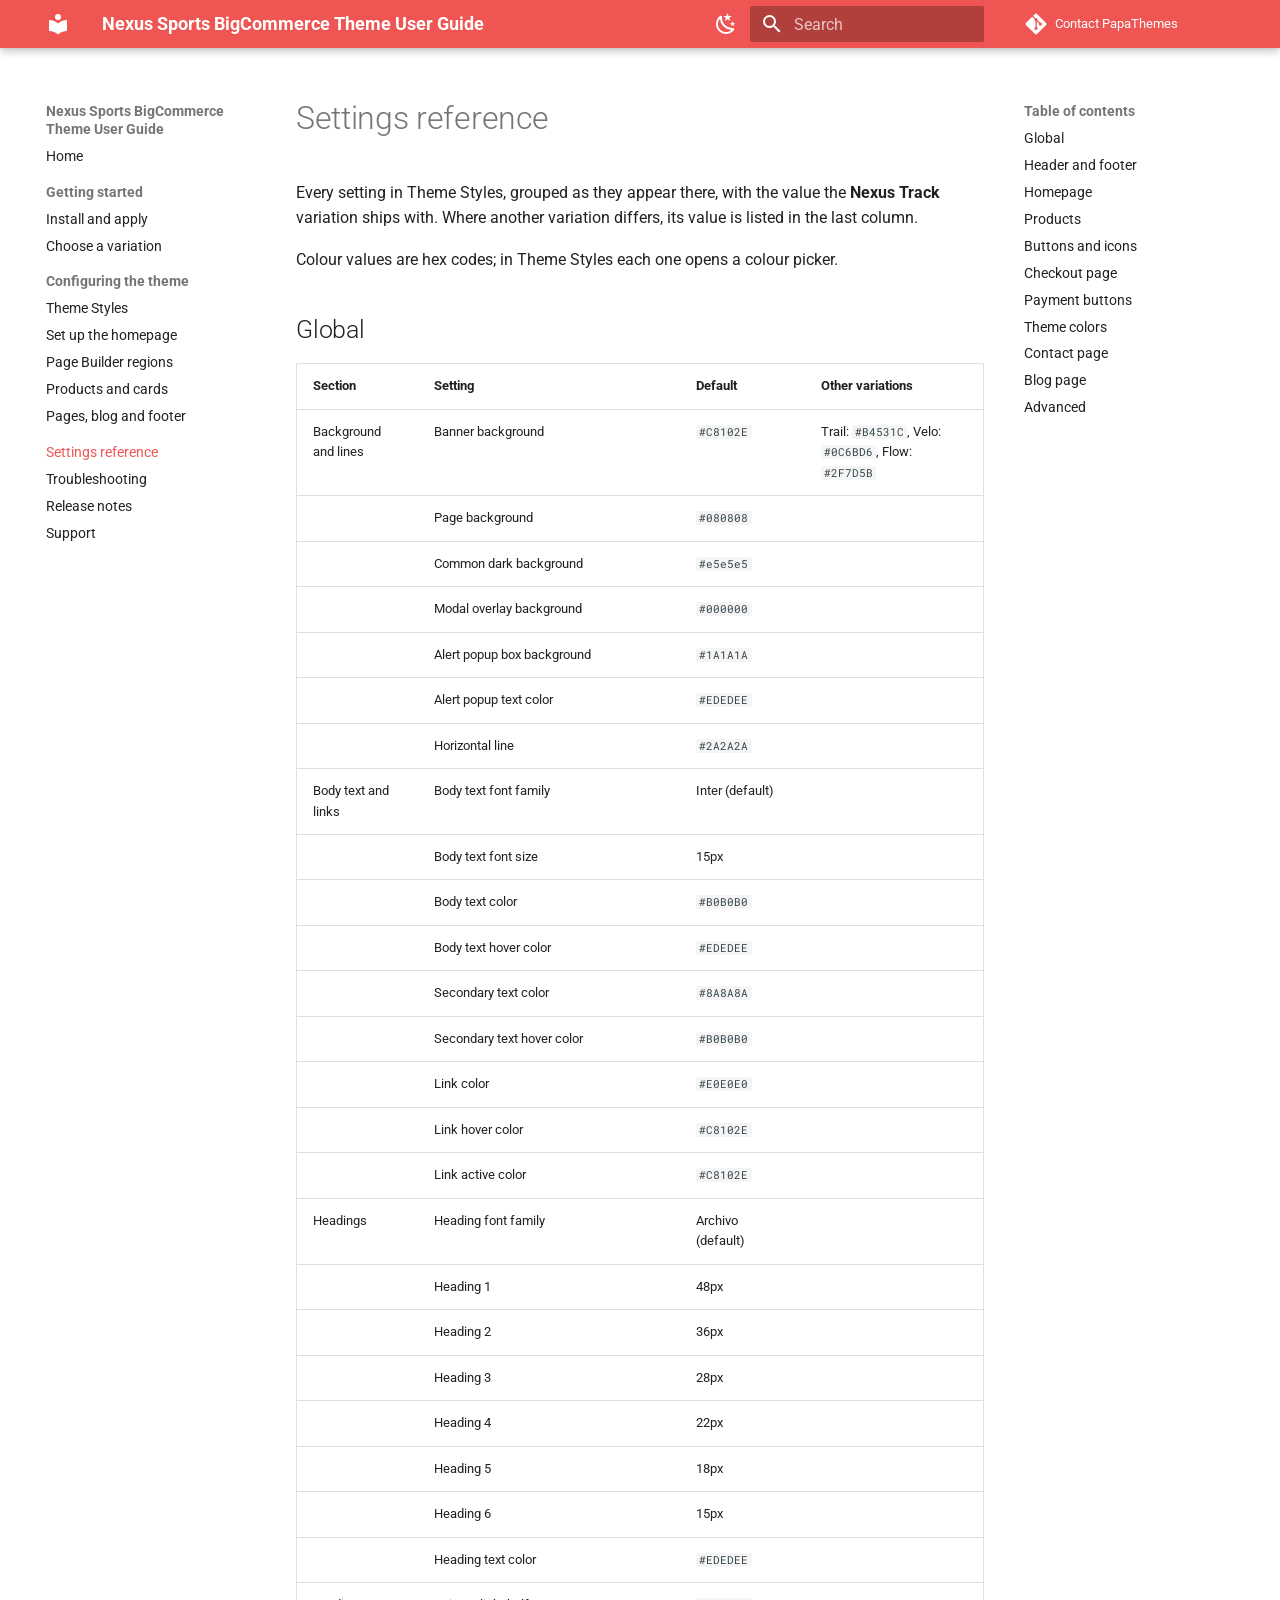
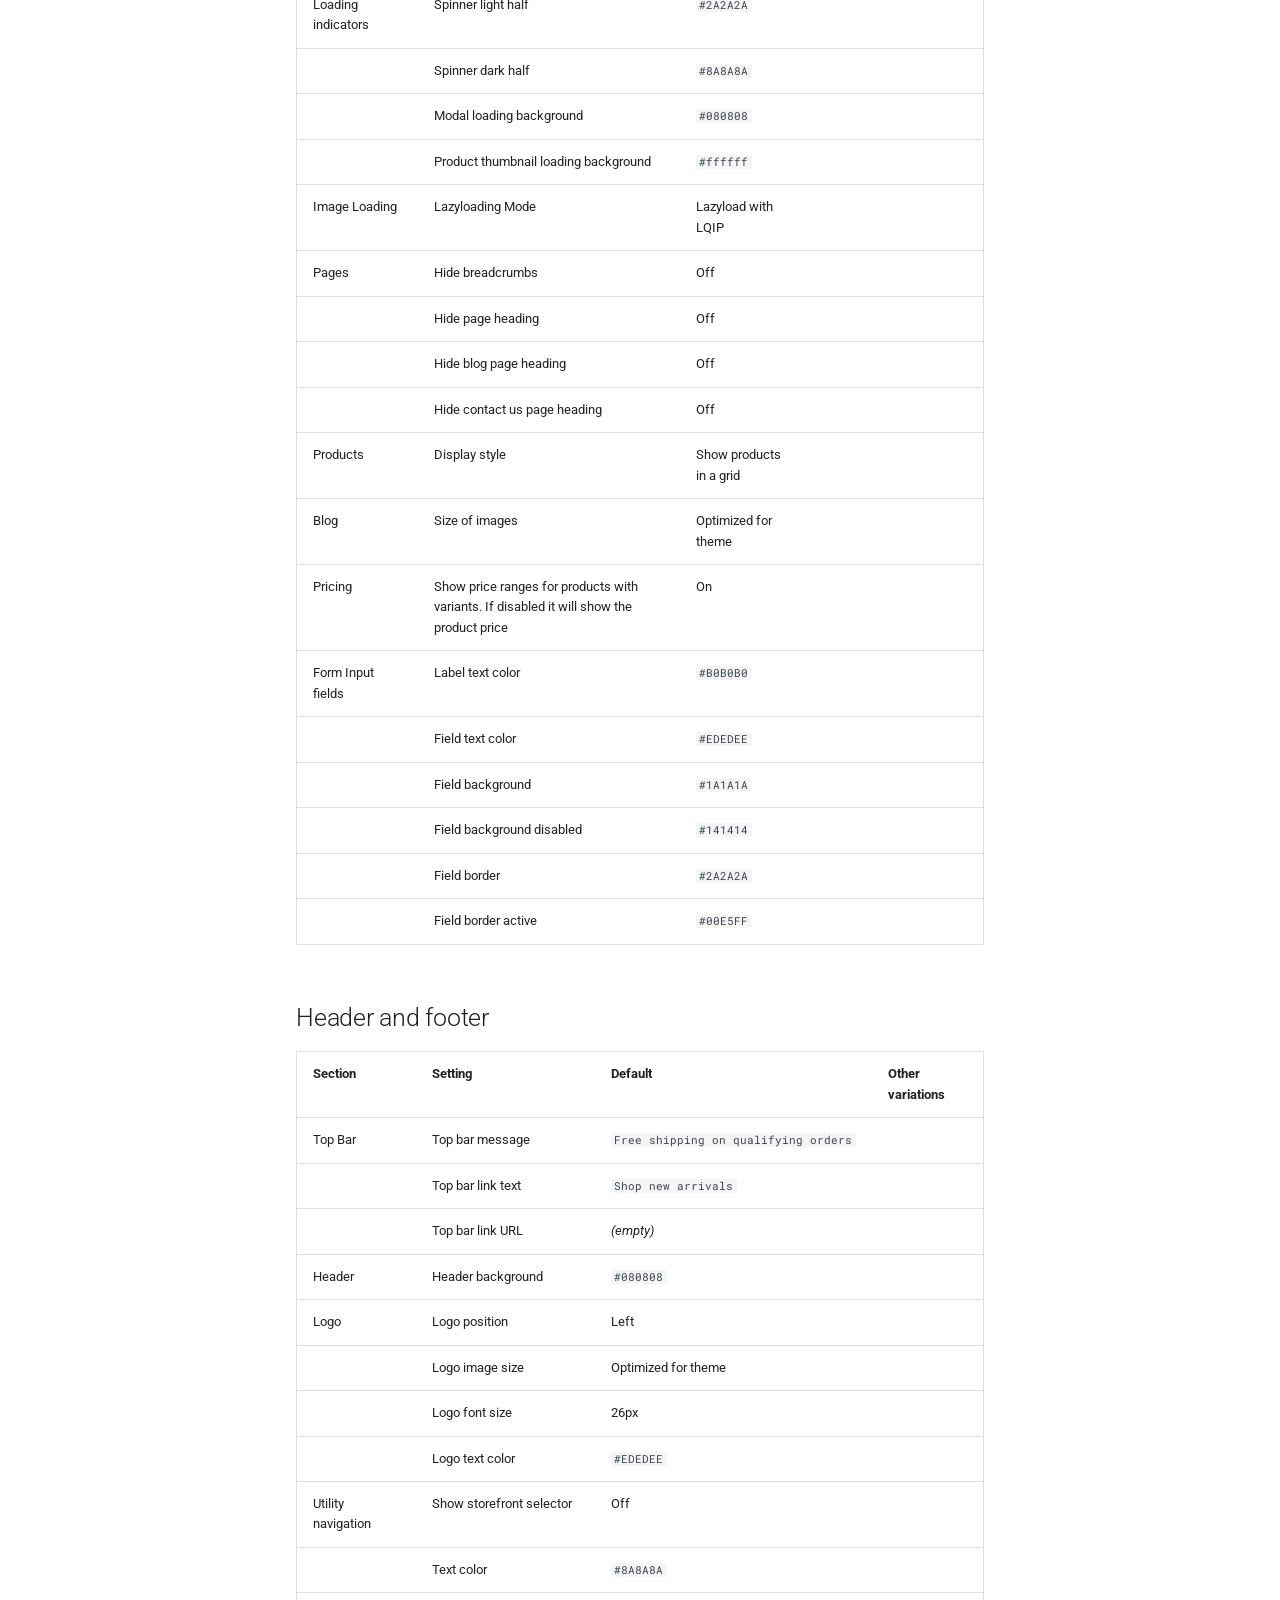
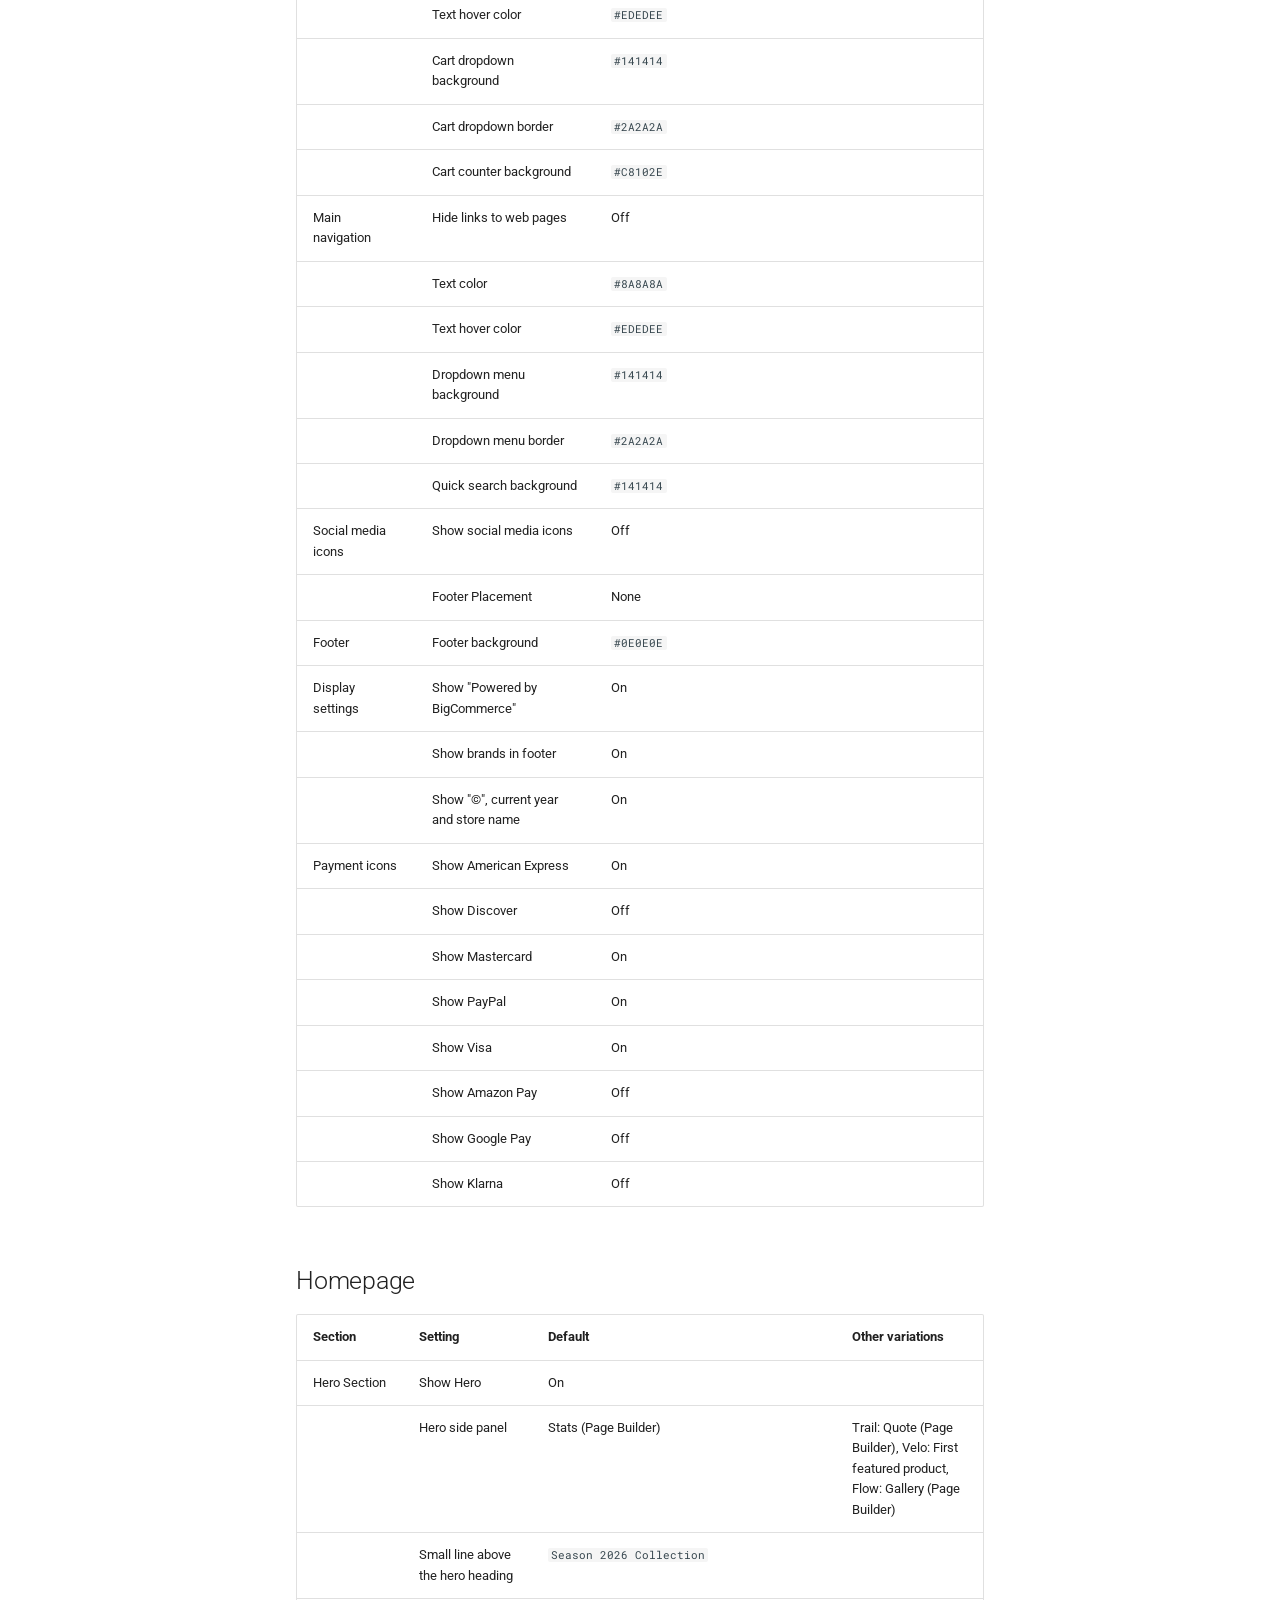
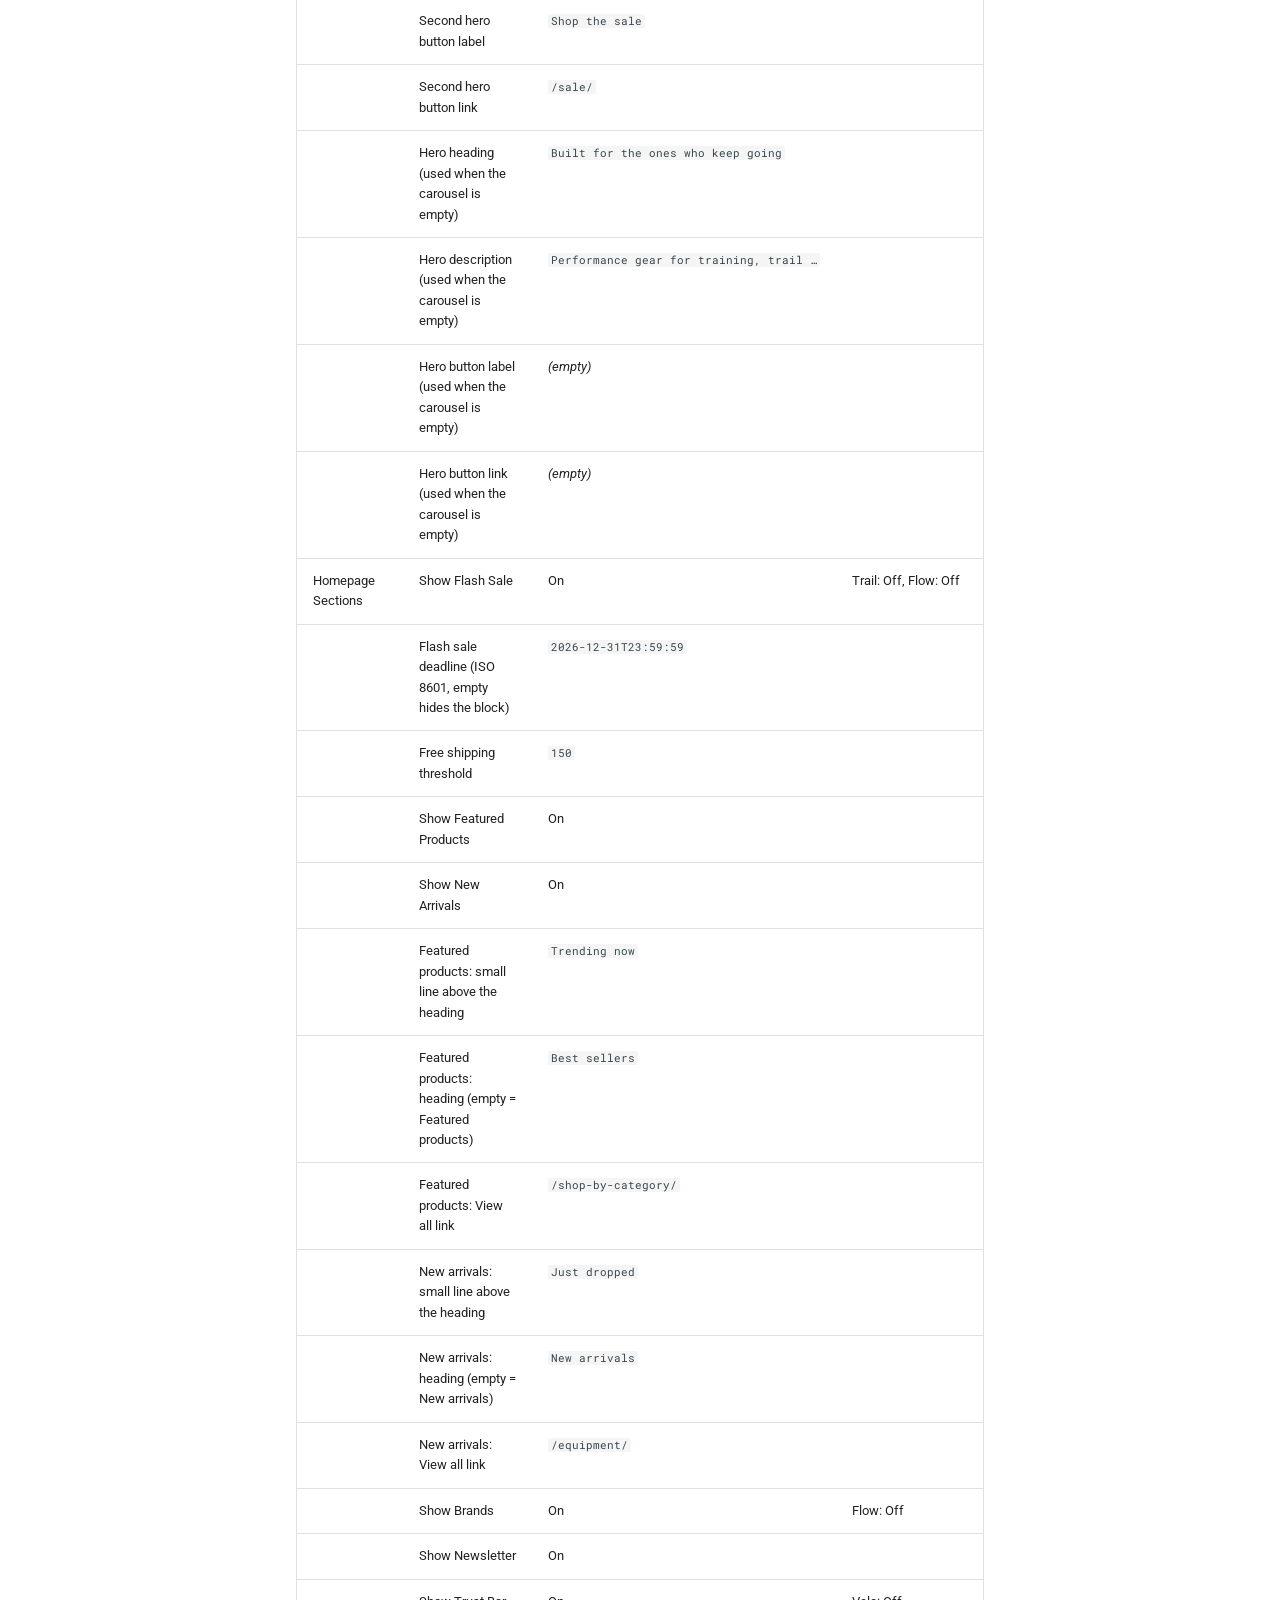
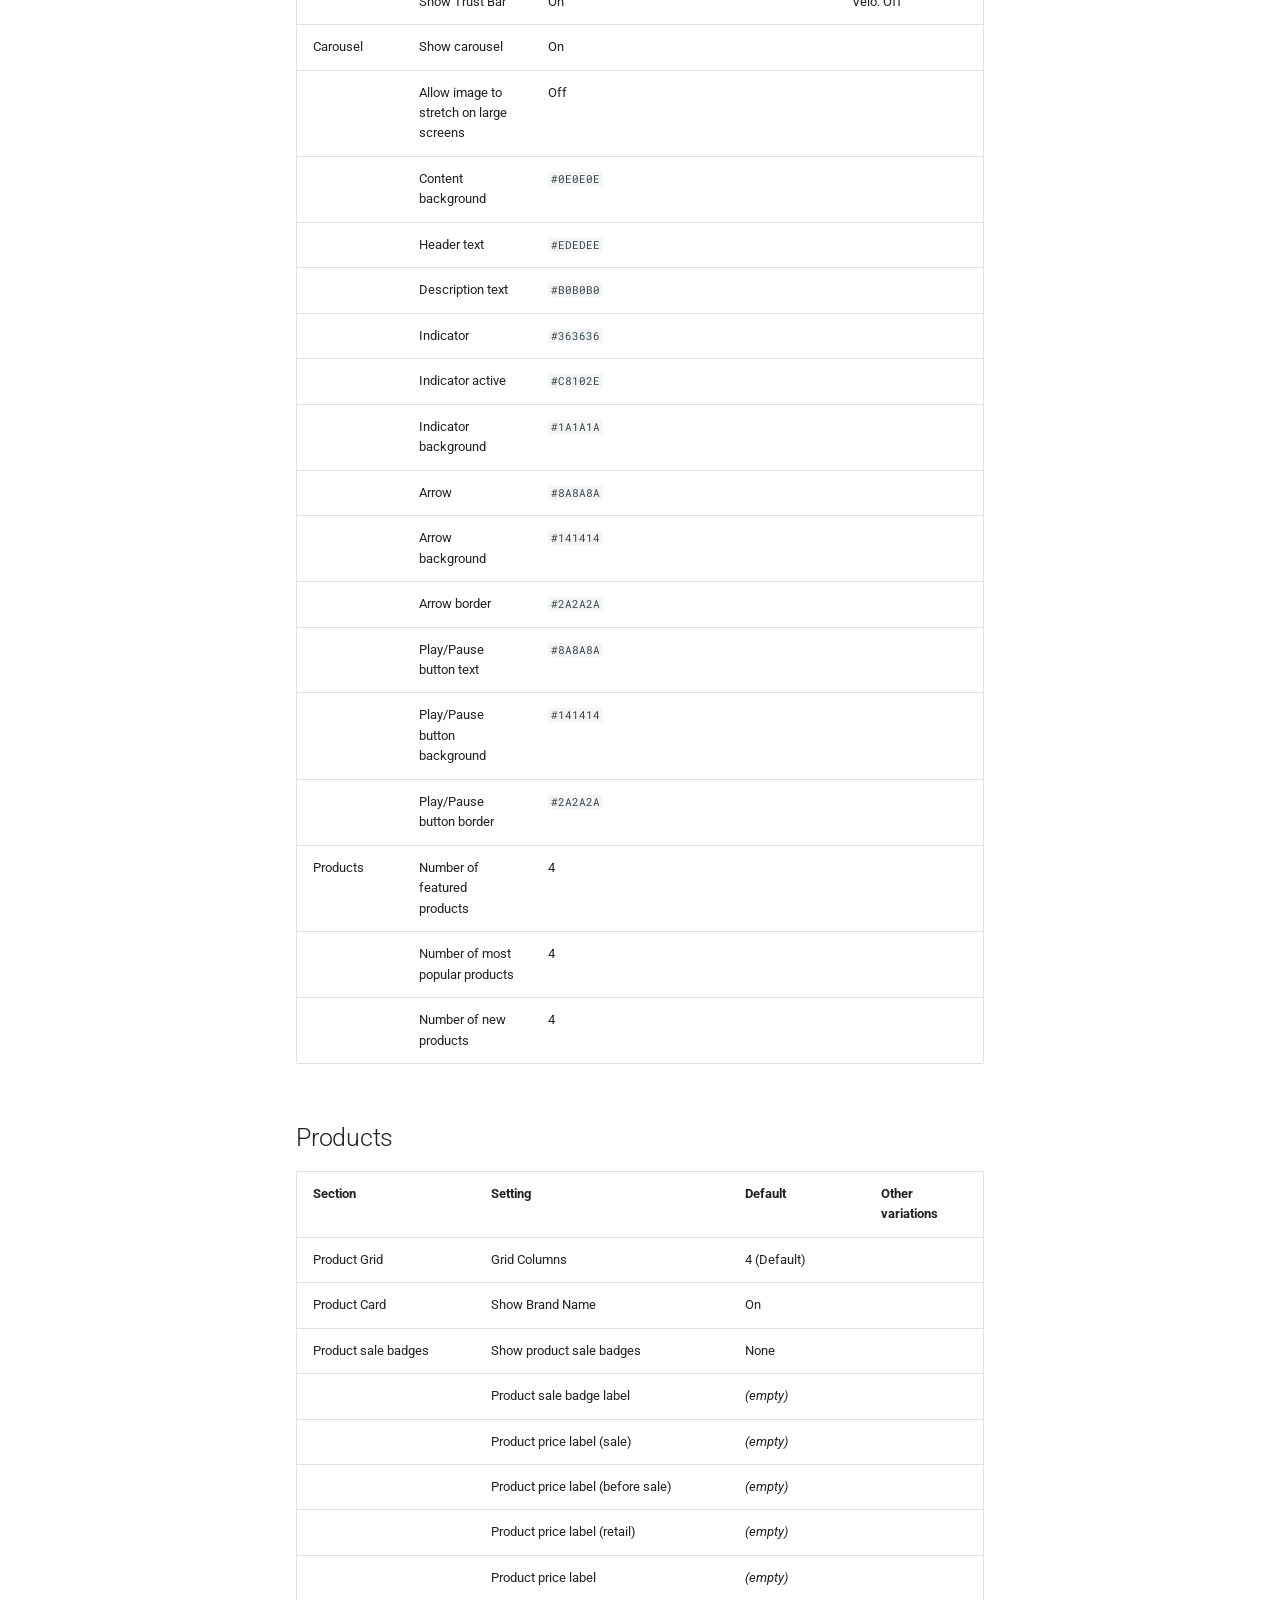
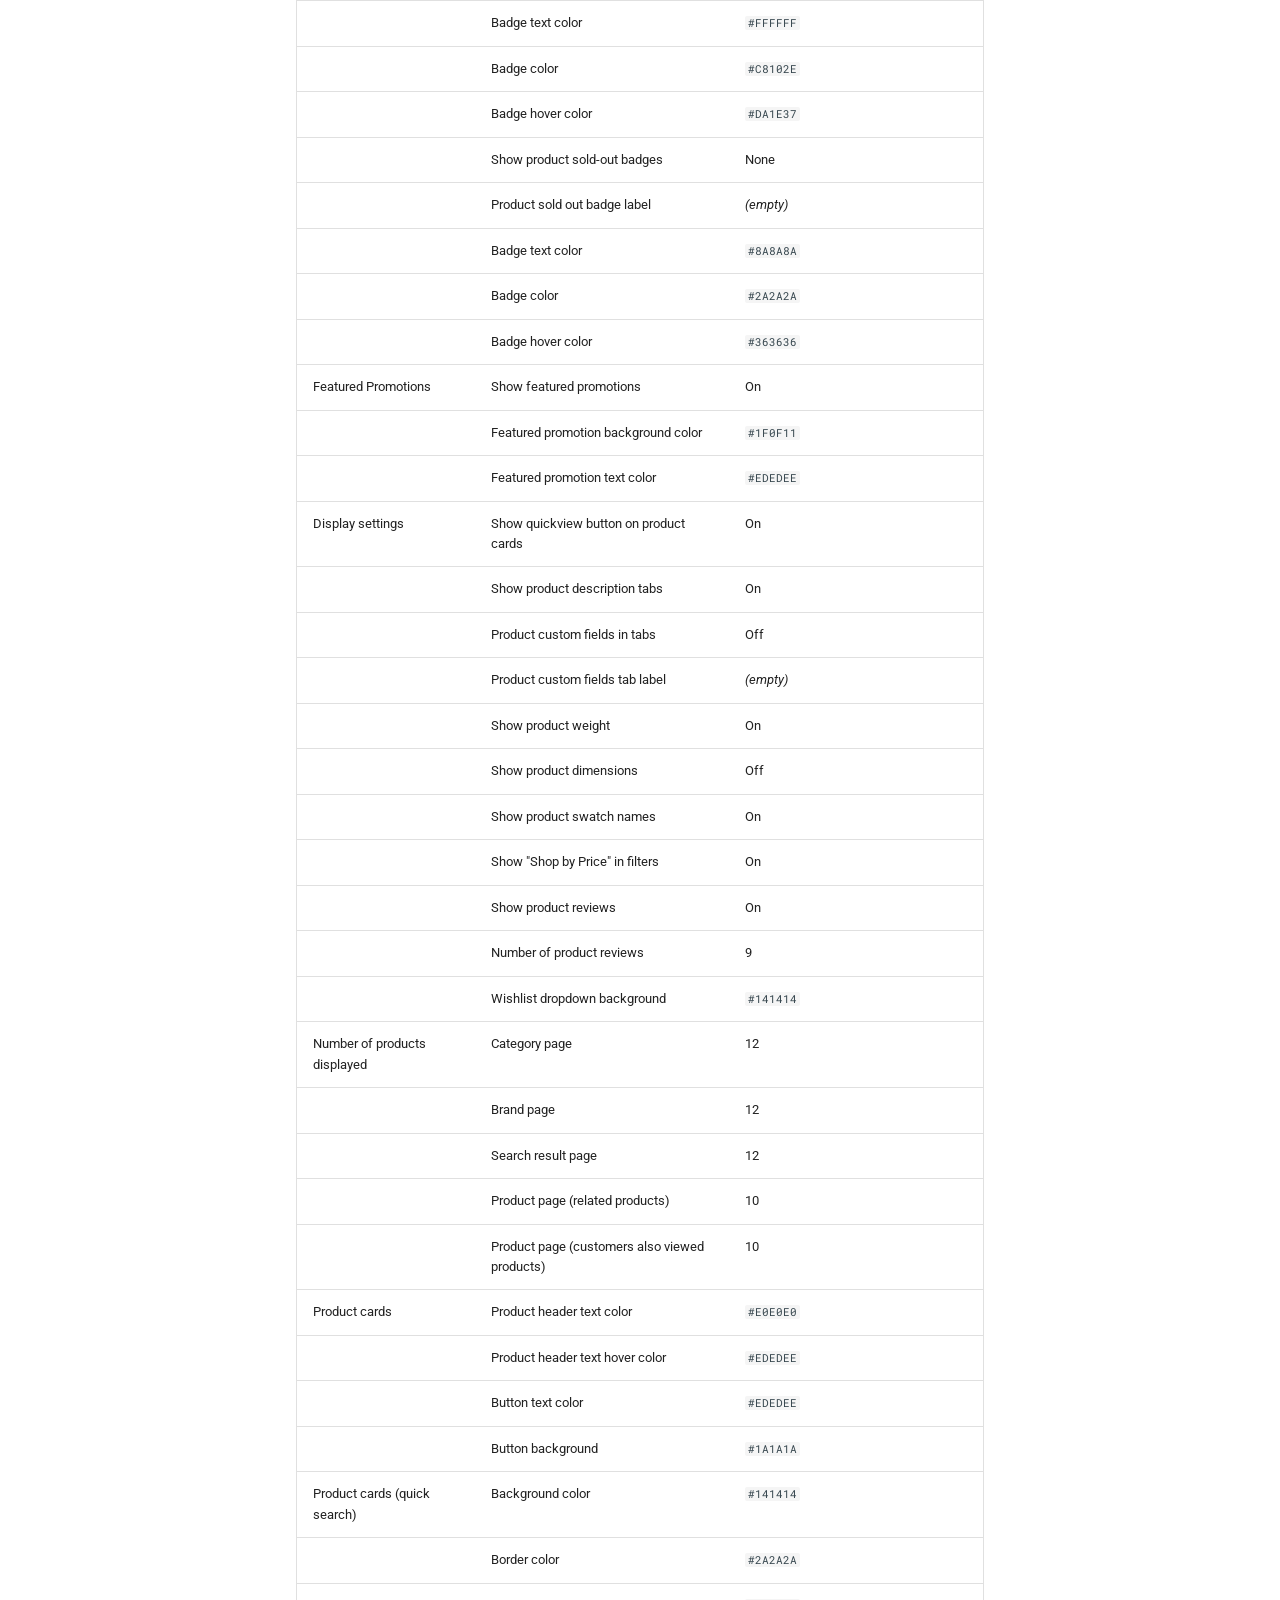
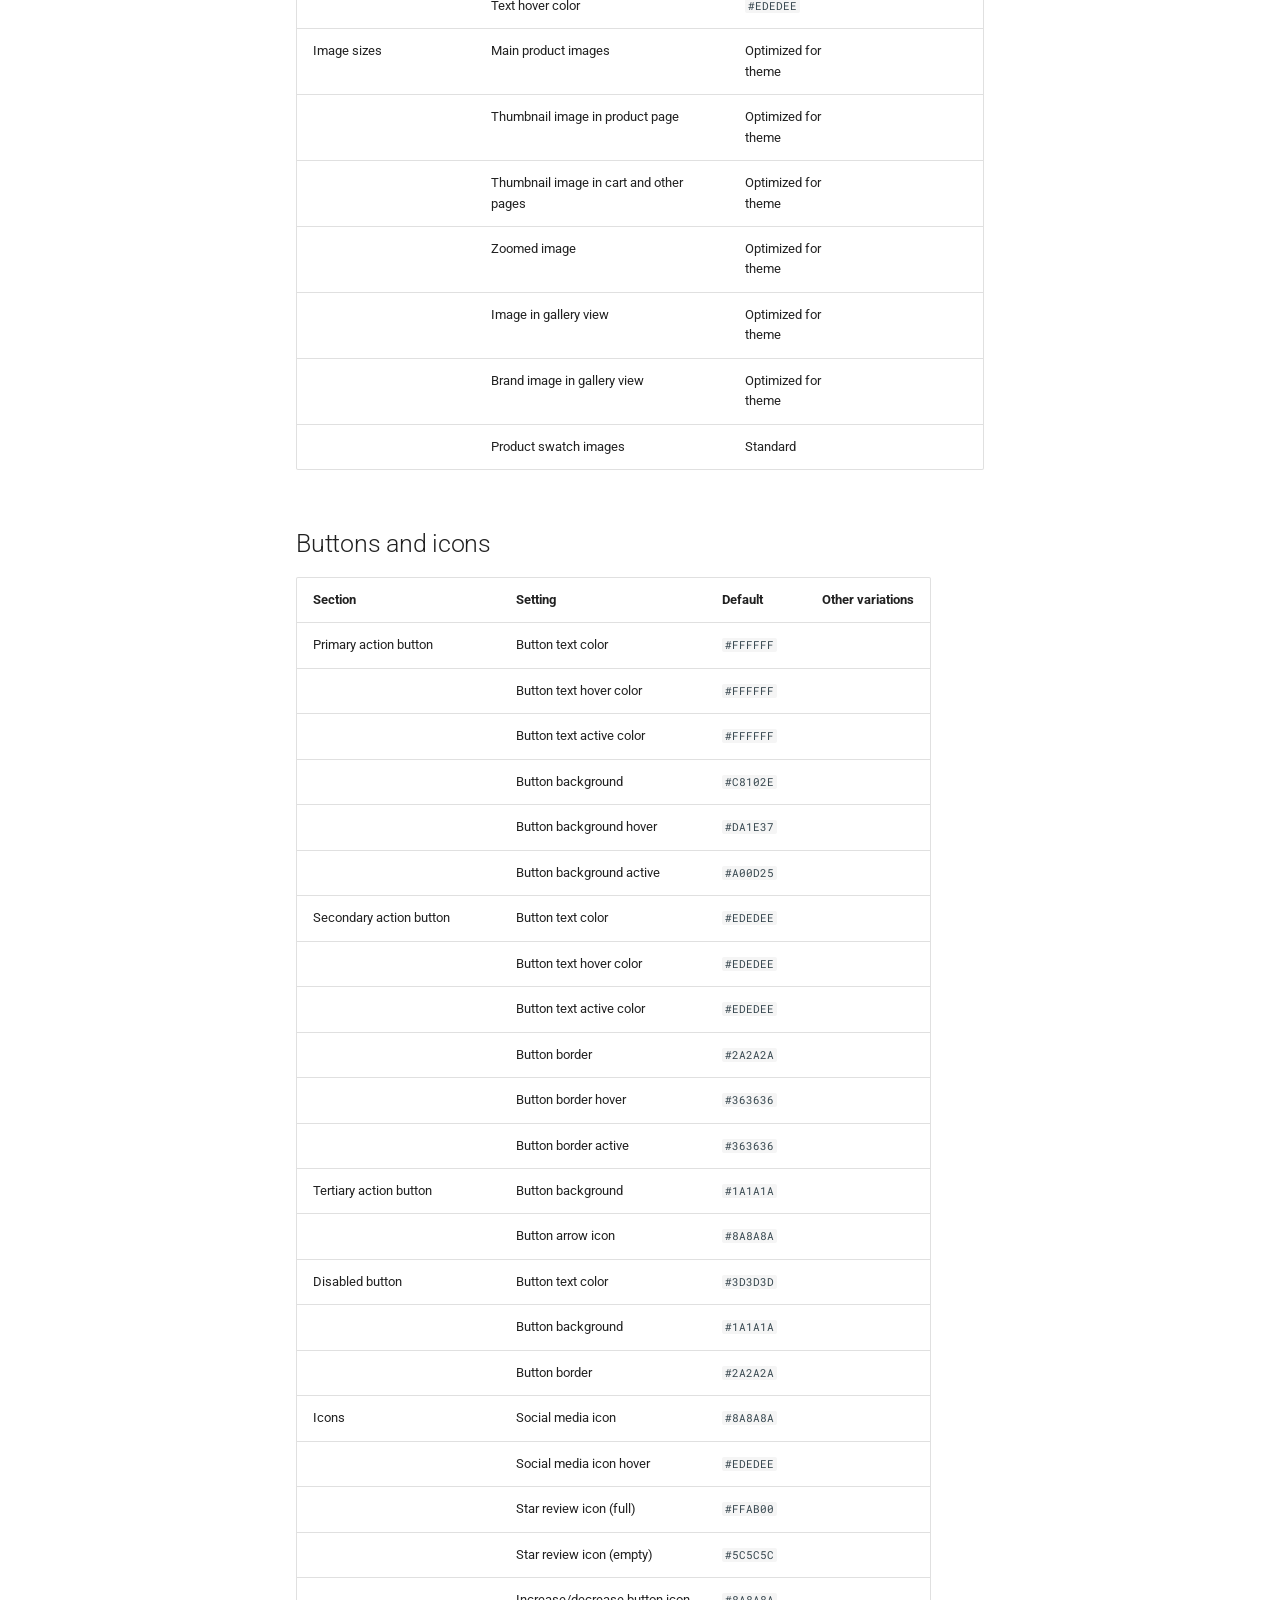
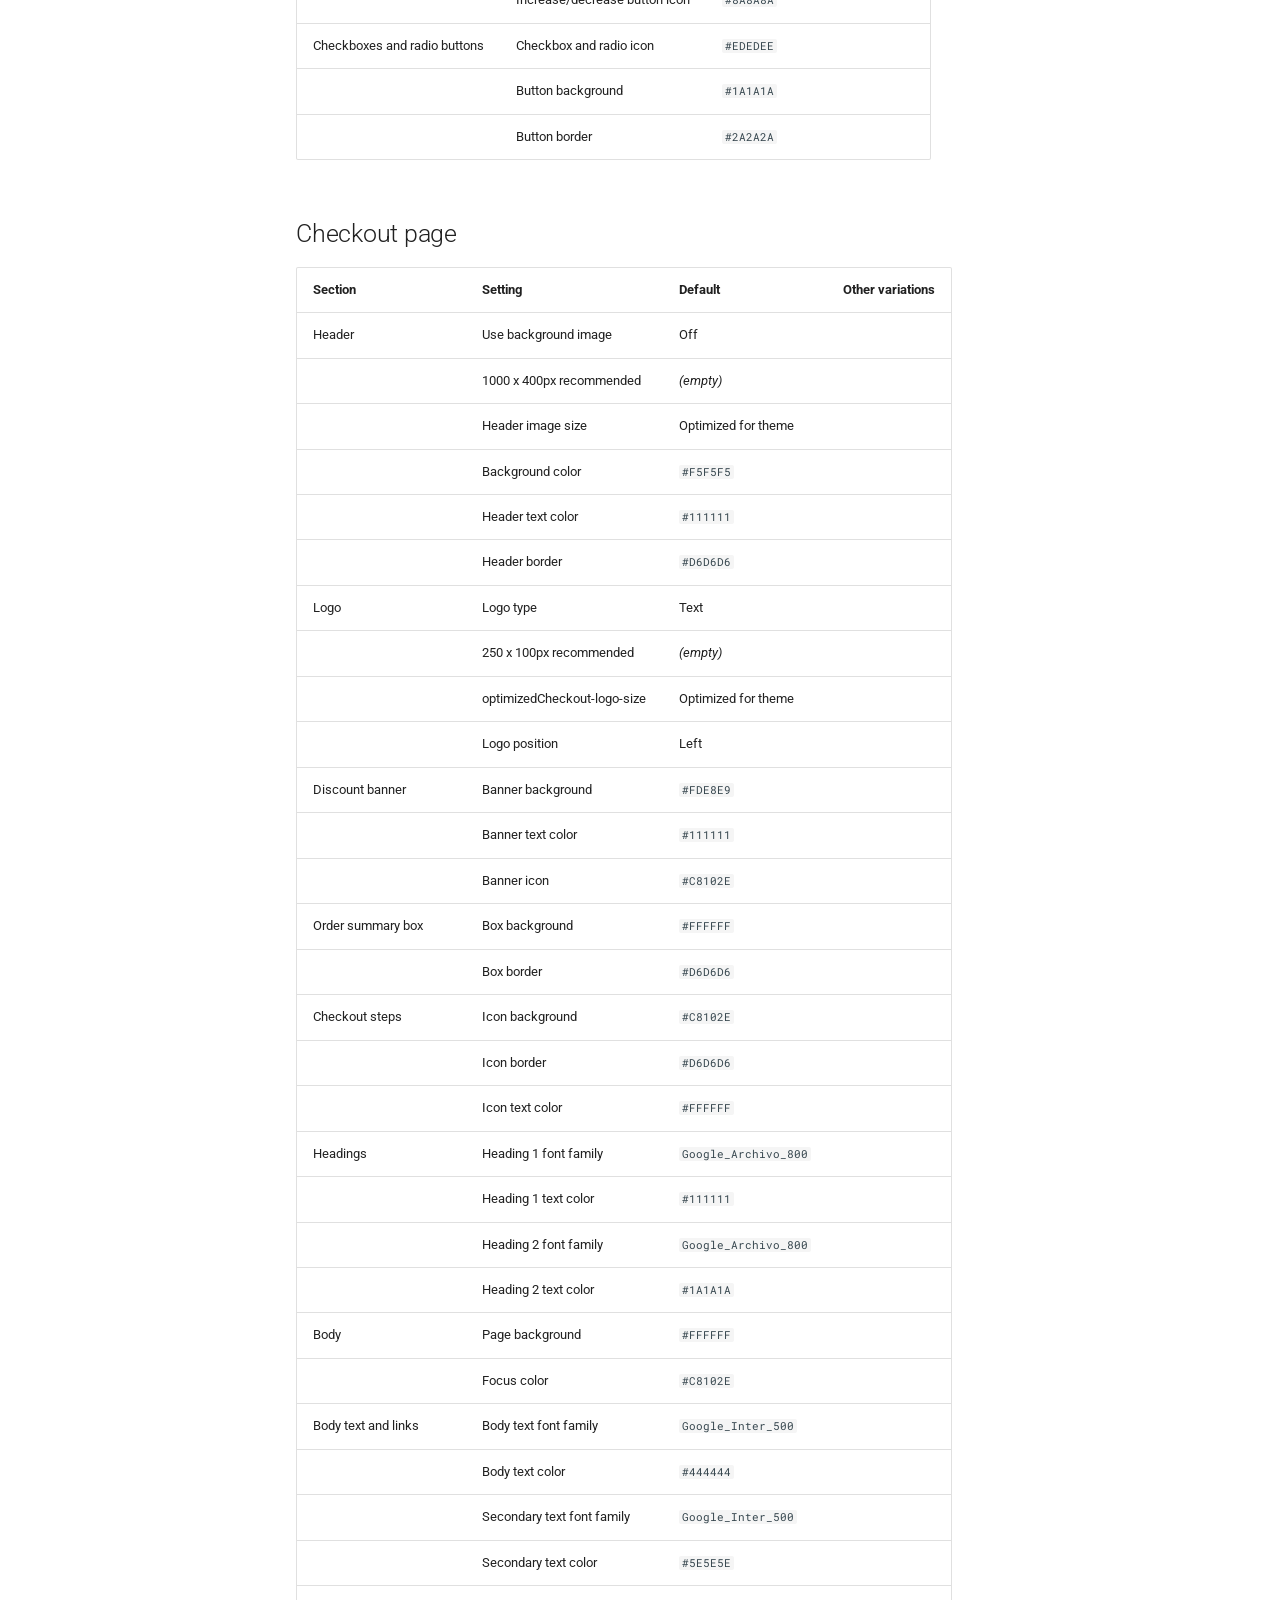
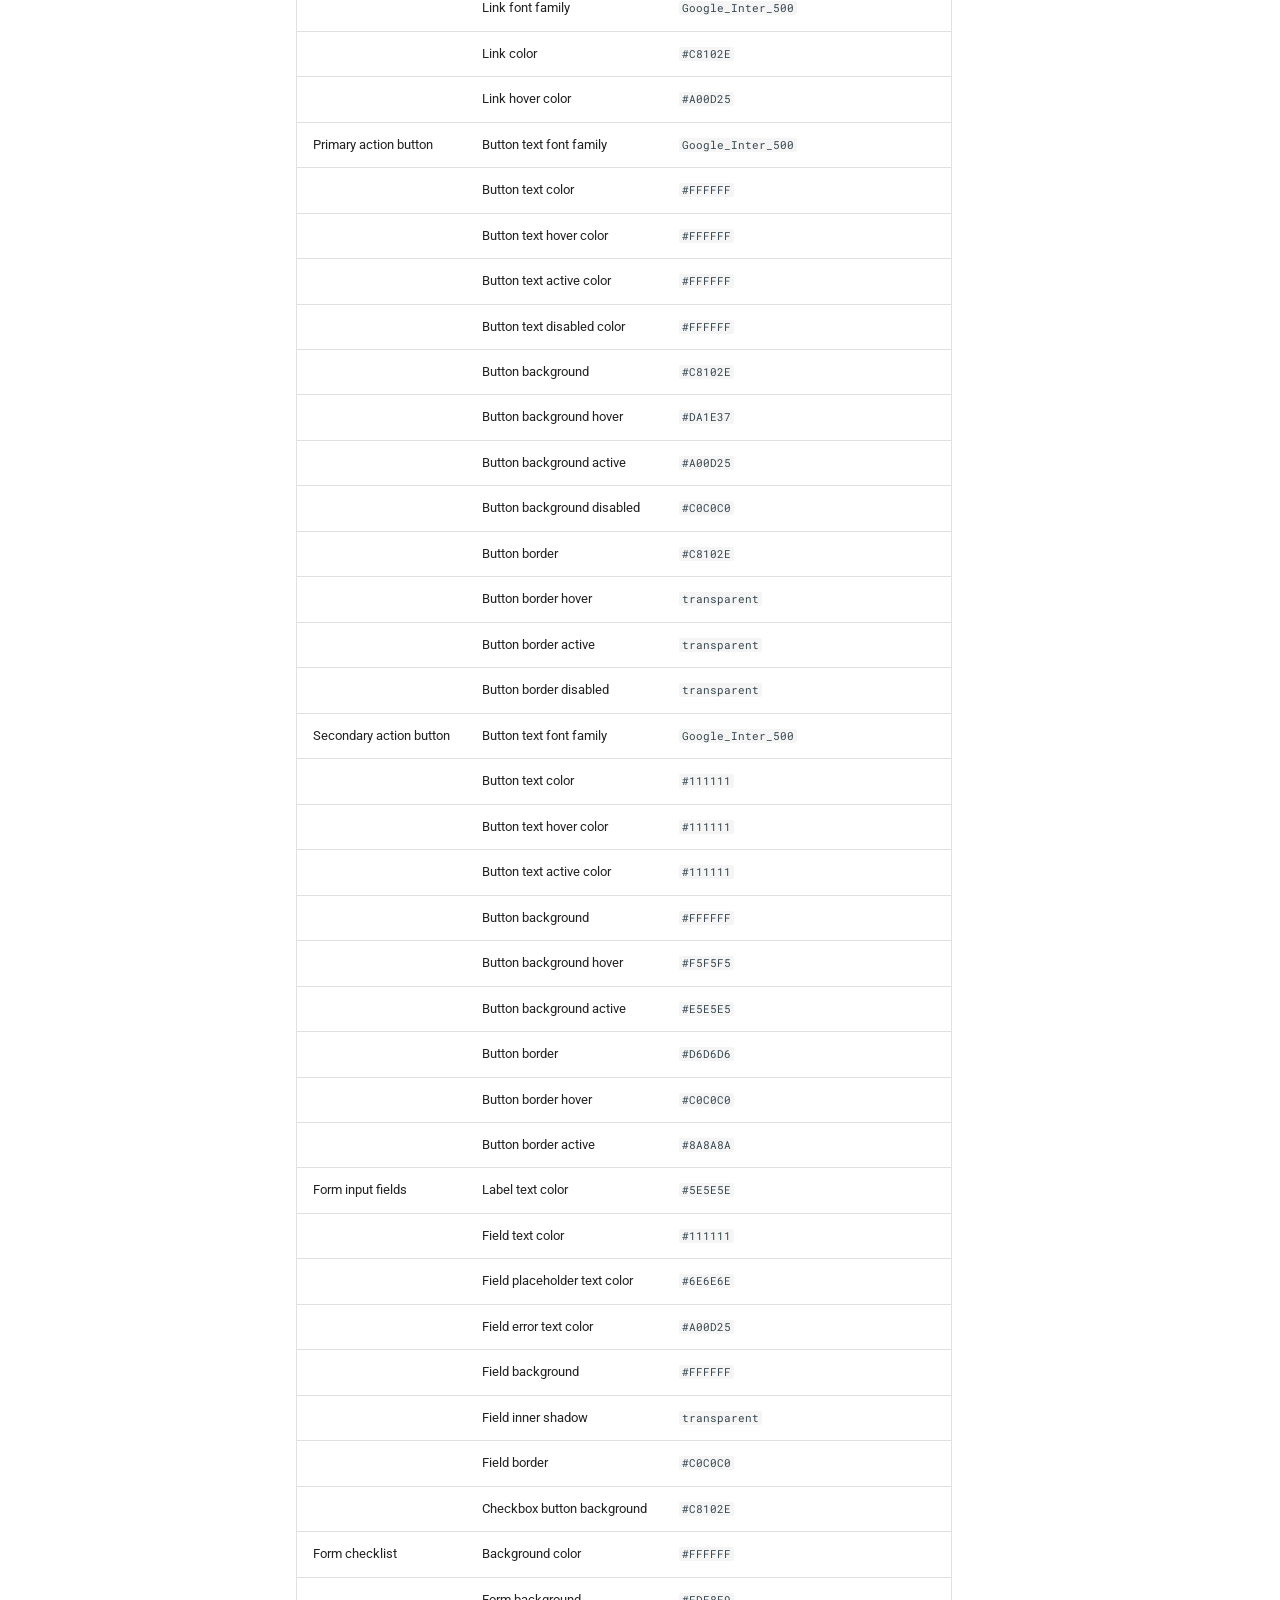
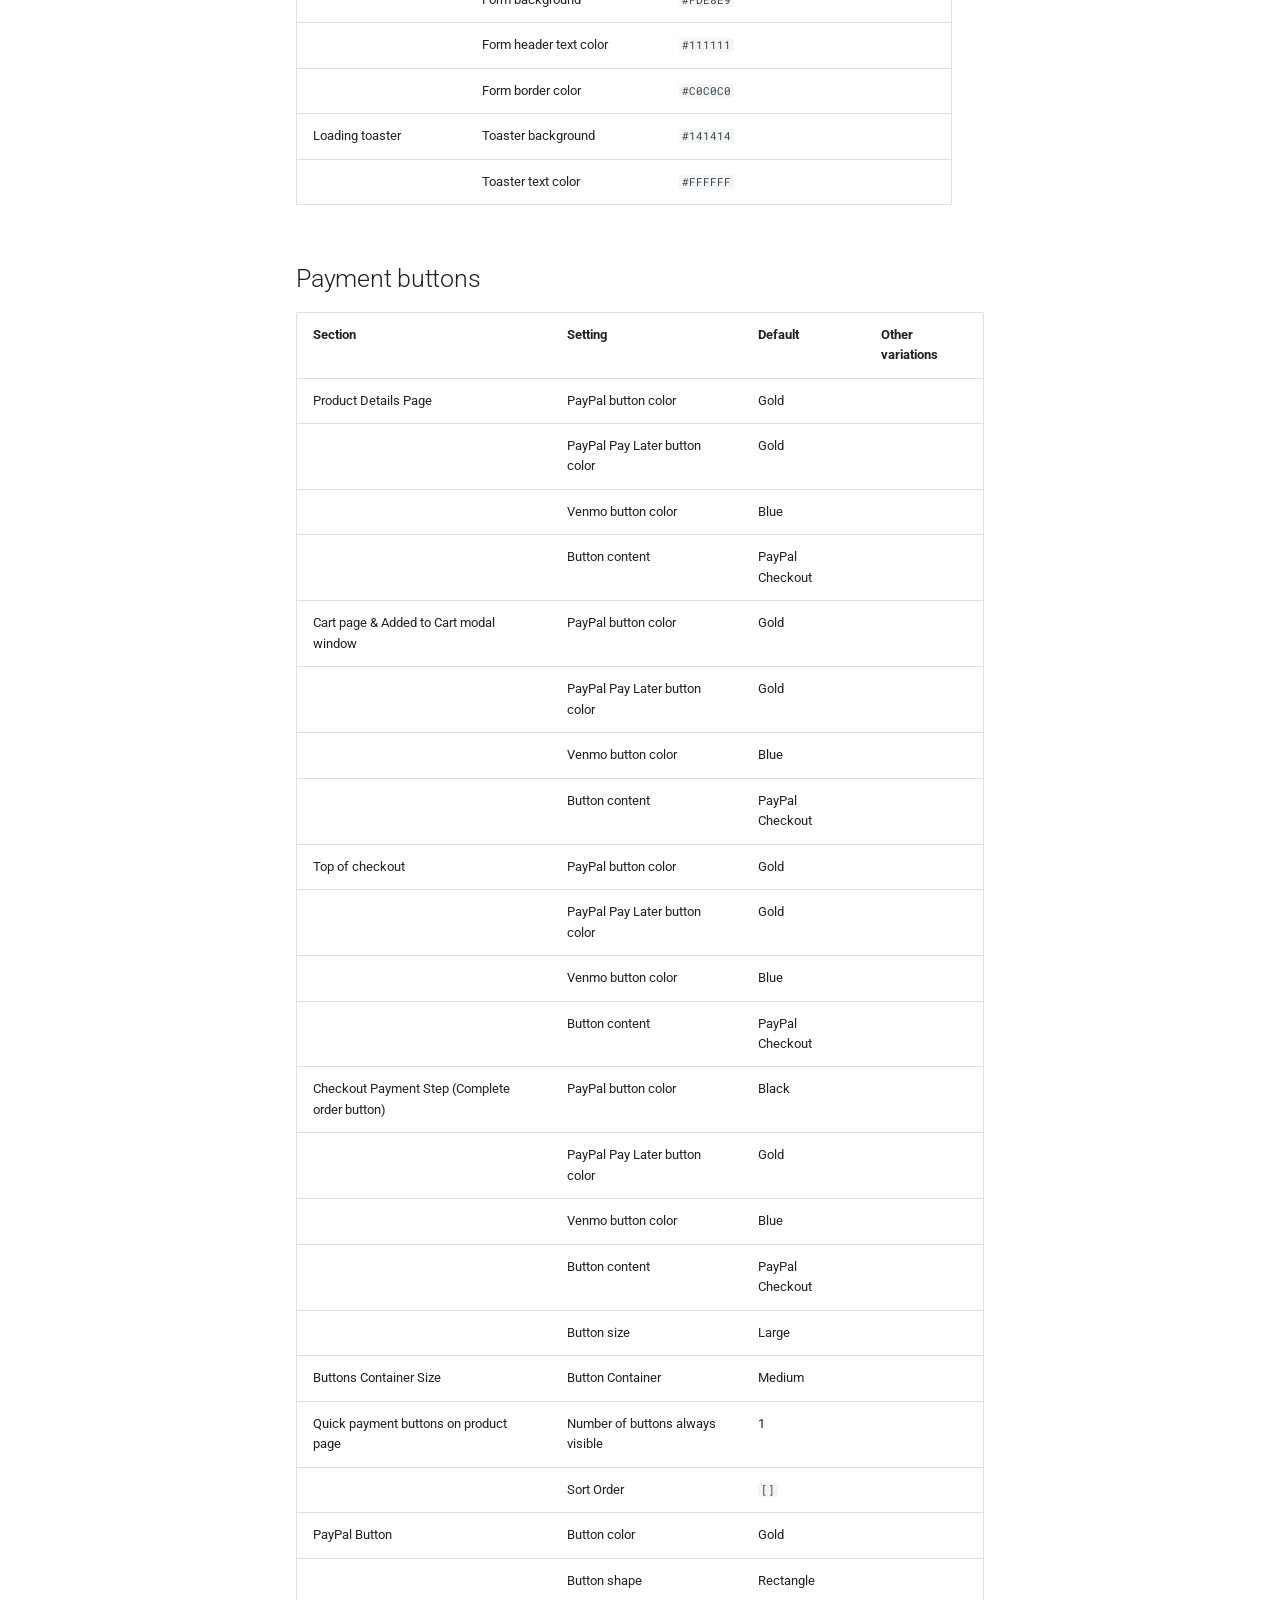
==== commit c563b249: "Deployed 9a2c7cc with MkDocs version: 1.6.1" ====
--- a/settings-reference/index.html
+++ b/settings-reference/index.html
@@ -1117,13 +1117,13 @@
 <tr>
 <td>Body text and links</td>
 <td>Body text font family</td>
-<td><code>Inter</code></td>
+<td>Inter (default)</td>
 <td></td>
 </tr>
 <tr>
 <td></td>
 <td>Body text font size</td>
-<td>16px</td>
+<td>15px</td>
 <td></td>
 </tr>
 <tr>
@@ -1171,7 +1171,7 @@
 <tr>
 <td>Headings</td>
 <td>Heading font family</td>
-<td><code>Archivo</code></td>
+<td>Archivo (default)</td>
 <td></td>
 </tr>
 <tr>
@@ -1364,7 +1364,7 @@
 <tr>
 <td>Logo</td>
 <td>Logo position</td>
-<td>Center</td>
+<td>Left</td>
 <td></td>
 </tr>
 <tr>
@@ -1453,12 +1453,6 @@
 </tr>
 <tr>
 <td></td>
-<td>Dropdown menu display mode</td>
-<td>Simple (Menu display depth of 3)</td>
-<td></td>
-</tr>
-<tr>
-<td></td>
 <td>Quick search background</td>
 <td><code>#141414</code></td>
 <td></td>
@@ -1497,6 +1491,54 @@
 <td></td>
 <td>Show "&copy;", current year and store name</td>
 <td>On</td>
+<td></td>
+</tr>
+<tr>
+<td>Payment icons</td>
+<td>Show American Express</td>
+<td>On</td>
+<td></td>
+</tr>
+<tr>
+<td></td>
+<td>Show Discover</td>
+<td>Off</td>
+<td></td>
+</tr>
+<tr>
+<td></td>
+<td>Show Mastercard</td>
+<td>On</td>
+<td></td>
+</tr>
+<tr>
+<td></td>
+<td>Show PayPal</td>
+<td>On</td>
+<td></td>
+</tr>
+<tr>
+<td></td>
+<td>Show Visa</td>
+<td>On</td>
+<td></td>
+</tr>
+<tr>
+<td></td>
+<td>Show Amazon Pay</td>
+<td>Off</td>
+<td></td>
+</tr>
+<tr>
+<td></td>
+<td>Show Google Pay</td>
+<td>Off</td>
+<td></td>
+</tr>
+<tr>
+<td></td>
+<td>Show Klarna</td>
+<td>Off</td>
 <td></td>
 </tr>
 </tbody>
